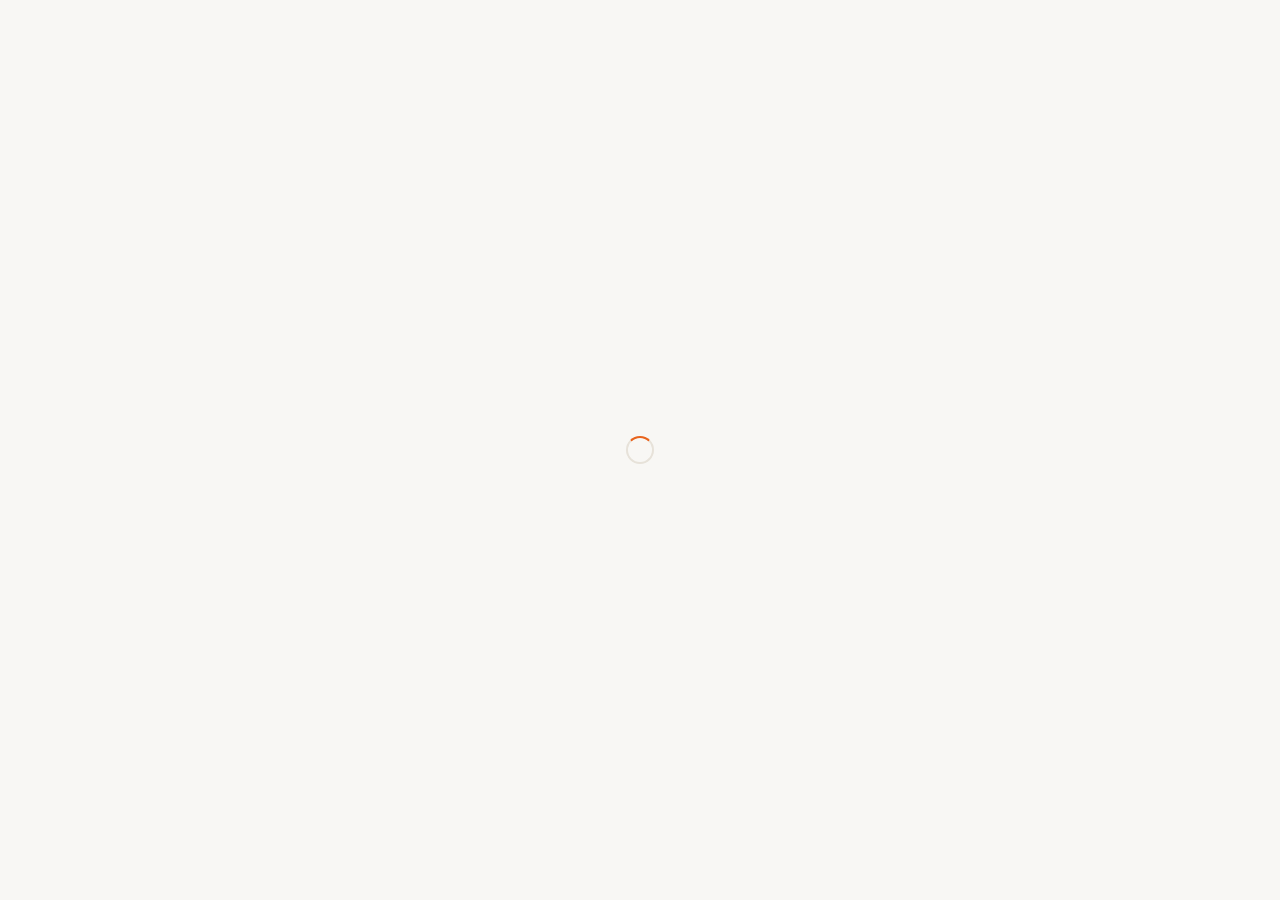
==== index.html @ 0a39ebef "Add files via upload" ====
<!doctype html>
<html lang="en">
<head>
<meta charset="UTF-8"/>
<meta name="viewport" content="width=device-width,initial-scale=1.0"/>
<title>HotelRadar Admin</title>
<meta name="robots" content="noindex,nofollow"/>
<link href="https://fonts.googleapis.com/css2?family=Fraunces:wght@600;700;900&family=Inter:wght@400;500;600;700;800;900&display=swap" rel="stylesheet"/>
<script src="https://www.gstatic.com/firebasejs/10.8.0/firebase-app-compat.js"></script>
<script src="https://www.gstatic.com/firebasejs/10.8.0/firebase-database-compat.js"></script>
<script src="https://www.gstatic.com/firebasejs/10.8.0/firebase-auth-compat.js"></script>
<style>
*,*::before,*::after{box-sizing:border-box;margin:0;padding:0;}
:root{
  --ink:#1C1B1A;--ink-s:#5C5955;--ink-f:#948F89;
  --paper:#F8F7F4;--pd:#F0EDE7;--card:#fff;--line:#E7E2D9;
  --ac:#E8631C;--acd:#FCE8DB;--aci:#7A350F;
  --good:#1F7A4D;--gd:#E1F3E9;
  --blue:#2563EB;--bd:#EFF6FF;
  --pur:#7C3AED;--purd:#F5F3FF;
  --r:10px;--r2:14px;--r3:20px;
  --s1:0 1px 3px rgba(28,27,26,.07);
  --s2:0 4px 16px rgba(28,27,26,.09);
  --s3:0 12px 32px rgba(28,27,26,.14);
}
html{font-family:'Inter',sans-serif;background:var(--paper);color:var(--ink);-webkit-font-smoothing:antialiased;font-size:15px;}
h1,h2,h3,h4{font-family:'Fraunces',serif;font-weight:700;line-height:1.25;}
button,input,select,textarea{font-family:inherit;font-size:14px;border:none;outline:none;}
button{cursor:pointer;background:none;-webkit-tap-highlight-color:transparent;}
.ns::-webkit-scrollbar{display:none;}.ns{-ms-overflow-style:none;scrollbar-width:none;}
@keyframes spin{to{transform:rotate(360deg);}}.spin{animation:spin .7s linear infinite;display:inline-block;}
@keyframes fi{from{opacity:0;transform:translateY(6px);}to{opacity:1;transform:translateY(0);}}.fi{animation:fi .2s ease-out;}

/* ── LAYOUT ── */
.layout{display:flex;min-height:100vh;}

/* Desktop sidebar */
.sidebar{width:220px;background:var(--card);border-right:1px solid var(--line);position:fixed;top:0;left:0;height:100vh;z-index:30;display:flex;flex-direction:column;overflow-y:auto;transition:transform .25s;}
.main{margin-left:220px;min-height:100vh;display:flex;flex-direction:column;}

/* Mobile bottom nav */
.mob-nav{display:none;position:fixed;bottom:0;left:0;right:0;background:var(--card);border-top:1px solid var(--line);z-index:40;padding:6px 0 8px;}
.mob-nav-inner{display:flex;overflow-x:auto;gap:2px;padding:0 4px;}
.mob-nav-inner::-webkit-scrollbar{display:none;}
.mni{display:flex;flex-direction:column;align-items:center;gap:2px;padding:6px 10px;border-radius:8px;cursor:pointer;flex-shrink:0;min-width:52px;transition:background .12s;}
.mni.on{background:var(--acd);}
.mni svg{color:var(--ink-f);}
.mni.on svg{color:var(--ac);}
.mni span{font-size:9px;font-weight:700;color:var(--ink-f);white-space:nowrap;}
.mni.on span{color:var(--ac);}

/* Mobile hamburger */
.mob-top{display:none;position:sticky;top:0;z-index:40;background:var(--card);border-bottom:1px solid var(--line);padding:11px 16px;align-items:center;justify-content:space-between;box-shadow:var(--s1);}

@media(max-width:700px){
  .sidebar{display:none;}
  .main{margin-left:0;padding-bottom:80px;}
  .mob-nav{display:block;}
  .mob-top{display:flex;}
}

.topbar{position:sticky;top:0;z-index:20;background:var(--card);border-bottom:1px solid var(--line);padding:12px 20px;display:flex;align-items:center;justify-content:space-between;box-shadow:var(--s1);}
@media(max-width:700px){.topbar{display:none;}}

.content{padding:16px;flex:1;max-width:960px;}

/* Sidebar nav item */
.ni{display:flex;align-items:center;gap:9px;padding:9px 14px;font-size:12.5px;font-weight:600;color:var(--ink-s);border-radius:8px;margin:2px 8px;cursor:pointer;transition:all .12s;}
.ni:hover{background:var(--pd);color:var(--ink);}
.ni.on{background:var(--acd);color:var(--ac);}
.ni .bdg{margin-left:auto;background:#EF4444;color:#fff;font-size:9px;font-weight:900;padding:1px 5px;border-radius:999px;}

/* Cards */
.card{background:var(--card);border:1px solid var(--line);border-radius:var(--r2);box-shadow:var(--s1);}
.scard{padding:16px;display:flex;flex-direction:column;gap:4px;}
.sval{font-size:24px;font-weight:700;font-family:'Fraunces',serif;}
.slbl{font-size:10px;font-weight:700;text-transform:uppercase;letter-spacing:.05em;color:var(--ink-f);}

/* Inputs */
.inp{width:100%;padding:9px 12px;background:var(--pd);border:1px solid var(--line);border-radius:var(--r);font-size:13px;color:var(--ink);transition:border .15s;}
.inp:focus{border-color:var(--ac);box-shadow:0 0 0 2px var(--acd);}
textarea.inp{resize:vertical;}

/* Buttons */
.btn{display:inline-flex;align-items:center;gap:6px;padding:9px 15px;border-radius:var(--r);font-size:12.5px;font-weight:700;cursor:pointer;transition:all .12s;border:none;}
.btn:active{transform:scale(.97);}
.ba{background:var(--ac);color:#fff;}.ba:hover{opacity:.92;}
.bg{background:var(--good);color:#fff;}
.bb{background:var(--blue);color:#fff;}
.br{background:#EF4444;color:#fff;}
.bo{background:var(--card);color:var(--ink-s);border:1px solid var(--line);}
.bo:hover{background:var(--pd);}
.btn-w{width:100%;justify-content:center;}

/* Badges */
.b{display:inline-block;padding:2px 7px;border-radius:999px;font-size:9.5px;font-weight:800;text-transform:uppercase;}
.b-g{background:var(--gd);color:var(--good);}
.b-r{background:#FEE2E2;color:#DC2626;}
.b-a{background:#FEF3C7;color:#92400E;}
.b-b{background:var(--bd);color:var(--blue);}
.b-p{background:var(--purd);color:var(--pur);}
.b-x{background:var(--pd);color:var(--ink-f);}

/* Toggle */
.tog{width:40px;height:22px;background:var(--line);border-radius:999px;position:relative;cursor:pointer;transition:background .15s;flex-shrink:0;}
.tog.on{background:var(--good);}
.tog::after{content:'';width:16px;height:16px;background:#fff;border-radius:50%;position:absolute;top:3px;left:3px;transition:transform .15s;box-shadow:0 1px 3px rgba(0,0,0,.2);}
.tog.on::after{transform:translateX(18px);}

/* Chip */
.chip{padding:4px 10px;border-radius:999px;border:1px solid var(--line);background:var(--pd);color:var(--ink-s);font-size:11px;font-weight:700;cursor:pointer;transition:all .1s;}
.chip.on{background:var(--ac);color:#fff;border-color:var(--ac);}

/* Table */
.tbl{width:100%;border-collapse:collapse;font-size:12px;}
.tbl th{text-align:left;padding:8px 12px;font-size:10px;font-weight:700;text-transform:uppercase;letter-spacing:.05em;color:var(--ink-f);border-bottom:1px solid var(--line);background:var(--pd);}
.tbl td{padding:9px 12px;border-bottom:1px solid var(--line);}
.tbl tr:last-child td{border-bottom:none;}
.tbl tr:hover td{background:var(--pd);}

/* Overlay */
.ov{position:fixed;inset:0;background:rgba(0,0,0,.55);z-index:50;display:flex;align-items:flex-start;justify-content:center;overflow-y:auto;padding:20px 14px;}

/* Grids */
.g2{display:grid;grid-template-columns:1fr 1fr;gap:12px;}
.g3{display:grid;grid-template-columns:repeat(2,1fr);gap:10px;}
@media(min-width:500px){.g3{grid-template-columns:repeat(4,1fr);}}
@media(max-width:480px){.g2{grid-template-columns:1fr;}}

/* Section title */
.st{font-size:10px;font-weight:900;text-transform:uppercase;letter-spacing:.08em;color:var(--ink-f);margin-bottom:8px;}

/* Link box */
.lbx{display:flex;align-items:center;gap:8px;padding:10px 12px;background:var(--pd);border:1px solid var(--line);border-radius:var(--r);font-size:11.5px;font-family:monospace;word-break:break-all;color:var(--ink);}

/* Plan banners */
.pl-free{background:var(--gd);border:1px solid #86EFAC;}
.pl-paid{background:var(--bd);border:1px solid #BFDBFE;}
.pl-exp{background:#FEF2F2;border:1px solid #FECACA;}
.pl-ban{padding:12px 16px;border-radius:var(--r2);display:flex;align-items:center;justify-content:space-between;gap:12px;margin-bottom:16px;flex-wrap:wrap;}

/* Review */
.rv{padding:14px;border-bottom:1px solid var(--line);}
.rv:last-child{border-bottom:none;}
.stars{color:#F59E0B;}

/* Color picker input */
input[type=color]{padding:2px;height:36px;border-radius:6px;cursor:pointer;}

/* Welcome animation */
@keyframes welcomeIn{
  0%{opacity:0;transform:scale(.85);}
  60%{opacity:1;transform:scale(1.04);}
  100%{opacity:1;transform:scale(1);}
}
@keyframes welcomeOut{
  0%{opacity:1;}
  100%{opacity:0;pointer-events:none;}
}
.welcome-overlay{
  position:fixed;inset:0;z-index:999;
  background:linear-gradient(135deg,#1a1a2e 0%,#E8631C 100%);
  display:flex;flex-direction:column;align-items:center;justify-content:center;gap:16px;
  animation:welcomeIn .5s ease-out forwards;
}
.welcome-overlay.out{animation:welcomeOut .5s ease-in forwards;}
@keyframes float{0%,100%{transform:translateY(0);}50%{transform:translateY(-10px);}}
.welcome-emoji{font-size:72px;animation:float 2s ease-in-out infinite;}
@keyframes shimmer2{0%{opacity:.6;}50%{opacity:1;}100%{opacity:.6;}}
.welcome-dots span{
  display:inline-block;width:8px;height:8px;border-radius:50%;
  background:rgba(255,255,255,.6);margin:0 3px;
  animation:shimmer2 1.2s ease-in-out infinite;
}
.welcome-dots span:nth-child(2){animation-delay:.2s;}
.welcome-dots span:nth-child(3){animation-delay:.4s;}

/* Section card */
.sec-card{background:var(--card);border:1px solid var(--line);border-radius:var(--r2);padding:16px;margin-bottom:12px;}
</style>
</head>
<body>
<div id="app"></div>
<script>
// ══════════════════════════════════════════
// CONFIG
// ══════════════════════════════════════════
const FB={apiKey:"AIzaSyDoBNdJEAos6Ofj-KDzvarg_mH1Nz3nQls",authDomain:"hotel-radar-india.firebaseapp.com",databaseURL:"https://hotel-radar-india-default-rtdb.firebaseio.com",projectId:"hotel-radar-india",storageBucket:"hotel-radar-india.firebasestorage.app",messagingSenderId:"492786665359",appId:"1:492786665399:web:7033614463c044cf4fadfa"};
const SUPER_EMAIL="aryakaran836@gmail.com";
const AMENITIES=["AC","WiFi","Restaurant","Parking","Pool","Gym","Spa","Ganga View","Mountain View","Room Service","Laundry","Couple Friendly","Family Friendly","Hot Water","TV","Mini Bar","Balcony","Garden","Airport Shuttle","24/7 Reception"];
const URL_P=new URLSearchParams(location.search);
const HOTEL_EMAIL=URL_P.get('admin');
const IS_HOTEL=!!HOTEL_EMAIL;

// ══════════════════════════════════════════
// STATE
// ══════════════════════════════════════════
let S={
  authReady:false,isAuth:false,user:null,
  tab:'dashboard',
  // super data
  hotels:[],sharedAdmins:[],payments:[],bookings:[],searchLogs:[],
  // hotel admin data
  myAdmin:null,myHotel:null,myBookings:[],myReviews:[],
  loading:true,
  selectedRoom:null,
  showWelcome:false,
  // forms
  showHotelForm:false,editHotel:null,
  hf:eH(),hfErr:'',hfSaving:false,amenityInput:'',
  showShare:false,shareEmail:'',shareErr:'',shareSaving:false,genLink:'',
  showPayment:false,payOpt:'monthly',
  delId:null,delType:'',
  // website settings
  siteSettings:{
    heroTitle:'Find Your Perfect Stay',
    heroSubtitle:'India\'s trusted hotel directory — verified hotels, direct contact, zero commission.',
    heroGradient:'linear-gradient(135deg, #1a1a2e 0%, #16213e 50%, #0f3460 100%)',
    accentColor:'#E8631C',
    siteName:'HotelRadar',
    whatsapp:'',
    email:'',
    phone:'',
    footerText:'Made with ❤️ in India',
    showBanner:true,
    bannerText:'🎉 New hotels added in Haridwar & Rishikesh!',
    maintenanceMode:false,
  },
  settingsSaving:false,
  // login
  lEmail:'',lPass:'',lErr:'',lLoading:false,lShowPass:false,gLoad:false,
  toast:null,
  hotelSearch:'',hotelFilter:'all',
};
function eH(){return{name:'',city:'',state:'',area:'',pin:'',phone:'',type:'hotel',price:'',rating:'4.5',reviewCount:'0',checkIn:'12:00 PM',checkOut:'11:00 AM',plan:'basic',emoji:'🏨',gradient:'linear-gradient(135deg,#E8631C,#F2A65A)',desc:'',amenities:[],badges:[],approved:false,active:true};}
// Input-only keys that should NOT trigger full re-render
const INPUT_KEYS=['lEmail','lPass','lShowPass','shareEmail','hotelSearch','amenityInput'];
function set(p,skipRender){
  S={...S,...p};
  if(skipRender)return;
  const keys=Object.keys(p);
  const onlyInputKeys=keys.every(k=>INPUT_KEYS.includes(k));
  if(!onlyInputKeys)render();
}
function setInput(p){S={...S,...p};} // update state only, no render
function sh(p){set({hf:{...S.hf,...p}});}
function ss(p){set({siteSettings:{...S.siteSettings,...p}});}

// ══════════════════════════════════════════
// FIREBASE
// ══════════════════════════════════════════
let db=null;
function initFB(){
  if(!firebase.apps.length)firebase.initializeApp(FB);
  db=firebase.database();
  firebase.auth().onAuthStateChanged(async u=>{
    if(!u){set({authReady:true,isAuth:false});return;}
    if(IS_HOTEL){
      const email=u.email,exp=decodeURIComponent(HOTEL_EMAIL);
      if(email.toLowerCase()!==exp.toLowerCase()){await firebase.auth().signOut();set({authReady:true,isAuth:false,lErr:`This panel is for: ${exp}`});return;}
      const key=email.replace(/\./g,'_');
      const snap=await db.ref(`sharedAdmins/${key}`).get();
      if(!snap.exists()){await firebase.auth().signOut();set({authReady:true,isAuth:false,lErr:'Access not granted. Contact HotelRadar admin.'});return;}
      const ad=snap.val();
      set({authReady:true,isAuth:true,user:u,myAdmin:{...ad,key},showWelcome:true});
      setTimeout(()=>set({showWelcome:false}),3200);
      loadHotelData(email,key,ad);
    } else {
      if(u.email!==SUPER_EMAIL){await firebase.auth().signOut();set({authReady:true,isAuth:false,lErr:'Access denied. Only Super Admin can login here.'});return;}
      set({authReady:true,isAuth:true,user:u});
      loadSuperData();
    }
  });
}

function loadSuperData(){
  db.ref('hotels').on('value',s=>{
    const d=s.val();if(!d){set({hotels:[],loading:false});return;}
    const l=Array.isArray(d)?d.filter(Boolean):Object.keys(d).map(k=>({...d[k],id:d[k].id||k}));
    set({hotels:l,loading:false});
  });
  db.ref('sharedAdmins').on('value',s=>{const d=s.val();if(!d){set({sharedAdmins:[]});return;}set({sharedAdmins:Object.keys(d).map(k=>({...d[k],key:k}))});});
  db.ref('payments').on('value',s=>{const d=s.val();if(!d){set({payments:[]});return;}set({payments:Object.keys(d).map(k=>({...d[k],id:k}))});});
  db.ref('bookings').on('value',s=>{const d=s.val();if(!d){set({bookings:[]});return;}set({bookings:Object.keys(d).map(k=>({...d[k],id:k}))});});
  db.ref('searchLogs').limitToLast(300).on('value',s=>{const d=s.val();if(!d){set({searchLogs:[]});return;}set({searchLogs:Object.keys(d).map(k=>({...d[k],id:k})).reverse()});});
  db.ref('siteSettings').get().then(s=>{if(s.exists())set({siteSettings:{...S.siteSettings,...s.val()}});});
}

function loadHotelData(email,key,ad){
  db.ref('hotels').on('value',s=>{
    const d=s.val();if(!d){set({myHotel:null,loading:false});return;}
    const all=Array.isArray(d)?d.filter(Boolean):Object.keys(d).map(k=>({...d[k],id:d[k].id||k}));
    const mine=all.find(h=>h.ownerEmail===email||h.id===ad.hotelId)||null;
    set({myHotel:mine,loading:false,hf:mine?{...mine,price:String(mine.price||''),rating:String(mine.rating||'4.5'),reviewCount:String(mine.reviewCount||0)}:eH()});
  });
  db.ref('bookings').on('value',s=>{
    const d=s.val();if(!d){set({myBookings:[]});return;}
    const all=Object.keys(d).map(k=>({...d[k],id:k}));
    set({myBookings:all.filter(b=>b.hotelId===ad.hotelId||b.ownerEmail===email)});
  });
  db.ref(`reviews/${ad.hotelId||key}`).on('value',s=>{
    const d=s.val();if(!d){set({myReviews:[]});return;}
    set({myReviews:Object.keys(d).map(k=>({...d[k],id:k})).sort((a,b)=>new Date(b.date||0)-new Date(a.date||0))});
  });
}

async function doLogin(){
  if(S.lLoading)return;set({lLoading:true,lErr:''});
  try{await firebase.auth().signInWithEmailAndPassword(S.lEmail,S.lPass);}
  catch(e){const c=e.code||'';set({lLoading:false,lErr:c==='auth/wrong-password'||c==='auth/user-not-found'||c==='auth/invalid-credential'?'Invalid email or password.':e.message||'Login failed.'});}
}
async function doGoogle(){
  set({gLoad:true,lErr:''});
  try{const p=new firebase.auth.GoogleAuthProvider();p.setCustomParameters({prompt:'select_account'});await firebase.auth().signInWithPopup(p);}
  catch(e){set({gLoad:false,lErr:'Google sign-in failed. Try again.'});}
}
async function doSignOut(){await firebase.auth().signOut();set({isAuth:false,user:null,tab:'dashboard'});}

// Hotel ops
async function saveHotel(){
  if(!S.hf.name?.trim()){set({hfErr:'Hotel name required'});return;}
  if(!S.hf.city?.trim()){set({hfErr:'City required'});return;}
  if(!S.hf.phone?.trim()){set({hfErr:'Phone required'});return;}
  if(!S.hf.price||Number(S.hf.price)<=0){set({hfErr:'Valid price required'});return;}
  set({hfSaving:true,hfErr:''});
  try{
    const existId=S.editHotel?.id||(IS_HOTEL?S.myAdmin?.hotelId:null);
    const id=existId||('h'+Date.now());
    const h={...S.hf,id,price:Number(S.hf.price)||0,rating:Number(S.hf.rating)||4.5,reviewCount:Number(S.hf.reviewCount)||0,createdAt:existId?(S.editHotel?.createdAt||new Date().toISOString()):new Date().toISOString()};
    if(IS_HOTEL){h.ownerEmail=S.user.email;await db.ref(`sharedAdmins/${S.myAdmin.key}`).update({hotelId:id});}
    await db.ref(`hotels/${id}`)[existId?'update':'set'](h);
    toast(existId?'Hotel updated!':'Hotel added!');
    set({showHotelForm:false,editHotel:null,hfSaving:false});
  }catch(e){set({hfErr:e.message||'Save failed',hfSaving:false});}
}
async function delHotel(id){await db.ref(`hotels/${id}`).remove();set({delId:null});toast('Hotel deleted.');}
async function togF(id,f,v){await db.ref(`hotels/${id}`).update({[f]:v});}
async function shareAdmin(){
  const email=S.shareEmail.trim().toLowerCase();
  if(!email.includes('@')){set({shareErr:'Enter valid Gmail.'});return;}
  if(S.sharedAdmins.find(a=>a.email===email)){set({shareErr:'Already has access.'});return;}
  set({shareSaving:true,shareErr:''});
  try{
    const key=email.replace(/\./g,'_');
    await db.ref(`sharedAdmins/${key}`).set({email,addedAt:new Date().toISOString(),addedBy:S.user.email,active:true,plan:'free',planExpiry:new Date(Date.now()+30*864e5).toISOString()});
    const link=`${location.origin}${location.pathname}?admin=${encodeURIComponent(email)}`;
    set({shareSaving:false,shareEmail:'',genLink:link});
    toast('Access shared! Link generated.');
  }catch(e){set({shareSaving:false,shareErr:e.message||'Failed.'});}
}
async function revokeAdmin(key){await db.ref(`sharedAdmins/${key}`).remove();toast('Access revoked.');}
async function markPaid(key){
  const expiry=new Date(Date.now()+30*864e5).toISOString(),now=new Date().toISOString();
  await db.ref(`sharedAdmins/${key}`).update({plan:'paid',planExpiry:expiry,lastPaid:now});
  await db.ref(`payments/pay_${Date.now()}`).set({adminEmail:key,amount:999,date:now,status:'paid',plan:'monthly'});
  toast('Payment marked. Plan extended 30 days.');
}
async function saveSiteSettings(){
  set({settingsSaving:true});
  try{await db.ref('siteSettings').set(S.siteSettings);toast('Website settings saved!');}
  catch(e){toast('Save failed: '+e.message,'err');}
  set({settingsSaving:false});
}
async function delReview(id){
  const k=S.myAdmin.hotelId||S.myAdmin.key;
  await db.ref(`reviews/${k}/${id}`).remove();
  set({delId:null,delType:''});toast('Review removed.');
}
async function updBooking(id,status){await db.ref(`bookings/${id}`).update({status});toast('Booking '+status+'!');}
async function delBooking(id){await db.ref(`bookings/${id}`).remove();set({delId:null,delType:''});toast('Booking removed.');}

// ══════════════════════════════════════════
// UTILS
// ══════════════════════════════════════════
function toast(msg,t='ok'){set({toast:{msg,t}});setTimeout(()=>set({toast:null}),3500);}
function el(tag,a,...c){
  const e=document.createElement(tag);
  if(a)Object.keys(a).forEach(k=>{
    if(k==='class')e.className=a[k];
    else if(k.startsWith('on'))e.addEventListener(k.slice(2).toLowerCase(),a[k]);
    else if(k==='style'&&typeof a[k]==='object')Object.assign(e.style,a[k]);
    else if(['checked','disabled','selected','value'].includes(k))e[k]=a[k];
    else e.setAttribute(k,a[k]);
  });
  c.flat(9).forEach(ch=>{if(ch==null||ch===false)return;e.appendChild(typeof ch==='string'||typeof ch==='number'?document.createTextNode(String(ch)):ch);});
  return e;
}
function svg(paths,sz=16){
  const s=document.createElementNS('http://www.w3.org/2000/svg','svg');
  s.setAttribute('width',sz);s.setAttribute('height',sz);s.setAttribute('viewBox','0 0 24 24');
  s.setAttribute('fill','none');s.setAttribute('stroke','currentColor');s.setAttribute('stroke-width','2');
  s.setAttribute('stroke-linecap','round');s.setAttribute('stroke-linejoin','round');
  paths.forEach(d=>{const p=document.createElementNS('http://www.w3.org/2000/svg','path');p.setAttribute('d',d);s.appendChild(p);});
  return s;
}
const IC={
  dash:['M3 9l9-7 9 7v11a2 2 0 01-2 2H5a2 2 0 01-2-2z'],
  hotel:['M3 9l9-7 9 7v11a2 2 0 01-2 2H5a2 2 0 01-2-2z','M9 22V12h6v10'],
  money:['M12 1v22','M17 5H9.5a3.5 3.5 0 000 7h5a3.5 3.5 0 010 7H6'],
  users:['M17 21v-2a4 4 0 00-4-4H5a4 4 0 00-4 4v2','M23 21v-2a4 4 0 00-3-3.87','M16 3.13a4 4 0 010 7.75','M9 7a4 4 0 100 8 4 4 0 000-8z'],
  share:['M4 12v8a2 2 0 002 2h12a2 2 0 002-2v-8','M16 6l-4-4-4 4','M12 2v13'],
  bar:['M18 20V10','M12 20V4','M6 20v-6'],
  book:['M2 3h6a4 4 0 014 4v14a3 3 0 00-3-3H2z','M22 3h-6a4 4 0 00-4 4v14a3 3 0 013-3h7z'],
  settings:['M12 15a3 3 0 100-6 3 3 0 000 6z','M19.4 15a1.65 1.65 0 00.33 1.82l.06.06a2 2 0 010 2.83 2 2 0 01-2.83 0l-.06-.06a1.65 1.65 0 00-1.82-.33 1.65 1.65 0 00-1 1.51V21a2 2 0 01-4 0v-.09A1.65 1.65 0 009 19.4a1.65 1.65 0 00-1.82.33l-.06.06a2 2 0 01-2.83-2.83l.06-.06A1.65 1.65 0 004.68 15a1.65 1.65 0 00-1.51-1H3a2 2 0 010-4h.09A1.65 1.65 0 004.6 9a1.65 1.65 0 00-.33-1.82l-.06-.06a2 2 0 012.83-2.83l.06.06A1.65 1.65 0 009 4.68a1.65 1.65 0 001-1.51V3a2 2 0 014 0v.09a1.65 1.65 0 001 1.51 1.65 1.65 0 001.82-.33l.06-.06a2 2 0 012.83 2.83l-.06.06A1.65 1.65 0 0019.4 9a1.65 1.65 0 001.51 1H21a2 2 0 010 4h-.09a1.65 1.65 0 00-1.51 1z'],
  globe:['M12 2a10 10 0 100 20A10 10 0 0012 2z','M2 12h20','M12 2a15.3 15.3 0 014 10 15.3 15.3 0 01-4 10 15.3 15.3 0 01-4-10 15.3 15.3 0 014-10z'],
  plus:['M12 5v14','M5 12h14'],
  edit:['M11 4H4a2 2 0 00-2 2v14a2 2 0 002 2h14a2 2 0 002-2v-7','M18.5 2.5a2.121 2.121 0 013 3L12 15l-4 1 1-4 9.5-9.5z'],
  trash:['M3 6h18','M19 6l-1 14a2 2 0 01-2 2H8a2 2 0 01-2-2L5 6','M8 6V4a2 2 0 012-2h4a2 2 0 012 2v2'],
  check:['M22 11.08V12a10 10 0 11-5.93-9.14','M22 4L12 14.01l-3-3'],
  x:['M18 6L6 18','M6 6l12 12'],
  eye:['M1 12s4-8 11-8 11 8 11 8-4 8-11 8-11-8-11-8z','M12 9a3 3 0 100 6 3 3 0 000-6z'],
  eyeoff:['M17.94 17.94A10.07 10.07 0 0112 20c-7 0-11-8-11-8a18.45 18.45 0 015.06-5.94','M9.9 4.24A9.12 9.12 0 0112 4c7 0 11 8 11 8a18.5 18.5 0 01-2.16 3.19','M1 1l22 22'],
  logout:['M9 21H5a2 2 0 01-2-2V5a2 2 0 012-2h4','M16 17l5-5-5-5','M21 12H9'],
  warn:['M10.29 3.86L1.82 18a2 2 0 001.71 3h16.94a2 2 0 001.71-3L13.71 3.86a2 2 0 00-3.42 0z','M12 9v4','M12 17h.01'],
  copy:['M8 4H6a2 2 0 00-2 2v14a2 2 0 002 2h12a2 2 0 002-2V8l-4-4z','M14 2v4a2 2 0 002 2h4'],
  save:['M19 21H5a2 2 0 01-2-2V5a2 2 0 012-2h11l5 5v11a2 2 0 01-2 2z','M17 21v-8H7v8','M7 3v5h8'],
  act:['M22 12h-4l-3 9L9 3l-3 9H2'],
  paint:['M12 19l7-7 3 3-7 7-3-3z','M18 13l-1.5-7.5L2 2l3.5 14.5L13 18l5-5z','M2 2l7.586 7.586','M11 11a2 2 0 100 4 2 2 0 000-4z'],
  bell:['M18 8A6 6 0 006 8c0 7-3 9-3 9h18s-3-2-3-9','M13.73 21a2 2 0 01-3.46 0'],
  plan:['M20 7H4a2 2 0 00-2 2v6a2 2 0 002 2h16a2 2 0 002-2V9a2 2 0 00-2-2z','M1 10h22'],
  star:['M12 2l3.09 6.26L22 9.27l-5 4.87 1.18 6.88L12 17.77l-6.18 3.25L7 14.14 2 9.27l6.91-1.01L12 2z'],
};
function ic(n,s=16){return svg(IC[n]||[],s);}
function sp(s=14,c1='rgba(255,255,255,.3)',c2='#fff'){const x=document.createElement('span');x.className='spin';x.style.cssText=`width:${s}px;height:${s}px;border:2px solid ${c1};border-top-color:${c2};border-radius:50%;`;return x;}
function sp2(){return sp(28,'var(--line)','var(--ac)');}
function fmt(d){if(!d)return'—';try{return new Date(d).toLocaleDateString('en-IN',{day:'numeric',month:'short',year:'numeric'});}catch{return'—';}}
function fmtT(d){if(!d)return'—';try{return new Date(d).toLocaleString('en-IN',{day:'numeric',month:'short',hour:'2-digit',minute:'2-digit'});}catch{return'—';}}
function lbl(t){return el('label',{style:{fontSize:'10px',fontWeight:'700',textTransform:'uppercase',letterSpacing:'.06em',color:'var(--ink-f)',display:'block',marginBottom:'5px'}},t);}
function starsStr(n){return'★'.repeat(Math.round(n||0))+'☆'.repeat(5-Math.round(n||0));}

// ══════════════════════════════════════════
// LOGIN
// ══════════════════════════════════════════
function renderLogin(){
  const isH=IS_HOTEL;
  return el('div',{style:{minHeight:'100vh',display:'flex',alignItems:'center',justifyContent:'center',background:isH?'var(--paper)':'linear-gradient(135deg,#1a1916,#353330)',padding:'20px'}},
    el('div',{style:{width:'100%',maxWidth:'380px',background:'var(--card)',borderRadius:'20px',padding:'28px',boxShadow:'var(--s3)',border:'1px solid var(--line)'},class:'fi'},
      el('div',{style:{display:'flex',alignItems:'center',gap:'12px',marginBottom:'22px',justifyContent:'center'}},
        el('div',{style:{width:'46px',height:'46px',borderRadius:'13px',background:'linear-gradient(135deg,#E8631C,#F2A65A)',display:'flex',alignItems:'center',justifyContent:'center',color:'#fff',fontWeight:'900',fontSize:'21px',fontFamily:'Fraunces,serif'}},'H'),
        el('div',{},el('h1',{style:{fontSize:'18px',color:'var(--ink)'}},isH?'Hotel Admin':'Super Admin'),el('p',{style:{fontSize:'11px',color:'var(--ink-f)'}},isH?'Powered by HotelRadar':'HotelRadar Control Panel'))
      ),
      isH?el('div',{style:{padding:'10px 13px',background:'var(--acd)',border:'1px solid rgba(232,99,28,.2)',borderRadius:'var(--r)',marginBottom:'16px'}},
        el('p',{style:{fontSize:'11.5px',color:'var(--aci)',lineHeight:'1.6',fontWeight:'600'}},'👋 This panel is for:\n'+decodeURIComponent(HOTEL_EMAIL)+'\nSign in with that Google account.')
      ):null,
      S.lErr?el('div',{style:{display:'flex',alignItems:'center',gap:'7px',padding:'9px 12px',background:'#FEF2F2',border:'1px solid #FECACA',borderRadius:'8px',marginBottom:'13px',fontSize:'12px',color:'#DC2626'}},ic('warn',13),S.lErr):null,
      // Google btn
      el('button',{
        onClick:doGoogle,disabled:S.gLoad,
        style:{width:'100%',display:'flex',alignItems:'center',justifyContent:'center',gap:'10px',padding:'12px',background:'var(--card)',border:'2px solid var(--line)',borderRadius:'var(--r)',fontSize:'13px',fontWeight:'700',color:'var(--ink)',marginBottom:'13px',cursor:'pointer',transition:'all .15s',boxShadow:'var(--s1)'},
        onMouseenter:e=>e.currentTarget.style.borderColor='var(--ac)',
        onMouseleave:e=>e.currentTarget.style.borderColor='var(--line)',
      },
        S.gLoad?sp(18,'#ccc','#555'):el('svg',{width:'20',height:'20',viewBox:'0 0 48 48'},
          el('path',{fill:'#EA4335',d:'M24 9.5c3.54 0 6.71 1.22 9.21 3.6l6.85-6.85C35.9 2.38 30.47 0 24 0 14.62 0 6.51 5.38 2.56 13.22l7.98 6.19C12.43 13.72 17.74 9.5 24 9.5z'}),
          el('path',{fill:'#4285F4',d:'M46.98 24.55c0-1.57-.15-3.09-.38-4.55H24v9.02h12.94c-.58 2.96-2.26 5.48-4.78 7.18l7.73 6c4.51-4.18 7.09-10.36 7.09-17.65z'}),
          el('path',{fill:'#FBBC05',d:'M10.53 28.59c-.48-1.45-.76-2.99-.76-4.59s.27-3.14.76-4.59l-7.98-6.19C.92 16.46 0 20.12 0 24c0 3.88.92 7.54 2.56 10.78l7.97-6.19z'}),
          el('path',{fill:'#34A853',d:'M24 48c6.48 0 11.93-2.13 15.89-5.81l-7.73-6c-2.18 1.48-4.97 2.31-8.16 2.31-6.26 0-11.57-4.22-13.47-9.91l-7.98 6.19C6.51 42.62 14.62 48 24 48z'})
        ),
        S.gLoad?'Signing in...':'Continue with Google'
      ),
      el('div',{style:{display:'flex',alignItems:'center',gap:'10px',marginBottom:'13px'}},
        el('div',{style:{flex:1,height:'1px',background:'var(--line)'}}),
        el('span',{style:{fontSize:'10px',fontWeight:'700',color:'var(--ink-f)',textTransform:'uppercase'}},'or email'),
        el('div',{style:{flex:1,height:'1px',background:'var(--line)'}})
      ),
      el('div',{style:{display:'flex',flexDirection:'column',gap:'9px'}},
        el('input',{class:'inp',type:'email',placeholder:'Email address',value:S.lEmail,onInput:e=>setInput({lEmail:e.target.value}),onKeydown:e=>e.key==='Enter'&&doLogin()}),
        el('div',{style:{position:'relative'}},
          el('input',{class:'inp',type:S.lShowPass?'text':'password',placeholder:'Password',style:{paddingRight:'40px'},value:S.lPass,onInput:e=>setInput({lPass:e.target.value}),onKeydown:e=>e.key==='Enter'&&doLogin()}),
          el('button',{onClick:()=>{S.lShowPass=!S.lShowPass;render();},style:{position:'absolute',right:'10px',top:'50%',transform:'translateY(-50%)',color:'var(--ink-f)'}},ic(S.lShowPass?'eyeoff':'eye',14))
        ),
        el('button',{class:'btn ba btn-w',disabled:S.lLoading,onClick:doLogin},S.lLoading?sp():null,S.lLoading?'Signing in...':'Sign In')
      )
    )
  );
}

// ══════════════════════════════════════════
// SUPER ADMIN NAV DATA
// ══════════════════════════════════════════
const SUPER_NAVS=[
  {id:'dashboard',l:'Dashboard',i:'dash'},
  {id:'hotels',l:'All Hotels',i:'hotel'},
  {id:'payments',l:'Payments',i:'money'},
  {id:'admins',l:'Hotel Admins',i:'users'},
  {id:'share',l:'Share Access',i:'share'},
  {id:'analytics',l:'Analytics',i:'bar'},
  {id:'bookings',l:'Bookings',i:'book'},
  {id:'website',l:'Website Settings',i:'globe'},
  {id:'activity',l:'Activity Log',i:'act'},
];

// ══════════════════════════════════════════
// SIDEBAR (desktop only)
// ══════════════════════════════════════════
function renderSidebar(){
  const navs=IS_HOTEL?[]:SUPER_NAVS;
  return el('div',{class:'sidebar'},
    el('div',{style:{padding:'14px 14px 8px',borderBottom:'1px solid var(--line)',marginBottom:'6px'}},
      el('div',{style:{display:'flex',alignItems:'center',gap:'9px'}},
        el('div',{style:{width:'34px',height:'34px',borderRadius:'9px',background:'linear-gradient(135deg,#E8631C,#F2A65A)',display:'flex',alignItems:'center',justifyContent:'center',color:'#fff',fontWeight:'900',fontSize:'16px',fontFamily:'Fraunces,serif'}},'H'),
        el('div',{},
          el('p',{style:{fontSize:'12px',fontWeight:'700',fontFamily:'Fraunces,serif',color:'var(--ink)'}},'HotelRadar'),
          el('p',{style:{fontSize:'9px',fontWeight:'700',color:'var(--ac)',textTransform:'uppercase',letterSpacing:'.05em'}},'Super Admin')
        )
      )
    ),
    el('div',{style:{flex:1,padding:'4px 0'}},
      ...navs.map(n=>{
        const bdg=n.id==='hotels'?S.hotels.filter(h=>!h.approved).length:0;
        return el('div',{class:'ni'+(S.tab===n.id?' on':''),onClick:()=>set({tab:n.id})},
          el('span',{},ic(n.i,14)),n.l,
          bdg>0?el('span',{class:'bdg'},bdg):null
        );
      })
    ),
    el('div',{style:{padding:'10px 8px',borderTop:'1px solid var(--line)'}},
      el('div',{class:'ni',onClick:doSignOut},ic('logout',14),'Sign Out'))
  );
}

// ══════════════════════════════════════════
// MOBILE BOTTOM NAV
// ══════════════════════════════════════════
function renderMobNav(){
  const navs=IS_HOTEL?[
    {id:'dashboard',l:'Home',i:'dash'},
    {id:'hotel',l:'Hotel',i:'hotel'},
    {id:'bookings',l:'Bookings',i:'book'},
    {id:'reviews',l:'Reviews',i:'star'},
    {id:'plan',l:'Plan',i:'plan'},
    {id:'settings',l:'Settings',i:'settings'},
  ]:SUPER_NAVS;

  return el('div',{class:'mob-nav'},
    el('div',{class:'mob-nav-inner'},
      ...navs.map(n=>
        el('div',{class:'mni'+(S.tab===n.id?' on':''),onClick:()=>set({tab:n.id})},
          ic(n.i,18),
          el('span',{},n.l)
        )
      ),
      // Sign out at end
      el('div',{class:'mni',onClick:doSignOut},ic('logout',18),el('span',{},'Logout'))
    )
  );
}

// ══════════════════════════════════════════
// MOBILE TOP BAR
// ══════════════════════════════════════════
function renderMobTop(){
  const titles=IS_HOTEL?{dashboard:'Dashboard',hotel:'My Hotel',bookings:'Bookings',reviews:'Reviews',plan:'My Plan',settings:'Settings'}:{dashboard:'Dashboard',hotels:'Hotels',payments:'Payments',admins:'Hotel Admins',share:'Share Access',analytics:'Analytics',bookings:'Bookings',website:'Website Settings',activity:'Activity Log'};
  return el('div',{class:'mob-top'},
    el('div',{style:{display:'flex',alignItems:'center',gap:'10px'}},
      el('div',{style:{width:'30px',height:'30px',borderRadius:'8px',background:'linear-gradient(135deg,#E8631C,#F2A65A)',display:'flex',alignItems:'center',justifyContent:'center',color:'#fff',fontWeight:'900',fontSize:'14px',fontFamily:'Fraunces,serif'}},'H'),
      el('h2',{style:{fontSize:'15px',fontFamily:'Fraunces,serif',color:'var(--ink)'}},titles[S.tab]||'Admin')
    ),
    el('div',{style:{width:'30px',height:'30px',borderRadius:'50%',background:'var(--ac)',display:'flex',alignItems:'center',justifyContent:'center',color:'#fff',fontSize:'12px',fontWeight:'700'}},(S.user?.email||'A')[0].toUpperCase())
  );
}

// ══════════════════════════════════════════
// DESKTOP TOPBAR
// ══════════════════════════════════════════
function renderTopbar(){
  const titles={dashboard:'Dashboard',hotels:'All Hotels',payments:'Payments & Plans',admins:'Hotel Admins',share:'Share Admin Access',analytics:'Analytics',bookings:'All Bookings',website:'Website Settings',activity:'Activity Log'};
  return el('div',{class:'topbar'},
    el('h2',{style:{fontSize:'16px',fontFamily:'Fraunces,serif',color:'var(--ink)'}},titles[S.tab]||''),
    el('div',{style:{display:'flex',gap:'8px',alignItems:'center'}},
      el('div',{style:{width:'30px',height:'30px',borderRadius:'50%',background:'var(--ac)',display:'flex',alignItems:'center',justifyContent:'center',color:'#fff',fontSize:'12px',fontWeight:'700'}},(S.user?.email||'A')[0].toUpperCase()),
      el('button',{style:{color:'var(--ink-s)',display:'flex',alignItems:'center',gap:'4px',fontSize:'12px',fontWeight:'600'},onClick:doSignOut},ic('logout',13),'Sign Out')
    )
  );
}

// ══════════════════════════════════════════
// SUPER ADMIN — DASHBOARD
// ══════════════════════════════════════════
function renderDashS(){
  const pending=S.hotels.filter(h=>!h.approved);
  const totalRev=S.payments.reduce((s,p)=>s+Number(p.amount||0),0);
  const topQ=getTopQ();
  const due=S.sharedAdmins.filter(a=>a.planExpiry&&new Date(a.planExpiry)<new Date());
  return el('div',{class:'content fi'},
    el('div',{class:'g3',style:{marginBottom:'16px'}},
      mkStat(S.hotels.length,'Hotels','var(--ac)','hotel'),
      mkStat(S.sharedAdmins.length,'Admins','var(--blue)','users'),
      mkStat('₹'+totalRev.toLocaleString('en-IN'),'Revenue','var(--good)','money'),
      mkStat(S.bookings.length,'Bookings','var(--pur)','book')
    ),
    // Pending + searches
    el('div',{class:'g2',style:{gap:'14px',marginBottom:'14px'}},
      el('div',{class:'card',style:{padding:'14px'}},
        el('div',{style:{display:'flex',alignItems:'center',justifyContent:'space-between',marginBottom:'10px'}},
          el('h3',{style:{fontSize:'13px',color:'var(--ink)'}},'Pending Approval'),
          el('span',{class:'b b-a'},pending.length)
        ),
        pending.length===0?el('p',{style:{fontSize:'12px',color:'var(--ink-f)',textAlign:'center',padding:'14px 0'}},'All approved ✓'):
        el('div',{},pending.slice(0,4).map(h=>
          el('div',{style:{display:'flex',alignItems:'center',justifyContent:'space-between',gap:'8px',padding:'7px 0',borderBottom:'1px solid var(--line)'}},
            el('div',{},el('p',{style:{fontSize:'12px',fontWeight:'700',color:'var(--ink)'}},h.name),el('p',{style:{fontSize:'10px',color:'var(--ink-s)'}},h.city)),
            el('div',{style:{display:'flex',gap:'4px'}},
              el('button',{class:'btn bg',style:{padding:'4px 9px',fontSize:'10px'},onClick:async()=>{await togF(h.id,'approved',true);toast(h.name+' approved!');}},ic('check',10),'OK'),
              el('button',{class:'btn br',style:{padding:'4px 9px',fontSize:'10px'},onClick:()=>set({delId:h.id,delType:'hotel'})},ic('trash',10))
            )
          )
        ))
      ),
      el('div',{class:'card',style:{padding:'14px'}},
        el('h3',{style:{fontSize:'13px',color:'var(--ink)',marginBottom:'10px'}},'Top Searches'),
        topQ.length===0?el('p',{style:{fontSize:'12px',color:'var(--ink-f)',textAlign:'center',padding:'14px 0'}},'No data yet'):
        el('div',{},topQ.slice(0,6).map((s,i)=>
          el('div',{style:{display:'flex',alignItems:'center',gap:'8px',padding:'5px 0',borderBottom:i<5?'1px solid var(--line)':'none'}},
            el('span',{style:{fontSize:'10px',fontWeight:'700',color:'var(--ink-f)',width:'14px'}},(i+1)+'.'),
            el('span',{style:{flex:1,fontSize:'12px',fontWeight:'600'}},s.q),
            el('span',{class:'b b-b'},s.c+'x')
          )
        ))
      )
    ),
    // Overdue
    due.length>0&&el('div',{class:'card',style:{padding:'14px',marginBottom:'14px',background:'#FEF2F2',border:'1px solid #FECACA'}},
      el('h3',{style:{fontSize:'13px',color:'#DC2626',marginBottom:'10px',display:'flex',alignItems:'center',gap:'6px'}},ic('warn',14),'Overdue Payments'),
      el('div',{},due.map(a=>
        el('div',{style:{display:'flex',alignItems:'center',justifyContent:'space-between',gap:'8px',padding:'7px 0',borderBottom:'1px solid #FECACA'}},
          el('div',{},el('p',{style:{fontSize:'12px',fontWeight:'700',color:'var(--ink)'}},a.email),el('p',{style:{fontSize:'10px',color:'#DC2626'}},'Expired: '+fmt(a.planExpiry))),
          el('button',{class:'btn bg',style:{padding:'5px 10px',fontSize:'10px'},onClick:()=>markPaid(a.key)},ic('check',10),'Mark Paid')
        )
      ))
    ),
    // Quick actions
    el('div',{class:'g2'},
      el('button',{style:{display:'flex',alignItems:'center',gap:'8px',padding:'14px',background:'var(--acd)',border:'1px solid rgba(232,99,28,.2)',borderRadius:'var(--r2)',fontSize:'13px',fontWeight:'700',color:'var(--aci)',cursor:'pointer'},
        onClick:()=>set({showHotelForm:true,editHotel:null,hf:eH(),hfErr:'',amenityInput:''})},
        ic('plus',16),'Add Hotel'),
      el('button',{style:{display:'flex',alignItems:'center',gap:'8px',padding:'14px',background:'var(--card)',border:'1px solid var(--line)',borderRadius:'var(--r2)',fontSize:'13px',fontWeight:'700',color:'var(--ink)',cursor:'pointer'},
        onClick:()=>set({tab:'share'})},
        ic('share',16),'Share Access')
    )
  );
}

function getTopQ(){
  const c={};S.searchLogs.forEach(l=>{if(l.query)c[l.query]=(c[l.query]||0)+1;});
  return Object.entries(c).sort((a,b)=>b[1]-a[1]).map(([q,count])=>({q,c:count}));
}
function mkStat(v,l,color,i){
  return el('div',{class:'card scard'},
    el('div',{style:{color,marginBottom:'6px'}},ic(i,20)),
    el('div',{class:'sval',style:{color}},String(v)),
    el('div',{class:'slbl'},l)
  );
}

// ══════════════════════════════════════════
// SUPER ADMIN — HOTELS
// ══════════════════════════════════════════
function renderHotelsS(){
  const filtered=S.hotels.filter(h=>{
    const q=(S.hotelSearch||'').toLowerCase();
    const ms=!q||h.name?.toLowerCase().includes(q)||h.city?.toLowerCase().includes(q)||(h.phone||'').includes(q);
    const mf=S.hotelFilter==='all'?true:S.hotelFilter==='approved'?h.approved:S.hotelFilter==='pending'?!h.approved:!h.active;
    return ms&&mf;
  });
  return el('div',{class:'content fi'},
    el('div',{style:{display:'flex',gap:'10px',marginBottom:'14px',flexWrap:'wrap'}},
      el('div',{style:{position:'relative',flex:1,minWidth:'160px'}},
        el('input',{class:'inp',placeholder:'Search hotels...',value:S.hotelSearch||'',onInput:e=>{S.hotelSearch=e.target.value;clearTimeout(window._hs);window._hs=setTimeout(()=>render(),300);}})),
      el('select',{class:'inp',style:{width:'auto'},onChange:e=>set({hotelFilter:e.target.value})},
        ...['all','approved','pending','inactive'].map(v=>el('option',{value:v,...(S.hotelFilter===v?{selected:true}:{})},v.charAt(0).toUpperCase()+v.slice(1))))
      // Hotel owners add hotels from their own Small Admin Panel
    ),
    el('div',{style:{overflowX:'auto'}},
      el('table',{class:'tbl'},
        el('thead',{},el('tr',{},['','Hotel','City','Price','Plan','Status','Actions'].map(h=>el('th',{},h)))),
        el('tbody',{},
          filtered.length===0?[el('tr',{},el('td',{colspan:'7',style:{textAlign:'center',color:'var(--ink-f)',padding:'40px'}},'No hotels'))]:
          filtered.map(h=>el('tr',{},
            el('td',{style:{fontSize:'18px'}},h.emoji||'🏨'),
            el('td',{},el('div',{style:{fontWeight:'700',fontSize:'12px'}},h.name),el('div',{style:{fontSize:'10px',color:'var(--ink-s)'}},h.area||'')),
            el('td',{},h.city),
            el('td',{style:{fontWeight:'700'}},'₹'+Number(h.price||0).toLocaleString('en-IN')),
            el('td',{},el('span',{class:'b '+(h.plan==='spotlight'?'b-p':h.plan==='priority'?'b-b':'b-a')},h.plan||'basic')),
            el('td',{},h.approved?el('span',{class:'b b-g'},'Live'):el('span',{class:'b b-r'},'Pending')),
            el('td',{},el('div',{style:{display:'flex',gap:'4px'}},
              el('button',{class:'btn',style:{padding:'4px 7px',background:h.approved?'var(--gd)':'#FEF3C7',color:h.approved?'var(--good)':'#92400E'},onClick:async()=>{await togF(h.id,'approved',!h.approved);toast(h.approved?'Unapproved':'Approved!');}},ic(h.approved?'check':'warn',11)),
              el('button',{class:'btn',style:{padding:'4px 7px',background:'var(--pd)',color:'var(--ink-s)'},onClick:()=>set({editHotel:h,showHotelForm:true,hf:{...h,price:String(h.price||''),rating:String(h.rating||'4.5'),reviewCount:String(h.reviewCount||0)},hfErr:'',amenityInput:''})},ic('edit',11)),
              el('button',{class:'btn',style:{padding:'4px 7px',background:'#FEF2F2',color:'#EF4444'},onClick:()=>set({delId:h.id,delType:'hotel'})},ic('trash',11))
            ))
          ))
        )
      )
    )
  );
}

// ══════════════════════════════════════════
// SUPER ADMIN — PAYMENTS
// ══════════════════════════════════════════
function renderPaymentsS(){
  const due=S.sharedAdmins.filter(a=>a.planExpiry&&new Date(a.planExpiry)<new Date());
  const total=S.payments.reduce((s,p)=>s+Number(p.amount||0),0);
  return el('div',{class:'content fi'},
    el('div',{class:'g3',style:{marginBottom:'16px'}},
      mkStat('₹'+total.toLocaleString('en-IN'),'Total Earned','var(--good)','money'),
      mkStat(S.payments.length,'Payments','var(--blue)','check'),
      mkStat(due.length,'Overdue','#EF4444','warn')
    ),
    el('div',{class:'card',style:{overflow:'hidden',marginBottom:'14px'}},
      el('div',{style:{padding:'12px 16px',borderBottom:'1px solid var(--line)'}},el('h3',{style:{fontSize:'13px',color:'var(--ink)'}},'Hotel Admin Plans')),
      el('table',{class:'tbl'},
        el('thead',{},el('tr',{},['Email','Plan','Expiry','Actions'].map(h=>el('th',{},h)))),
        el('tbody',{},
          S.sharedAdmins.length===0?[el('tr',{},el('td',{colspan:'4',style:{textAlign:'center',color:'var(--ink-f)',padding:'30px'}},'No admins yet'))]:
          S.sharedAdmins.map(a=>{
            const exp=a.planExpiry&&new Date(a.planExpiry)<new Date();
            return el('tr',{},
              el('td',{style:{fontWeight:'600',fontSize:'12px'}},a.email),
              el('td',{},el('span',{class:'b '+(a.plan==='paid'?'b-g':'b-a')},a.plan==='paid'?'Paid':'Free')),
              el('td',{style:{color:exp?'#EF4444':'var(--ink)',fontSize:'12px'}},fmt(a.planExpiry)+(exp?' ⚠️':'')),
              el('td',{},el('div',{style:{display:'flex',gap:'4px'}},
                el('button',{class:'btn bg',style:{padding:'4px 9px',fontSize:'10px'},onClick:()=>markPaid(a.key)},ic('check',10),'Paid'),
                el('button',{class:'btn br',style:{padding:'4px 9px',fontSize:'10px'},onClick:()=>revokeAdmin(a.key)},ic('x',10),'Revoke')
              ))
            );
          })
        )
      )
    ),
    S.payments.length>0&&el('div',{class:'card',style:{overflow:'hidden'}},
      el('div',{style:{padding:'12px 16px',borderBottom:'1px solid var(--line)'}},el('h3',{style:{fontSize:'13px',color:'var(--ink)'}},'Payment History')),
      el('table',{class:'tbl'},
        el('thead',{},el('tr',{},['Admin','Amount','Date','Status'].map(h=>el('th',{},h)))),
        el('tbody',{},S.payments.map(p=>el('tr',{},
          el('td',{},p.adminEmail||'—'),
          el('td',{style:{fontWeight:'700',color:'var(--good)'}},'₹'+Number(p.amount||0).toLocaleString('en-IN')),
          el('td',{},fmt(p.date)),
          el('td',{},el('span',{class:'b '+(p.status==='paid'?'b-g':'b-r')},p.status||'—'))
        )))
      )
    )
  );
}

// ══════════════════════════════════════════
// SUPER ADMIN — ADMINS
// ══════════════════════════════════════════
function renderAdminsS(){
  return el('div',{class:'content fi'},
    el('div',{style:{display:'flex',justifyContent:'flex-end',marginBottom:'14px'}},
      el('button',{class:'btn ba',onClick:()=>set({showShare:true,shareEmail:'',shareErr:'',genLink:''})},ic('share',13),'Share Access')
    ),
    el('div',{class:'card',style:{overflow:'hidden'}},
      el('table',{class:'tbl'},
        el('thead',{},el('tr',{},['Email','Plan','Active','Expiry','Actions'].map(h=>el('th',{},h)))),
        el('tbody',{},
          S.sharedAdmins.length===0?[el('tr',{},el('td',{colspan:'5',style:{textAlign:'center',color:'var(--ink-f)',padding:'36px'}},'No hotel admins yet'))]:
          S.sharedAdmins.map(a=>{
            const exp=a.planExpiry&&new Date(a.planExpiry)<new Date();
            const link=`${location.origin}${location.pathname}?admin=${encodeURIComponent(a.email)}`;
            return el('tr',{},
              el('td',{style:{fontWeight:'600',fontSize:'12px'}},a.email),
              el('td',{},el('span',{class:'b '+(a.plan==='paid'?'b-g':'b-a')},a.plan==='paid'?'₹999/mo':'Free')),
              el('td',{},el('div',{class:'tog'+(a.active?' on':''),onClick:()=>db.ref(`sharedAdmins/${a.key}`).update({active:!a.active})})),
              el('td',{style:{color:exp?'#EF4444':'var(--ink)',fontSize:'12px'}},fmt(a.planExpiry)+(exp?' ⚠️':'')),
              el('td',{},el('div',{style:{display:'flex',gap:'4px'}},
                el('button',{class:'btn',style:{padding:'4px 8px',fontSize:'10px',background:'var(--bd)',color:'var(--blue)'},
                  onClick:()=>{navigator.clipboard.writeText(link);toast('Link copied!');}},ic('copy',10),'Link'),
                el('button',{class:'btn bg',style:{padding:'4px 8px',fontSize:'10px'},onClick:()=>markPaid(a.key)},ic('check',10),'Paid'),
                el('button',{class:'btn br',style:{padding:'4px 8px',fontSize:'10px'},onClick:()=>revokeAdmin(a.key)},ic('x',10),'Revoke')
              ))
            );
          })
        )
      )
    )
  );
}

// ══════════════════════════════════════════
// SUPER ADMIN — SHARE ACCESS
// ══════════════════════════════════════════
function renderShareS(){
  return el('div',{class:'content fi'},
    el('div',{class:'g2',style:{gap:'16px'}},
      el('div',{class:'card',style:{padding:'18px'}},
        el('h3',{style:{fontSize:'15px',color:'var(--ink)',marginBottom:'6px'}},'Share Hotel Admin Access'),
        el('p',{style:{fontSize:'12px',color:'var(--ink-s)',lineHeight:'1.6',marginBottom:'14px'}},'Enter hotel owner Gmail → Unique link generated automatically → Share link with owner → They login with Google → See their own Hotel Admin Panel.'),
        S.shareErr?el('div',{style:{display:'flex',alignItems:'center',gap:'6px',padding:'8px 12px',background:'#FEF2F2',border:'1px solid #FECACA',borderRadius:'8px',marginBottom:'10px',fontSize:'12px',color:'#DC2626'}},ic('warn',12),S.shareErr):null,
        lbl('Hotel Owner Gmail *'),
        el('input',{class:'inp',type:'email',placeholder:'owner@gmail.com',value:S.shareEmail,style:{marginBottom:'12px'},onInput:e=>setInput({shareEmail:e.target.value}),onKeydown:e=>e.key==='Enter'&&shareAdmin()}),
        el('button',{class:'btn ba btn-w',disabled:S.shareSaving,onClick:shareAdmin},S.shareSaving?sp():ic('share',13),S.shareSaving?'Generating...':'Generate Link & Share Access'),
        S.genLink?el('div',{style:{marginTop:'14px'}},
          el('p',{style:{fontSize:'10px',fontWeight:'700',color:'var(--good)',marginBottom:'6px'}},'✅ Link ready! Share with hotel owner:'),
          el('div',{class:'lbx'},el('span',{style:{flex:1}},S.genLink),
            el('button',{style:{flexShrink:0,display:'flex',alignItems:'center',gap:'3px',padding:'5px 9px',background:'var(--ac)',color:'#fff',fontWeight:'700',fontSize:'11px',borderRadius:'6px'},
              onClick:()=>{navigator.clipboard.writeText(S.genLink);toast('Copied!');}},ic('copy',11),'Copy')
          )
        ):null,
        el('div',{style:{marginTop:'14px',padding:'12px',background:'var(--gd)',borderRadius:'var(--r)'}},
          el('p',{style:{fontSize:'11px',color:'var(--good)',lineHeight:'1.7',fontWeight:'600'}},'✓ 30 days FREE trial\n✓ After: ₹999/month or ₹49/booking\n✓ They see only their hotel data')
        )
      ),
      el('div',{class:'card',style:{padding:'18px'}},
        el('h3',{style:{fontSize:'14px',color:'var(--ink)',marginBottom:'12px'}},'Active Hotel Admins ('+S.sharedAdmins.length+')'),
        S.sharedAdmins.length===0?el('p',{style:{fontSize:'12px',color:'var(--ink-f)',textAlign:'center',padding:'20px 0'}},'No hotel admins yet'):
        el('div',{style:{display:'flex',flexDirection:'column',gap:'8px'}},
          ...S.sharedAdmins.map(a=>{
            const exp=a.planExpiry&&new Date(a.planExpiry)<new Date();
            const link=`${location.origin}${location.pathname}?admin=${encodeURIComponent(a.email)}`;
            return el('div',{style:{padding:'10px 12px',background:exp?'#FEF2F2':'var(--pd)',borderRadius:'var(--r)',border:'1px solid '+(exp?'#FECACA':'var(--line)')}},
              el('div',{style:{display:'flex',alignItems:'center',justifyContent:'space-between',gap:'8px'}},
                el('div',{style:{minWidth:0}},
                  el('p',{style:{fontSize:'12px',fontWeight:'700',color:'var(--ink)',overflow:'hidden',textOverflow:'ellipsis',whiteSpace:'nowrap'}},a.email),
                  el('p',{style:{fontSize:'10px',color:exp?'#DC2626':'var(--ink-s)'}},exp?'⚠️ Expired: '+fmt(a.planExpiry):'Valid: '+fmt(a.planExpiry))
                ),
                el('div',{style:{display:'flex',gap:'4px',flexShrink:0}},
                  el('button',{style:{display:'flex',alignItems:'center',gap:'3px',padding:'4px 8px',background:'var(--bd)',color:'var(--blue)',fontWeight:'700',fontSize:'10px',borderRadius:'6px'},
                    onClick:()=>{navigator.clipboard.writeText(link);toast('Link copied!');}},ic('copy',10),'Copy Link'),
                  el('button',{class:'btn br',style:{padding:'4px 8px',fontSize:'10px'},onClick:()=>revokeAdmin(a.key)},ic('x',10))
                )
              )
            );
          })
        )
      )
    )
  );
}

// ══════════════════════════════════════════
// SUPER ADMIN — ANALYTICS
// ══════════════════════════════════════════
function renderAnalyticsS(){
  const topQ=getTopQ();
  const cities={};S.hotels.forEach(h=>{if(h.city)cities[h.city]=(cities[h.city]||0)+1;});
  const topCities=Object.entries(cities).sort((a,b)=>b[1]-a[1]).slice(0,8);
  return el('div',{class:'content fi'},
    el('div',{class:'g2',style:{gap:'14px',marginBottom:'14px'}},
      el('div',{class:'card',style:{padding:'14px'}},
        el('h3',{style:{fontSize:'13px',color:'var(--ink)',marginBottom:'10px'}},'Customer Search Trends'),
        topQ.length===0?el('p',{style:{fontSize:'12px',color:'var(--ink-f)',textAlign:'center',padding:'20px'}},'No search logs yet.\nIntegrate search logging in main website.'):
        el('div',{},topQ.slice(0,10).map((s,i)=>el('div',{style:{display:'flex',gap:'8px',padding:'6px 0',borderBottom:i<topQ.length-1?'1px solid var(--line)':'none'}},
          el('span',{style:{fontSize:'10px',fontWeight:'700',color:'var(--ink-f)',width:'14px'}},(i+1)+'.'),
          el('span',{style:{flex:1,fontSize:'12px',fontWeight:'600'}},s.q),
          el('span',{class:'b b-b'},s.c+'x')
        )))
      ),
      el('div',{class:'card',style:{padding:'14px'}},
        el('h3',{style:{fontSize:'13px',color:'var(--ink)',marginBottom:'10px'}},'Hotels by City'),
        topCities.length===0?el('p',{style:{fontSize:'12px',color:'var(--ink-f)',textAlign:'center',padding:'20px'}},'No data'):
        el('div',{},topCities.map(([c,n],i)=>el('div',{style:{display:'flex',gap:'8px',padding:'6px 0',borderBottom:i<topCities.length-1?'1px solid var(--line)':'none'}},
          el('span',{style:{flex:1,fontSize:'12px',fontWeight:'600'}},c),
          el('span',{class:'b b-b'},n+' hotels')
        )))
      )
    )
  );
}

// ══════════════════════════════════════════
// SUPER ADMIN — BOOKINGS
// ══════════════════════════════════════════
function renderBookingsS(){
  return el('div',{class:'content fi'},
    el('div',{class:'g3',style:{marginBottom:'14px'}},
      mkStat(S.bookings.length,'Total','var(--ac)','book'),
      mkStat(S.bookings.filter(b=>b.status==='confirmed').length,'Confirmed','var(--good)','check'),
      mkStat(S.bookings.filter(b=>!b.status||b.status==='pending').length,'Pending','#F59E0B','bell')
    ),
    el('div',{class:'card',style:{overflow:'hidden'}},
      el('table',{class:'tbl'},
        el('thead',{},el('tr',{},['Guest','Hotel','Phone','Check-in','Rooms','Status'].map(h=>el('th',{},h)))),
        el('tbody',{},
          S.bookings.length===0?[el('tr',{},el('td',{colspan:'6',style:{textAlign:'center',color:'var(--ink-f)',padding:'36px'}},'No bookings yet'))]:
          S.bookings.slice().reverse().map(b=>el('tr',{},
            el('td',{style:{fontWeight:'600',fontSize:'12px'}},b.name||'—'),
            el('td',{style:{fontSize:'12px'}},b.hotelName||b.hotelId||'—'),
            el('td',{style:{fontSize:'12px'}},b.phone||'—'),
            el('td',{style:{fontSize:'12px'}},fmt(b.checkIn)),
            el('td',{style:{fontSize:'12px'}},b.rooms||'1'),
            el('td',{},el('span',{class:'b '+(b.status==='confirmed'?'b-g':b.status==='cancelled'?'b-r':'b-a')},b.status||'pending'))
          ))
        )
      )
    )
  );
}

// ══════════════════════════════════════════
// SUPER ADMIN — WEBSITE SETTINGS
// ══════════════════════════════════════════
function renderWebsiteS(){
  const cfg=S.siteSettings;
  const row=(label,child)=>el('div',{style:{marginBottom:'14px'}},lbl(label),child);
  return el('div',{class:'content fi'},
    el('div',{style:{display:'flex',alignItems:'center',justifyContent:'space-between',marginBottom:'16px'}},
      el('h2',{style:{fontSize:'17px',color:'var(--ink)'}},'Website Settings'),
      el('button',{class:'btn ba',disabled:S.settingsSaving,onClick:saveSiteSettings},S.settingsSaving?sp():ic('save',13),S.settingsSaving?'Saving...':'Save All Changes')
    ),

    // Hero Section
    el('div',{class:'sec-card'},
      el('h3',{style:{fontSize:'14px',color:'var(--ink)',marginBottom:'14px',display:'flex',alignItems:'center',gap:'6px'}},ic('paint',15),' Hero Section'),
      row('Hero Title (Main Heading)',el('input',{class:'inp',value:cfg.heroTitle,onInput:e=>{S.siteSettings.heroTitle=e.target.value;}})),
      row('Hero Subtitle',el('textarea',{class:'inp',rows:'2',onInput:e=>{S.siteSettings.heroSubtitle=e.target.value;}},cfg.heroSubtitle)),
      row('Hero Background Gradient (CSS)',el('input',{class:'inp',value:cfg.heroGradient,onInput:e=>{S.siteSettings.heroGradient=e.target.value;}})),
      el('div',{style:{height:'80px',borderRadius:'var(--r)',display:'flex',alignItems:'center',justifyContent:'center',background:cfg.heroGradient,color:'#fff',fontSize:'14px',fontWeight:'700',marginBottom:'14px'}},'Preview: '+cfg.heroTitle)
    ),

    // Branding
    el('div',{class:'sec-card'},
      el('h3',{style:{fontSize:'14px',color:'var(--ink)',marginBottom:'14px',display:'flex',alignItems:'center',gap:'6px'}},ic('paint',15),' Branding & Colors'),
      row('Site Name',el('input',{class:'inp',value:cfg.siteName,onInput:e=>{S.siteSettings.siteName=e.target.value;}})),
      el('div',{class:'g2',style:{marginBottom:'14px'}},
        el('div',{},lbl('Accent Color'),
          el('div',{style:{display:'flex',gap:'8px',alignItems:'center'}},
            el('input',{type:'color',value:cfg.accentColor,style:{width:'44px',height:'36px',borderRadius:'8px',border:'1px solid var(--line)',cursor:'pointer'},onInput:e=>{S.siteSettings.accentColor=e.target.value;}}),
            el('input',{class:'inp',value:cfg.accentColor,style:{flex:1},onInput:e=>{S.siteSettings.accentColor=e.target.value;}})
          )
        ),
        el('div',{},lbl('Footer Text'),el('input',{class:'inp',value:cfg.footerText,onInput:e=>{S.siteSettings.footerText=e.target.value;}}))
      )
    ),

    // Contact & Social
    el('div',{class:'sec-card'},
      el('h3',{style:{fontSize:'14px',color:'var(--ink)',marginBottom:'14px',display:'flex',alignItems:'center',gap:'6px'}},ic('bell',15),' Contact & Social'),
      el('div',{class:'g2'},
        el('div',{},row('WhatsApp Number',el('input',{class:'inp',placeholder:'+91 98765 43210',value:cfg.whatsapp,onInput:e=>{S.siteSettings.whatsapp=e.target.value;}}))),
        el('div',{},row('Contact Email',el('input',{class:'inp',placeholder:'hello@hotelradar.in',value:cfg.email,onInput:e=>{S.siteSettings.email=e.target.value;}}))),
        el('div',{},row('Phone Number',el('input',{class:'inp',placeholder:'+91 98765 43210',value:cfg.phone,onInput:e=>{S.siteSettings.phone=e.target.value;}}))),
      )
    ),

    // Announcement Banner
    el('div',{class:'sec-card'},
      el('h3',{style:{fontSize:'14px',color:'var(--ink)',marginBottom:'14px',display:'flex',alignItems:'center',gap:'6px'}},ic('bell',15),' Announcement Banner'),
      el('div',{style:{display:'flex',alignItems:'center',gap:'10px',marginBottom:'12px'}},
        el('div',{class:'tog'+(cfg.showBanner?' on':''),onClick:()=>ss({showBanner:!cfg.showBanner})}),
        el('span',{style:{fontSize:'13px',fontWeight:'600',color:'var(--ink)'}},'Show Banner on Website')
      ),
      cfg.showBanner?row('Banner Text',el('input',{class:'inp',value:cfg.bannerText,placeholder:'🎉 Announcement text...',onInput:e=>{S.siteSettings.bannerText=e.target.value;}})):null
    ),

    // Maintenance Mode
    el('div',{class:'sec-card',style:{border:'1px solid #FECACA'}},
      el('h3',{style:{fontSize:'14px',color:'#DC2626',marginBottom:'14px',display:'flex',alignItems:'center',gap:'6px'}},ic('warn',15),' Maintenance Mode'),
      el('div',{style:{display:'flex',alignItems:'center',justifyContent:'space-between'}},
        el('div',{},
          el('p',{style:{fontSize:'13px',fontWeight:'700',color:'var(--ink)'}},'Put Website in Maintenance'),
          el('p',{style:{fontSize:'11px',color:'var(--ink-s)',marginTop:'2px'}},'Website visitors will see maintenance page')
        ),
        el('div',{class:'tog'+(cfg.maintenanceMode?' on':''),style:{background:cfg.maintenanceMode?'#EF4444':'var(--line)'},onClick:()=>ss({maintenanceMode:!cfg.maintenanceMode})})
      )
    ),

    // Save button at bottom
    el('button',{class:'btn ba btn-w',style:{marginTop:'8px'},disabled:S.settingsSaving,onClick:saveSiteSettings},S.settingsSaving?sp():ic('save',13),S.settingsSaving?'Saving...':'Save All Changes')
  );
}

// ══════════════════════════════════════════
// SUPER ADMIN — ACTIVITY
// ══════════════════════════════════════════
function renderActivityS(){
  const logs=[
    ...S.payments.map(p=>({t:p.date,msg:'Payment ₹'+p.amount+' from '+p.adminEmail,c:'var(--good)'})),
    ...S.sharedAdmins.map(a=>({t:a.addedAt,msg:'Access shared to '+a.email,c:'var(--blue)'})),
    ...S.hotels.map(h=>({t:h.createdAt,msg:'Hotel added: '+h.name+' ('+h.city+')',c:'var(--ac)'})),
    ...S.bookings.map(b=>({t:b.createdAt,msg:'Booking: '+(b.name||'Guest')+' → '+(b.hotelName||b.hotelId||'hotel'),c:'var(--pur)'})),
  ].sort((a,b)=>new Date(b.t||0)-new Date(a.t||0));
  return el('div',{class:'content fi'},
    el('div',{class:'card',style:{padding:'16px'}},
      el('h3',{style:{fontSize:'13px',color:'var(--ink)',marginBottom:'12px'}},'Activity Log ('+logs.length+' events)'),
      logs.length===0?el('p',{style:{textAlign:'center',color:'var(--ink-f)',padding:'32px',fontSize:'12px'}},'No activity yet'):
      el('div',{},logs.slice(0,60).map((l,i)=>
        el('div',{style:{display:'flex',gap:'10px',padding:'8px 0',borderBottom:i<logs.length-1?'1px solid var(--line)':'none'}},
          el('div',{style:{width:'7px',height:'7px',borderRadius:'50%',background:l.c,marginTop:'5px',flexShrink:0}}),
          el('div',{style:{flex:1}},
            el('p',{style:{fontSize:'12px',fontWeight:'600',color:'var(--ink)'}},l.msg),
            el('p',{style:{fontSize:'10px',color:'var(--ink-f)',marginTop:'1px'}},fmtT(l.t))
          )
        )
      ))
    )
  );
}

// ══════════════════════════════════════════
// HOTEL ADMIN TABS
// ══════════════════════════════════════════
function getMyPlan(){
  const a=S.myAdmin;if(!a)return{st:'none',label:'No Plan',days:0};
  if(!a.planExpiry)return{st:'free',label:'Free Trial',days:30};
  const days=Math.ceil((new Date(a.planExpiry)-new Date())/(864e5));
  if(days<=0)return{st:'expired',label:'Expired',days:0};
  return{st:a.plan==='paid'?'paid':'free',label:a.plan==='paid'?'Paid Plan':'Free Trial',days};
}

// ── DEMO HOTEL (shown when no hotel added yet, website pe show nahi hoga) ──
const DEMO_HOTEL = {
  id:'demo_preview',
  name:'Your Hotel Name Here',
  city:'Your City',
  state:'Your State',
  area:'Your Area / Locality',
  phone:'+91 XXXXX XXXXX',
  price:2500,
  rating:4.5,
  reviewCount:0,
  type:'hotel',
  plan:'basic',
  emoji:'🏨',
  gradient:'linear-gradient(135deg,#1a1a2e 0%,#16213e 50%,#0f3460 100%)',
  desc:'Write your hotel description here. Tell guests about your location, specialities, what makes your hotel unique, nearby attractions, and why they should stay with you.',
  amenities:['AC','WiFi','Restaurant','Parking','Hot Water','TV'],
  badges:[],
  checkIn:'12:00 PM',
  checkOut:'11:00 AM',
  approved:false,
  active:false,
  isDemo:true,
};

// Room categories for preview
function getDemoRooms(basePrice){
  return [
    {id:'cat1',label:'Category 1',emoji:'🛏️',tag:'Best Value',tagColor:'good',mult:1,maxGuests:2,bedType:'Double Bed',size:'180 sq ft',features:['AC','TV','WiFi','Hot Water','Daily Housekeeping']},
    {id:'cat2',label:'Category 2',emoji:'✨',tag:'Most Popular',tagColor:'accent',mult:1.5,maxGuests:2,bedType:'King Bed',size:'240 sq ft',features:['AC','Smart TV','WiFi','Mini Fridge','City View','Room Service']},
    {id:'cat3',label:'Category 3',emoji:'🌟',tag:'Premium',tagColor:'accent',mult:2,maxGuests:3,bedType:'Super King',size:'300 sq ft',features:['AC','Smart TV','WiFi','Mini Bar','Balcony','Bathtub','24/7 Service']},
  ];
}

function renderDashH(){
  const h=S.myHotel,bk=S.myBookings,rv=S.myReviews;
  const plan=getMyPlan();
  const avgR=rv.length?(rv.reduce((s,r)=>s+Number(r.rating||0),0)/rv.length).toFixed(1):'—';
  return el('div',{class:'content fi'},
    // Plan banner
    el('div',{class:'pl-ban '+(plan.st==='expired'?'pl-exp':plan.st==='paid'?'pl-paid':'pl-free')},
      el('div',{},
        el('p',{style:{fontSize:'13px',fontWeight:'700',color:'var(--ink)'}},(plan.st==='free'?'🎉 Free Trial Active':plan.st==='paid'?'✅ Paid Plan Active':'⚠️ Plan Expired')),
        el('p',{style:{fontSize:'11px',color:'var(--ink-s)',marginTop:'2px'}},'Valid till: '+fmt(S.myAdmin?.planExpiry)+(plan.days>0?' ('+plan.days+' days left)':''))
      ),
      plan.st==='expired'?el('button',{style:{padding:'7px 14px',background:'#EF4444',color:'#fff',fontWeight:'700',fontSize:'12px',borderRadius:'8px',cursor:'pointer'},onClick:()=>set({showPayment:true})},'Renew Now'):null
    ),
    // Stats
    el('div',{class:'g3',style:{marginBottom:'14px'}},
      el('div',{class:'card scard'},el('div',{style:{fontSize:'22px'}},'👁'),el('div',{class:'sval',style:{color:'var(--blue)'}},h?.reviewCount||0),el('div',{class:'slbl'},'Profile Views')),
      el('div',{class:'card scard'},el('div',{style:{fontSize:'22px'}},'📅'),el('div',{class:'sval',style:{color:'var(--ac)'}},bk.length),el('div',{class:'slbl'},'Bookings')),
      el('div',{class:'card scard'},el('div',{style:{fontSize:'22px'}},'✅'),el('div',{class:'sval',style:{color:'var(--good)'}},bk.filter(b=>b.status==='confirmed').length),el('div',{class:'slbl'},'Confirmed')),
      el('div',{class:'card scard'},el('div',{style:{fontSize:'22px'}},'⭐'),el('div',{class:'sval',style:{color:'#F59E0B'}},avgR),el('div',{class:'slbl'},'Avg Rating'))
    ),
    // Hotel quick card or add prompt
    h?el('div',{class:'card',style:{padding:'14px',marginBottom:'12px'}},
      el('div',{style:{display:'flex',alignItems:'center',justifyContent:'space-between',marginBottom:'10px'}},
        el('h3',{style:{fontSize:'13px',color:'var(--ink)'}},'Your Hotel'),
        el('button',{style:{display:'flex',alignItems:'center',gap:'4px',padding:'5px 10px',background:'var(--acd)',color:'var(--aci)',fontWeight:'700',fontSize:'11px',borderRadius:'6px',cursor:'pointer'},onClick:()=>set({tab:'hotel'})},ic('edit',12),'Edit & Manage')
      ),
      el('div',{style:{display:'grid',gridTemplateColumns:'1fr 1fr',gap:'8px'}},
        ...[['📍',`${h.area||''}, ${h.city}`],['📞',h.phone||'—'],['💰','₹'+Number(h.price||0).toLocaleString('en-IN')+'/night'],['🏷️',h.approved?'✅ Live on HotelRadar':'⏳ Pending Approval']].map(([e,v])=>
          el('div',{style:{background:'var(--pd)',borderRadius:'8px',padding:'8px'}},
            el('p',{style:{fontSize:'9px',fontWeight:'700',color:'var(--ink-f)',marginBottom:'2px'}},e),
            el('p',{style:{fontSize:'12px',fontWeight:'600',color:'var(--ink)'}},v)
          )
        )
      )
    ):el('div',{class:'card',style:{padding:'20px',marginBottom:'12px',border:'2px dashed var(--line)',background:'var(--pd)',textAlign:'center'}},
      el('p',{style:{fontSize:'28px',marginBottom:'8px'}},'🏨'),
      el('p',{style:{fontSize:'13px',fontWeight:'700',color:'var(--ink)',marginBottom:'6px'}},'No Hotel Added Yet'),
      el('p',{style:{fontSize:'11px',color:'var(--ink-s)',marginBottom:'14px'}},'Go to "My Hotel" tab to add your hotel listing.'),
      el('button',{class:'btn ba',onClick:()=>set({tab:'hotel'})},ic('plus',13),'Add Hotel Now')
    ),
    // Recent bookings
    el('div',{class:'card',style:{overflow:'hidden'}},
      el('div',{style:{padding:'10px 14px',borderBottom:'1px solid var(--line)',display:'flex',alignItems:'center',justifyContent:'space-between'}},
        el('h3',{style:{fontSize:'13px',color:'var(--ink)'}},'Recent Bookings'),
        el('button',{style:{fontSize:'11px',fontWeight:'700',color:'var(--ac)',cursor:'pointer'},onClick:()=>set({tab:'bookings'})},'View All →')
      ),
      bk.length===0?el('p',{style:{padding:'20px',textAlign:'center',color:'var(--ink-f)',fontSize:'12px'}},'No bookings yet. They will appear here once customers book.'):
      el('div',{},bk.slice().reverse().slice(0,3).map(b=>
        el('div',{style:{display:'flex',alignItems:'center',justifyContent:'space-between',padding:'9px 14px',borderBottom:'1px solid var(--line)'}},
          el('div',{},el('p',{style:{fontSize:'12px',fontWeight:'700',color:'var(--ink)'}},b.name||'Guest'),el('p',{style:{fontSize:'10px',color:'var(--ink-s)',marginTop:'1px'}},fmt(b.checkIn))),
          el('span',{class:'b '+(b.status==='confirmed'?'b-g':b.status==='cancelled'?'b-r':'b-a')},b.status||'pending')
        )
      ))
    )
  );
}

// ── HOTEL PAGE — Website jaise UI ──
function renderHotelH(){
  const h=S.myHotel||DEMO_HOTEL;
  const isDemo=!S.myHotel;
  const rooms=getDemoRooms(h.price||2500);
  const selRoom=S.selectedRoom;

  const wrap=el('div',{style:{paddingBottom:'16px'}});

  // Demo notice banner
  if(isDemo){
    wrap.appendChild(el('div',{style:{background:'linear-gradient(135deg,var(--ac),#f59e0b)',color:'#fff',padding:'12px 16px',display:'flex',alignItems:'center',justifyContent:'space-between',gap:'10px'}},
      el('div',{},
        el('p',{style:{fontSize:'13px',fontWeight:'700'}},'👋 This is a Preview'),
        el('p',{style:{fontSize:'11px',opacity:'.9',marginTop:'2px'}},'Add your hotel details — this is how it will look on HotelRadar')
      ),
      el('button',{style:{flexShrink:0,padding:'7px 14px',background:'rgba(255,255,255,.25)',border:'1px solid rgba(255,255,255,.4)',borderRadius:'8px',color:'#fff',fontWeight:'700',fontSize:'12px',cursor:'pointer'},
        onClick:()=>set({showHotelForm:true,editHotel:null,hf:eH(),hfErr:'',amenityInput:''})},
        '+ Add Hotel')
    ));
  }

  // Hotel image / gradient card
  const imgCard=el('div',{style:{height:'200px',display:'flex',alignItems:'center',justifyContent:'center',fontSize:'64px',background:h.gradient,position:'relative',overflow:'hidden'}},
    el('span',{},h.emoji||'🏨')
  );

  // Edit / Add button overlay
  const editBtn=el('button',{
    style:{position:'absolute',bottom:'12px',right:'12px',display:'flex',alignItems:'center',gap:'6px',padding:'8px 14px',background:'rgba(255,255,255,.9)',backdropFilter:'blur(8px)',borderRadius:'999px',fontWeight:'700',fontSize:'12px',color:'var(--ink)',cursor:'pointer',border:'none',boxShadow:'0 2px 8px rgba(0,0,0,.2)'},
    onClick:()=>set({showHotelForm:true,editHotel:isDemo?null:h,hf:isDemo?eH():{...h,price:String(h.price||''),rating:String(h.rating||'4.5'),reviewCount:String(h.reviewCount||0)},hfErr:'',amenityInput:''})
  },ic('edit',13),isDemo?'Add Hotel':'Edit Hotel');
  imgCard.style.position='relative';
  imgCard.appendChild(editBtn);
  wrap.appendChild(imgCard);

  // ── ROOM CATEGORIES STRIP (below image, exactly like website) ──
  const roomStrip=el('div',{style:{padding:'14px 16px 0'}},
    el('p',{style:{fontSize:'10px',fontWeight:'900',textTransform:'uppercase',letterSpacing:'.08em',color:'var(--ink-f)',marginBottom:'10px'}},'🛏 Room Categories'),
    el('div',{style:{display:'flex',gap:'10px',overflowX:'auto',paddingBottom:'4px'}},
      ...rooms.map(room=>{
        const isActive=selRoom===room.id;
        const price=Math.round(h.price*room.mult);
        const btn=el('button',{
          style:{flexShrink:0,display:'flex',flexDirection:'column',alignItems:'center',padding:'10px 14px',borderRadius:'12px',border:'2px solid '+(isActive?'var(--ac)':'var(--line)'),background:isActive?'var(--ac)':'var(--card)',cursor:'pointer',transition:'all .15s',minWidth:'90px'},
          onClick:()=>set({selectedRoom:isActive?null:room.id})
        },
          el('span',{style:{fontSize:'22px',marginBottom:'4px'}},room.emoji),
          el('span',{style:{fontSize:'11px',fontWeight:'700',color:isActive?'#fff':'var(--ink)',whiteSpace:'nowrap'}},room.label),
          el('span',{style:{fontSize:'10px',color:isActive?'rgba(255,255,255,.8)':'var(--ink-f)',marginTop:'2px'}},'₹'+price.toLocaleString('en-IN')+'/night'),
          el('span',{style:{marginTop:'4px',fontSize:'8px',fontWeight:'800',textTransform:'uppercase',padding:'2px 6px',borderRadius:'999px',background:isActive?'rgba(255,255,255,.25)':(room.tagColor==='accent'?'var(--acd)':'var(--gd)'),color:isActive?'#fff':(room.tagColor==='accent'?'var(--aci)':'var(--good)')}},room.tag)
        );
        return btn;
      })
    )
  );
  wrap.appendChild(roomStrip);

  // Room detail panel
  if(selRoom){
    const room=rooms.find(r=>r.id===selRoom);
    if(room){
      const price=Math.round(h.price*room.mult);
      const panel=el('div',{style:{margin:'10px 16px 0',background:'var(--card)',border:'2px solid var(--ac)',borderRadius:'14px',overflow:'hidden'}});
      // Header
      panel.appendChild(el('div',{style:{display:'flex',alignItems:'center',justifyContent:'space-between',padding:'12px 14px',background:'var(--acd)',borderBottom:'1px solid rgba(232,99,28,.15)'}},
        el('div',{style:{display:'flex',alignItems:'center',gap:'10px'}},
          el('span',{style:{fontSize:'24px'}},room.emoji),
          el('div',{},
            el('p',{style:{fontSize:'13px',fontWeight:'700',color:'var(--ink)'}},room.label),
            el('div',{style:{display:'flex',gap:'10px',marginTop:'2px'}},
              el('span',{style:{fontSize:'10px',color:'var(--ink-s)'}},room.bedType),
              el('span',{style:{fontSize:'10px',color:'var(--ink-s)'}},room.size),
              el('span',{style:{fontSize:'10px',color:'var(--ink-s)'}},'Max '+room.maxGuests+' guests')
            )
          )
        ),
        el('div',{style:{textAlign:'right'}},
          el('p',{style:{fontSize:'16px',fontWeight:'700',color:'var(--ink)'}},'₹'+price.toLocaleString('en-IN')),
          el('p',{style:{fontSize:'9px',color:'var(--ink-f)'}},'per night')
        )
      ));
      // Features
      const featGrid=el('div',{style:{padding:'12px 14px'}},
        el('p',{style:{fontSize:'9px',fontWeight:'700',textTransform:'uppercase',letterSpacing:'.06em',color:'var(--ink-f)',marginBottom:'8px'}},'What\'s Included'),
        el('div',{style:{display:'grid',gridTemplateColumns:'1fr 1fr',gap:'6px'}},
          ...room.features.map(f=>el('div',{style:{display:'flex',alignItems:'center',gap:'6px',fontSize:'11px',color:'var(--ink-s)'}},
            el('div',{style:{width:'14px',height:'14px',borderRadius:'50%',background:'var(--gd)',display:'flex',alignItems:'center',justifyContent:'center',flexShrink:0}},
              el('span',{style:{fontSize:'9px',color:'var(--good)'}},'✓')
            ),
            f
          ))
        )
      );
      panel.appendChild(featGrid);
      // Edit note
      panel.appendChild(el('div',{style:{padding:'0 14px 12px'}},
        el('p',{style:{fontSize:'10px',color:'var(--ink-f)',background:'var(--pd)',padding:'8px 10px',borderRadius:'8px',lineHeight:'1.6'}},'💡 Room categories auto-generate based on your base price. Edit your hotel to update pricing.')
      ));
      wrap.appendChild(panel);
    }
  }

  // Hotel info section
  const info=el('div',{style:{padding:'14px 16px 0'}});

  // Status badge
  if(!isDemo){
    info.appendChild(el('div',{style:{marginBottom:'10px'}},
      el('span',{class:'b '+(h.approved?'b-g':'b-a'),style:{fontSize:'11px'}},h.approved?'✅ Live on HotelRadar':'⏳ Pending Admin Approval')
    ));
  }

  // Name + location
  info.appendChild(el('h2',{style:{fontSize:'20px',fontFamily:'Fraunces,serif',color:'var(--ink)',marginBottom:'4px'}},h.name));
  info.appendChild(el('p',{style:{fontSize:'12px',color:'var(--ink-s)',marginBottom:'12px'}},`${h.area||''}, ${h.city}${h.state?', '+h.state:''}`));

  // Price + check-in/out
  info.appendChild(el('div',{class:'card',style:{padding:'14px',marginBottom:'12px'}},
    el('div',{style:{display:'flex',alignItems:'center',justifyContent:'space-between',marginBottom:'10px'}},
      el('div',{},
        el('p',{style:{fontSize:'10px',fontWeight:'700',color:'var(--ink-f)',textTransform:'uppercase',letterSpacing:'.06em'}},'Starting Direct Rate'),
        el('p',{style:{fontSize:'22px',fontWeight:'700',color:'var(--ink)',fontFamily:'Fraunces,serif'}},'₹'+Number(h.price||0).toLocaleString('en-IN')+'  ',el('span',{style:{fontSize:'12px',fontWeight:'400',color:'var(--ink-s)'}},' /night'))
      ),
      el('span',{class:'b b-g',style:{fontSize:'11px',padding:'5px 10px'}},'Zero Commission')
    ),
    el('div',{style:{display:'grid',gridTemplateColumns:'1fr 1fr',gap:'8px'}},
      el('div',{style:{background:'var(--pd)',borderRadius:'8px',padding:'8px'}},el('p',{style:{fontSize:'9px',fontWeight:'700',color:'var(--ink-f)',marginBottom:'2px'}},'CHECK-IN'),el('p',{style:{fontSize:'12px',fontWeight:'600',color:'var(--ink)'}},h.checkIn||'12:00 PM')),
      el('div',{style:{background:'var(--pd)',borderRadius:'8px',padding:'8px'}},el('p',{style:{fontSize:'9px',fontWeight:'700',color:'var(--ink-f)',marginBottom:'2px'}},'CHECK-OUT'),el('p',{style:{fontSize:'12px',fontWeight:'600',color:'var(--ink)'}},h.checkOut||'11:00 AM'))
    )
  ));

  // Description
  if(h.desc){
    info.appendChild(el('div',{class:'card',style:{padding:'14px',marginBottom:'12px'}},
      el('p',{style:{fontSize:'12px',color:'var(--ink-s)',lineHeight:'1.7'}},h.desc)
    ));
  }

  // Amenities
  if(h.amenities?.length){
    info.appendChild(el('div',{class:'card',style:{padding:'14px',marginBottom:'12px'}},
      el('p',{style:{fontSize:'10px',fontWeight:'700',color:'var(--ink-f)',textTransform:'uppercase',letterSpacing:'.06em',marginBottom:'10px'}},'Featured Amenities'),
      el('div',{style:{display:'flex',flexWrap:'wrap',gap:'7px'}},
        ...h.amenities.map(a=>el('span',{style:{padding:'5px 10px',background:'var(--pd)',border:'1px solid var(--line)',borderRadius:'999px',fontSize:'11px',fontWeight:'600',color:'var(--ink-s)'}},a))
      )
    ));
  }

  // Edit hotel button
  info.appendChild(el('button',{
    class:'btn ba',
    style:{width:'100%',justifyContent:'center',padding:'13px',fontSize:'14px'},
    onClick:()=>set({showHotelForm:true,editHotel:isDemo?null:h,hf:isDemo?eH():{...h,price:String(h.price||''),rating:String(h.rating||'4.5'),reviewCount:String(h.reviewCount||0)},hfErr:'',amenityInput:''})
  },ic(isDemo?'plus':'edit',15),isDemo?'Add Your Hotel Details':'Edit Hotel Details'));

  wrap.appendChild(info);
  return wrap;
}

function renderBookingsH(){
  const bk=S.myBookings;
  return el('div',{class:'content fi'},
    el('div',{style:{display:'flex',alignItems:'center',justifyContent:'space-between',marginBottom:'14px'}},
      el('h2',{style:{fontSize:'17px',color:'var(--ink)'}},'Booking Requests'),
      el('span',{class:'b b-b'},bk.length+' total')
    ),
    bk.length===0?el('div',{class:'card',style:{padding:'48px',textAlign:'center'}},
      el('p',{style:{fontSize:'32px',marginBottom:'10px'}},'📅'),
      el('p',{style:{fontSize:'13px',fontWeight:'700',color:'var(--ink)',marginBottom:'6px'}},'No Bookings Yet'),
      el('p',{style:{fontSize:'12px',color:'var(--ink-s)'}},'Customer booking requests will appear here.')
    ):el('div',{style:{display:'flex',flexDirection:'column',gap:'10px'}},
      ...bk.slice().reverse().map(b=>
        el('div',{class:'card',style:{padding:'14px'}},
          el('div',{style:{display:'flex',justifyContent:'space-between',gap:'8px',marginBottom:'10px'}},
            el('div',{},el('p',{style:{fontSize:'13px',fontWeight:'700',color:'var(--ink)'}},b.name||'Guest'),el('p',{style:{fontSize:'11px',color:'var(--ink-s)',marginTop:'2px'}},'📞 '+b.phone)),
            el('span',{class:'b '+(b.status==='confirmed'?'b-g':b.status==='cancelled'?'b-r':'b-a')},b.status||'pending')
          ),
          el('div',{style:{display:'grid',gridTemplateColumns:'1fr 1fr',gap:'6px',marginBottom:'10px'}},
            ...[['📅 Check-in',fmt(b.checkIn)],['📅 Check-out',fmt(b.checkOut)],['👥 Guests',b.guests+' guests'],['🚪 Rooms',b.rooms+' room(s)']].map(([l,v])=>
              el('div',{style:{background:'var(--pd)',borderRadius:'8px',padding:'7px'}},
                el('p',{style:{fontSize:'9px',fontWeight:'700',color:'var(--ink-f)',marginBottom:'2px'}},l),
                el('p',{style:{fontSize:'11px',fontWeight:'600',color:'var(--ink)'}},v)
              )
            )
          ),
          b.requests&&el('div',{style:{padding:'7px 10px',background:'var(--acd)',borderRadius:'8px',marginBottom:'8px',fontSize:'11px',color:'var(--aci)'}},'📝 '+b.requests),
          (!b.status||b.status==='pending')&&el('div',{style:{display:'flex',gap:'8px'}},
            el('button',{class:'btn bg',style:{flex:1,justifyContent:'center'},onClick:()=>updBooking(b.id,'confirmed')},ic('check',12),'Confirm'),
            el('button',{class:'btn br',style:{flex:1,justifyContent:'center'},onClick:()=>updBooking(b.id,'cancelled')},ic('x',12),'Cancel'),
            el('button',{class:'btn bo',style:{padding:'9px 12px'},onClick:()=>set({delId:b.id,delType:'booking'})},ic('trash',12))
          )
        )
      )
    )
  );
}

function renderReviewsH(){
  const rv=S.myReviews;
  const avg=rv.length?(rv.reduce((s,r)=>s+Number(r.rating||0),0)/rv.length).toFixed(1):'—';
  return el('div',{class:'content fi'},
    el('div',{style:{display:'flex',alignItems:'center',justifyContent:'space-between',marginBottom:'14px'}},
      el('h2',{style:{fontSize:'17px',color:'var(--ink)'}},'Customer Reviews'),
      el('div',{},el('span',{style:{fontSize:'18px',fontWeight:'700',color:'#F59E0B',fontFamily:'Fraunces,serif'}},avg),el('span',{style:{fontSize:'11px',color:'var(--ink-f)'}},' / 5 · '+rv.length+' reviews'))
    ),
    rv.length===0?el('div',{class:'card',style:{padding:'48px',textAlign:'center'}},
      el('p',{style:{fontSize:'32px',marginBottom:'10px'}},'⭐'),
      el('p',{style:{fontSize:'13px',fontWeight:'700',color:'var(--ink)',marginBottom:'6px'}},'No Reviews Yet')
    ):el('div',{class:'card',style:{overflow:'hidden'}},
      ...rv.map((r,i)=>el('div',{class:'rv',style:{background:i%2?'var(--pd)':'var(--card)'}},
        el('div',{style:{display:'flex',alignItems:'flex-start',justifyContent:'space-between',gap:'8px',marginBottom:'5px'}},
          el('div',{},el('p',{style:{fontSize:'12px',fontWeight:'700',color:'var(--ink)'}},r.userName||'Anonymous'),el('div',{class:'stars',style:{fontSize:'12px'}},starsStr(r.rating))),
          el('div',{style:{display:'flex',alignItems:'center',gap:'6px'}},
            el('span',{style:{fontSize:'10px',color:'var(--ink-f)'}},fmt(r.date)),
            el('button',{style:{display:'flex',alignItems:'center',padding:'3px',background:'#FEF2F2',color:'#EF4444',borderRadius:'5px',cursor:'pointer'},onClick:()=>set({delId:r.id,delType:'review'})},ic('trash',11))
          )
        ),
        r.comment&&el('p',{style:{fontSize:'11px',color:'var(--ink-s)',lineHeight:'1.55'}},r.comment)
      ))
    )
  );
}

function renderPlanH(){
  const plan=getMyPlan();
  return el('div',{class:'content fi'},
    el('h2',{style:{fontSize:'17px',color:'var(--ink)',marginBottom:'14px'}},'My Plan & Billing'),
    el('div',{class:'card',style:{padding:'18px',marginBottom:'14px',border:'2px solid '+(plan.st==='expired'?'#FCA5A5':plan.st==='paid'?'#93C5FD':'#86EFAC')}},
      el('div',{style:{display:'flex',gap:'12px',alignItems:'center',marginBottom:'12px'}},
        el('div',{style:{fontSize:'30px'}},plan.st==='expired'?'⚠️':plan.st==='paid'?'💳':'🎉'),
        el('div',{},
          el('h3',{style:{fontSize:'15px',color:'var(--ink)'}},(plan.st==='free'?'Free Trial Active':plan.st==='paid'?'Paid Plan Active':'Plan Expired')),
          el('p',{style:{fontSize:'11px',color:'var(--ink-s)',marginTop:'3px'}},plan.st==='expired'?'Renew to keep hotel listed.':plan.st==='paid'?`Active till ${fmt(S.myAdmin?.planExpiry)}`:`Trial ends ${fmt(S.myAdmin?.planExpiry)} · ${plan.days} days left`)
        )
      ),
      plan.st==='expired'&&el('button',{style:{width:'100%',padding:'10px',background:'#EF4444',color:'#fff',fontWeight:'700',fontSize:'13px',borderRadius:'8px',cursor:'pointer'},onClick:()=>set({showPayment:true})},'🔄 Renew Now')
    ),
    el('h3',{style:{fontSize:'13px',color:'var(--ink)',marginBottom:'10px'}},'Choose Plan'),
    el('div',{style:{display:'flex',flexDirection:'column',gap:'10px',marginBottom:'16px'}},
      el('div',{class:'card',style:{padding:'14px',border:'2px solid var(--good)',cursor:'pointer'},onClick:()=>set({showPayment:true,payOpt:'monthly'})},
        el('div',{style:{display:'flex',alignItems:'center',justifyContent:'space-between'}},
          el('div',{},el('p',{style:{fontSize:'13px',fontWeight:'700',color:'var(--ink)'}},'Monthly Plan'),el('p',{style:{fontSize:'11px',color:'var(--ink-s)'}},'Unlimited bookings · Full dashboard')),
          el('div',{style:{textAlign:'right'}},el('p',{style:{fontSize:'18px',fontWeight:'700',color:'var(--good)',fontFamily:'Fraunces,serif'}},'₹999'),el('p',{style:{fontSize:'10px',color:'var(--ink-f)'}},'per month'))
        )
      ),
      el('div',{class:'card',style:{padding:'14px',border:'2px solid var(--blue)',cursor:'pointer'},onClick:()=>set({showPayment:true,payOpt:'perbooking'})},
        el('div',{style:{display:'flex',alignItems:'center',justifyContent:'space-between'}},
          el('div',{},el('p',{style:{fontSize:'13px',fontWeight:'700',color:'var(--ink)'}},'Pay Per Booking'),el('p',{style:{fontSize:'11px',color:'var(--ink-s)'}},'Pay only when you earn')),
          el('div',{style:{textAlign:'right'}},el('p',{style:{fontSize:'18px',fontWeight:'700',color:'var(--blue)',fontFamily:'Fraunces,serif'}},'₹49'),el('p',{style:{fontSize:'10px',color:'var(--ink-f)'}},'per booking'))
        )
      )
    ),
    el('div',{style:{padding:'12px 14px',background:'var(--acd)',borderRadius:'10px',border:'1px solid rgba(232,99,28,.15)'}},
      el('p',{style:{fontSize:'11px',color:'var(--aci)',lineHeight:'1.7',fontWeight:'600'}},'💬 Contact HotelRadar admin to activate. We will confirm and activate within minutes.')
    )
  );
}

function renderSettingsH(){
  const u=S.user;
  return el('div',{class:'content fi'},
    el('h2',{style:{fontSize:'17px',color:'var(--ink)',marginBottom:'14px'}},'Account Settings'),
    el('div',{class:'card',style:{padding:'16px',marginBottom:'12px'}},
      el('div',{style:{display:'flex',alignItems:'center',gap:'12px',marginBottom:'12px',paddingBottom:'12px',borderBottom:'1px solid var(--line)'}},
        u.photoURL?el('img',{src:u.photoURL,style:{width:'44px',height:'44px',borderRadius:'50%',objectFit:'cover'}}):
          el('div',{style:{width:'44px',height:'44px',borderRadius:'50%',background:'var(--ac)',display:'flex',alignItems:'center',justifyContent:'center',color:'#fff',fontWeight:'700',fontSize:'18px'}},(u.email||'U')[0].toUpperCase()),
        el('div',{},el('p',{style:{fontSize:'14px',fontWeight:'700',color:'var(--ink)'}},u.displayName||'Hotel Owner'),el('p',{style:{fontSize:'12px',color:'var(--ink-s)'}},u.email))
      ),
      ...[['Plan',S.myAdmin?.plan==='paid'?'Paid ₹999/mo':'Free Trial'],['Expiry',fmt(S.myAdmin?.planExpiry)],['Access','Hotel Admin Panel']].map(([l,v])=>
        el('div',{style:{display:'flex',justifyContent:'space-between',padding:'7px 0',borderBottom:'1px solid var(--line)'}},
          el('span',{style:{fontSize:'12px',color:'var(--ink-f)',fontWeight:'600'}},l),
          el('span',{style:{fontSize:'12px',color:'var(--ink)',fontWeight:'700'}},v)
        )
      )
    ),
    el('div',{class:'card',style:{padding:'16px',border:'1px solid #FECACA'}},
      el('div',{style:{display:'flex',alignItems:'center',justifyContent:'space-between'}},
        el('div',{},el('p',{style:{fontSize:'12px',fontWeight:'700',color:'var(--ink)'}},'Sign Out'),el('p',{style:{fontSize:'10px',color:'var(--ink-s)'}},'You will need to sign in again')),
        el('button',{class:'btn br',style:{fontSize:'12px'},onClick:doSignOut},ic('logout',13),'Sign Out')
      )
    )
  );
}

// ══════════════════════════════════════════
// HOTEL FORM MODAL
// ══════════════════════════════════════════
function renderHotelForm(){
  const f=S.hf;
  return el('div',{class:'ov',onClick:e=>e.target.classList.contains('ov')&&set({showHotelForm:false,editHotel:null})},
    el('div',{style:{width:'100%',maxWidth:'580px',background:'var(--card)',borderRadius:'20px',border:'1px solid var(--line)',boxShadow:'var(--s3)',marginBottom:'24px'},class:'fi'},
      el('div',{style:{display:'flex',alignItems:'center',justifyContent:'space-between',padding:'14px 18px',borderBottom:'1px solid var(--line)'}},
        el('h2',{style:{fontSize:'15px',color:'var(--ink)'}},S.editHotel?'Edit Hotel':'Add Hotel'),
        el('button',{style:{width:'28px',height:'28px',display:'flex',alignItems:'center',justifyContent:'center',borderRadius:'50%',background:'var(--pd)',color:'var(--ink-s)'},onClick:()=>set({showHotelForm:false,editHotel:null})},ic('x',13))
      ),
      el('div',{style:{padding:'16px',maxHeight:'68vh',overflowY:'auto',display:'flex',flexDirection:'column',gap:'13px'},class:'ns'},
        S.hfErr?el('div',{style:{display:'flex',alignItems:'center',gap:'7px',padding:'9px 12px',background:'#FEF2F2',border:'1px solid #FECACA',borderRadius:'8px',fontSize:'12px',color:'#DC2626'}},ic('warn',12),S.hfErr):null,
        el('div',{},lbl('Hotel Name *'),el('input',{class:'inp',value:f.name||'',placeholder:'e.g. Ganga Palace Hotel',onInput:e=>{S.hf.name=e.target.value;}})),
        el('div',{class:'g2'},el('div',{},lbl('City *'),el('input',{class:'inp',value:f.city||'',placeholder:'Haridwar',onInput:e=>{S.hf.city=e.target.value;}})),el('div',{},lbl('State *'),el('input',{class:'inp',value:f.state||'',placeholder:'Uttarakhand',onInput:e=>{S.hf.state=e.target.value;}}))),
        el('div',{class:'g2'},el('div',{},lbl('Area'),el('input',{class:'inp',value:f.area||'',placeholder:'Har Ki Pauri Road',onInput:e=>{S.hf.area=e.target.value;}})),el('div',{},lbl('Phone *'),el('input',{class:'inp',value:f.phone||'',placeholder:'+91 98765 43210',onInput:e=>{S.hf.phone=e.target.value;}}))),
        el('div',{class:'g2'},el('div',{},lbl('Price/Night (₹) *'),el('input',{class:'inp',type:'number',value:f.price||'',placeholder:'2800',onInput:e=>{S.hf.price=e.target.value;}})),el('div',{},lbl('Hotel Type'),el('select',{class:'inp',onChange:e=>sh({type:e.target.value})},...['hotel','resort','ashram','guesthouse','dharamshala','family'].map(t=>el('option',{value:t,...(f.type===t?{selected:true}:{})},t.charAt(0).toUpperCase()+t.slice(1)))))),
        el('div',{class:'g2'},el('div',{},lbl('Check-in'),el('input',{class:'inp',value:f.checkIn||'12:00 PM',onInput:e=>{S.hf.checkIn=e.target.value;}})),el('div',{},lbl('Check-out'),el('input',{class:'inp',value:f.checkOut||'11:00 AM',onInput:e=>{S.hf.checkOut=e.target.value;}}))),
        el('div',{class:'g2'},el('div',{},lbl('Rating'),el('input',{class:'inp',type:'number',min:'0',max:'5',step:'0.1',value:f.rating||'4.5',onInput:e=>{S.hf.rating=e.target.value;}})),el('div',{},lbl('Review Count'),el('input',{class:'inp',type:'number',value:f.reviewCount||'0',onInput:e=>{S.hf.reviewCount=e.target.value;}}))),
        el('div',{},lbl('Listing Plan'),el('select',{class:'inp',onChange:e=>sh({plan:e.target.value})},...['basic','priority','spotlight'].map(p=>el('option',{value:p,...(f.plan===p?{selected:true}:{})},p.charAt(0).toUpperCase()+p.slice(1))))),
        el('div',{},lbl('Description'),el('textarea',{class:'inp',rows:'2',placeholder:'Write about your hotel...',onInput:e=>{S.hf.desc=e.target.value;}},f.desc||'')),
        el('div',{class:'g2'},el('div',{},lbl('Hotel Emoji'),el('input',{class:'inp',value:f.emoji||'🏨',onInput:e=>{S.hf.emoji=e.target.value;}})),el('div',{},lbl('Gradient CSS'),el('input',{class:'inp',value:f.gradient||'',onInput:e=>{S.hf.gradient=e.target.value;}}))),
        el('div',{style:{height:'40px',borderRadius:'8px',display:'flex',alignItems:'center',justifyContent:'center',fontSize:'24px',background:f.gradient||'var(--ac)'}},f.emoji||'🏨'),
        el('div',{},lbl('Amenities'),
          el('div',{style:{display:'flex',flexWrap:'wrap',gap:'5px',marginBottom:'7px'}},
            ...AMENITIES.map(a=>{const on=(f.amenities||[]).includes(a);return el('button',{class:'chip'+(on?' on':''),onClick:()=>sh({amenities:on?f.amenities.filter(x=>x!==a):[...(f.amenities||[]),a]})},a);})
          ),
          el('div',{style:{display:'flex',gap:'6px'}},
            el('input',{class:'inp',style:{flex:1},placeholder:'Custom amenity...',value:S.amenityInput,onInput:e=>setInput({amenityInput:e.target.value}),onKeydown:e=>{if(e.key==='Enter'&&S.amenityInput.trim()){sh({amenities:[...(f.amenities||[]),S.amenityInput.trim()]});set({amenityInput:''});}}}),
            el('button',{class:'btn ba',onClick:()=>{if(S.amenityInput.trim()){sh({amenities:[...(f.amenities||[]),S.amenityInput.trim()]});set({amenityInput:''});}}},'Add')
          )
        ),
        el('div',{},lbl('Badges'),el('div',{style:{display:'flex',gap:'6px'}},
          ...['verified','featured','priority'].map(b=>{const on=(f.badges||[]).includes(b);return el('button',{class:'chip'+(on?' on':''),onClick:()=>sh({badges:on?f.badges.filter(x=>x!==b):[...(f.badges||[]),b]})},b.charAt(0).toUpperCase()+b.slice(1));})
        )),
        el('div',{style:{display:'flex',gap:'18px'}},
          el('label',{style:{display:'flex',alignItems:'center',gap:'7px',cursor:'pointer'}},el('div',{class:'tog'+(f.approved?' on':''),onClick:()=>sh({approved:!f.approved})}),el('span',{style:{fontSize:'12px',fontWeight:'600'}},'Approved')),
          el('label',{style:{display:'flex',alignItems:'center',gap:'7px',cursor:'pointer'}},el('div',{class:'tog'+(f.active?' on':''),onClick:()=>sh({active:!f.active})}),el('span',{style:{fontSize:'12px',fontWeight:'600'}},'Active'))
        )
      ),
      el('div',{style:{display:'flex',gap:'9px',padding:'12px 18px',borderTop:'1px solid var(--line)'}},
        el('button',{class:'btn bo',style:{flex:1,justifyContent:'center'},onClick:()=>set({showHotelForm:false,editHotel:null})},'Cancel'),
        el('button',{class:'btn ba',style:{flex:1,justifyContent:'center'},disabled:S.hfSaving,onClick:saveHotel},S.hfSaving?sp():ic('save',13),S.hfSaving?'Saving...':'Save Hotel')
      )
    )
  );
}

// ══════════════════════════════════════════
// SHARE MODAL
// ══════════════════════════════════════════
function renderShareModal(){
  return el('div',{class:'ov',style:{alignItems:'center'},onClick:e=>e.target.classList.contains('ov')&&set({showShare:false})},
    el('div',{style:{width:'100%',maxWidth:'400px',background:'var(--card)',borderRadius:'20px',padding:'22px',boxShadow:'var(--s3)',border:'1px solid var(--line)'},class:'fi'},
      el('h3',{style:{fontSize:'16px',color:'var(--ink)',marginBottom:'5px'}},'Share Hotel Admin Access'),
      el('p',{style:{fontSize:'12px',color:'var(--ink-s)',marginBottom:'14px',lineHeight:'1.6'}},'Enter hotel owner Gmail → A unique link is generated → Share link → They login and see their panel.'),
      S.shareErr?el('div',{style:{display:'flex',alignItems:'center',gap:'6px',padding:'8px 12px',background:'#FEF2F2',border:'1px solid #FECACA',borderRadius:'8px',marginBottom:'10px',fontSize:'12px',color:'#DC2626'}},ic('warn',12),S.shareErr):null,
      lbl('Hotel Owner Gmail *'),
      el('input',{class:'inp',type:'email',placeholder:'owner@gmail.com',value:S.shareEmail,style:{marginBottom:'12px'},onInput:e=>setInput({shareEmail:e.target.value}),onKeydown:e=>e.key==='Enter'&&shareAdmin()}),
      S.genLink?el('div',{style:{marginBottom:'12px'}},
        el('p',{style:{fontSize:'10px',fontWeight:'700',color:'var(--good)',marginBottom:'5px'}},'✅ Link generated! Share with hotel owner:'),
        el('div',{class:'lbx'},el('span',{style:{flex:1,wordBreak:'break-all'}},S.genLink),
          el('button',{style:{flexShrink:0,display:'flex',alignItems:'center',gap:'3px',padding:'5px 9px',background:'var(--ac)',color:'#fff',fontWeight:'700',fontSize:'11px',borderRadius:'6px'},onClick:()=>{navigator.clipboard.writeText(S.genLink);toast('Copied!');}},ic('copy',11),'Copy')
        )
      ):null,
      el('div',{style:{display:'flex',gap:'8px'}},
        el('button',{class:'btn bo',style:{flex:1,justifyContent:'center'},onClick:()=>set({showShare:false})},'Close'),
        el('button',{class:'btn ba',style:{flex:1,justifyContent:'center'},disabled:S.shareSaving,onClick:shareAdmin},S.shareSaving?sp():ic('share',13),S.shareSaving?'Generating...':'Generate Link')
      )
    )
  );
}

// ══════════════════════════════════════════
// PAYMENT MODAL
// ══════════════════════════════════════════
function renderPaymentModal(){
  return el('div',{class:'ov',style:{alignItems:'center'},onClick:e=>e.target.classList.contains('ov')&&set({showPayment:false})},
    el('div',{style:{width:'100%',maxWidth:'360px',background:'var(--card)',borderRadius:'20px',padding:'22px',boxShadow:'var(--s3)',border:'1px solid var(--line)'},class:'fi'},
      el('h3',{style:{fontSize:'16px',color:'var(--ink)',marginBottom:'5px'}},'Upgrade Plan'),
      el('p',{style:{fontSize:'12px',color:'var(--ink-s)',marginBottom:'14px',lineHeight:'1.6'}},'Contact HotelRadar to activate. We will confirm within minutes.'),
      el('div',{style:{display:'flex',flexDirection:'column',gap:'8px',marginBottom:'14px'}},
        ...[{v:'monthly',p:'₹999/mo',l:'Monthly Plan',d:'Unlimited bookings',c:'var(--good)',bg:'var(--gd)'},
            {v:'perbooking',p:'₹49/booking',l:'Per Booking',d:'Pay only when you earn',c:'var(--blue)',bg:'var(--bd)'}].map(o=>
          el('div',{style:{padding:'12px',background:o.bg,border:'2px solid '+(S.payOpt===o.v?o.c:'var(--line)'),borderRadius:'10px',cursor:'pointer'},onClick:()=>set({payOpt:o.v})},
            el('div',{style:{display:'flex',justifyContent:'space-between',alignItems:'center'}},
              el('div',{},el('p',{style:{fontWeight:'700',fontSize:'13px',color:'var(--ink)'}},o.l),el('p',{style:{fontSize:'11px',color:'var(--ink-s)'}},o.d)),
              el('p',{style:{fontSize:'17px',fontWeight:'700',color:o.c,fontFamily:'Fraunces,serif'}},o.p)
            )
          )
        )
      ),
      el('a',{href:'https://wa.me/919876543210?text=Hi+HotelRadar%2C+I+want+to+activate+'+encodeURIComponent(S.payOpt==='monthly'?'Monthly Plan ₹999':'Per Booking ₹49'),target:'_blank',style:{display:'flex',alignItems:'center',justifyContent:'center',gap:'8px',width:'100%',padding:'11px',background:'#25D366',color:'#fff',fontWeight:'700',fontSize:'13px',borderRadius:'8px',textDecoration:'none',marginBottom:'7px'}},'💬 Contact on WhatsApp'),
      el('button',{class:'btn bo btn-w',onClick:()=>set({showPayment:false})},'Close')
    )
  );
}

// ══════════════════════════════════════════
// CONFIRM DELETE
// ══════════════════════════════════════════
function renderConfirm(){
  const titles={hotel:'Delete Hotel?',review:'Remove Review?',booking:'Remove Booking?'};
  return el('div',{class:'ov',style:{alignItems:'center'},onClick:e=>e.target.classList.contains('ov')&&set({delId:null,delType:''})},
    el('div',{style:{width:'100%',maxWidth:'310px',background:'var(--card)',borderRadius:'18px',padding:'22px',textAlign:'center',boxShadow:'var(--s3),border:1px solid var(--line)'},class:'fi'},
      el('div',{style:{width:'44px',height:'44px',borderRadius:'50%',background:'#FEF2F2',display:'flex',alignItems:'center',justifyContent:'center',margin:'0 auto 12px',color:'#EF4444'}},ic('trash',20)),
      el('h3',{style:{fontSize:'15px',color:'var(--ink)',marginBottom:'5px'}},titles[S.delType]||'Delete?'),
      el('p',{style:{fontSize:'12px',color:'var(--ink-s)',marginBottom:'18px'}},'This cannot be undone.'),
      el('div',{style:{display:'flex',gap:'8px'}},
        el('button',{class:'btn bo',style:{flex:1,justifyContent:'center'},onClick:()=>set({delId:null,delType:''})},'Cancel'),
        el('button',{class:'btn br',style:{flex:1,justifyContent:'center'},onClick:async()=>{
          if(S.delType==='hotel')await delHotel(S.delId);
          else if(S.delType==='review')await delReview(S.delId);
          else if(S.delType==='booking')await delBooking(S.delId);
        }},ic('trash',13),'Delete')
      )
    )
  );
}

// ══════════════════════════════════════════
// TOAST
// ══════════════════════════════════════════
function renderToast(){
  if(!S.toast)return null;
  const d=document.createElement('div');
  d.style.cssText=`position:fixed;bottom:90px;left:50%;transform:translateX(-50%);background:${S.toast.t==='err'?'#EF4444':'#1F7A4D'};color:#fff;padding:9px 18px;border-radius:999px;font-size:12px;font-weight:700;z-index:100;box-shadow:0 4px 16px rgba(0,0,0,.2);white-space:nowrap`;
  d.textContent=S.toast.msg;
  return d;
}

// ══════════════════════════════════════════
// WELCOME ANIMATION
// ══════════════════════════════════════════
function renderWelcome(){
  const name=S.user?.displayName?.split(' ')[0]||'Hotel Owner';
  const div=el('div',{class:'welcome-overlay'},
    el('div',{class:'welcome-emoji'},'🏨'),
    el('div',{style:{textAlign:'center'}},
      el('h1',{style:{color:'#fff',fontSize:'26px',fontFamily:'Fraunces,serif',marginBottom:'6px'}},'Welcome, '+name+'!'),
      el('p',{style:{color:'rgba(255,255,255,.8)',fontSize:'13px',marginBottom:'20px'}},'Your Hotel Admin Panel is ready')
    ),
    el('div',{style:{display:'flex',alignItems:'center',gap:'8px',color:'rgba(255,255,255,.7)',fontSize:'12px'}},
      el('div',{class:'welcome-dots'},
        el('span'),el('span'),el('span')
      ),
      'Loading your dashboard...'
    )
  );
  // Auto fade out
  setTimeout(()=>{
    div.classList.add('out');
  },2600);
  return div;
}

// ══════════════════════════════════════════
// MAIN RENDER
// ══════════════════════════════════════════
function render(){
  const app=document.getElementById('app');
  app.innerHTML='';
  if(!S.authReady){const d=document.createElement('div');d.style.cssText='min-height:100vh;display:flex;align-items:center;justify-content:center;';d.appendChild(sp2());app.appendChild(d);return;}
  if(!S.isAuth){app.appendChild(renderLogin());if(S.toast)app.appendChild(renderToast());return;}

  if(IS_HOTEL){
    // ── HOTEL OWNER PANEL ──
    // Welcome animation (first login)
    if(S.showWelcome){
      app.appendChild(renderWelcome());
      return;
    }
    app.appendChild(renderMobTop());
    // tab content
    const content=
      S.tab==='dashboard'?renderDashH():
      S.tab==='hotel'?renderHotelH():
      S.tab==='bookings'?renderBookingsH():
      S.tab==='reviews'?renderReviewsH():
      S.tab==='plan'?renderPlanH():
      renderSettingsH();
    app.appendChild(content);
    app.appendChild(renderMobNav());
  } else {
    // ── SUPER ADMIN PANEL ──
    const layout=el('div',{class:'layout'},
      renderSidebar(),
      el('div',{class:'main'},
        renderTopbar(),
        renderMobTop(),
        S.tab==='dashboard'?renderDashS():
        S.tab==='hotels'?renderHotelsS():
        S.tab==='payments'?renderPaymentsS():
        S.tab==='admins'?renderAdminsS():
        S.tab==='share'?renderShareS():
        S.tab==='analytics'?renderAnalyticsS():
        S.tab==='bookings'?renderBookingsS():
        S.tab==='website'?renderWebsiteS():
        S.tab==='activity'?renderActivityS():
        el('div',{class:'content'},'')
      )
    );
    app.appendChild(layout);
    app.appendChild(renderMobNav());
  }

  // Modals
  if(S.showHotelForm||S.editHotel)app.appendChild(renderHotelForm());
  if(S.showShare)app.appendChild(renderShareModal());
  if(S.showPayment)app.appendChild(renderPaymentModal());
  if(S.delId)app.appendChild(renderConfirm());
  if(S.toast)app.appendChild(renderToast());
}

window.addEventListener('load',()=>{render();initFB();});
</script>
</body>
</html>
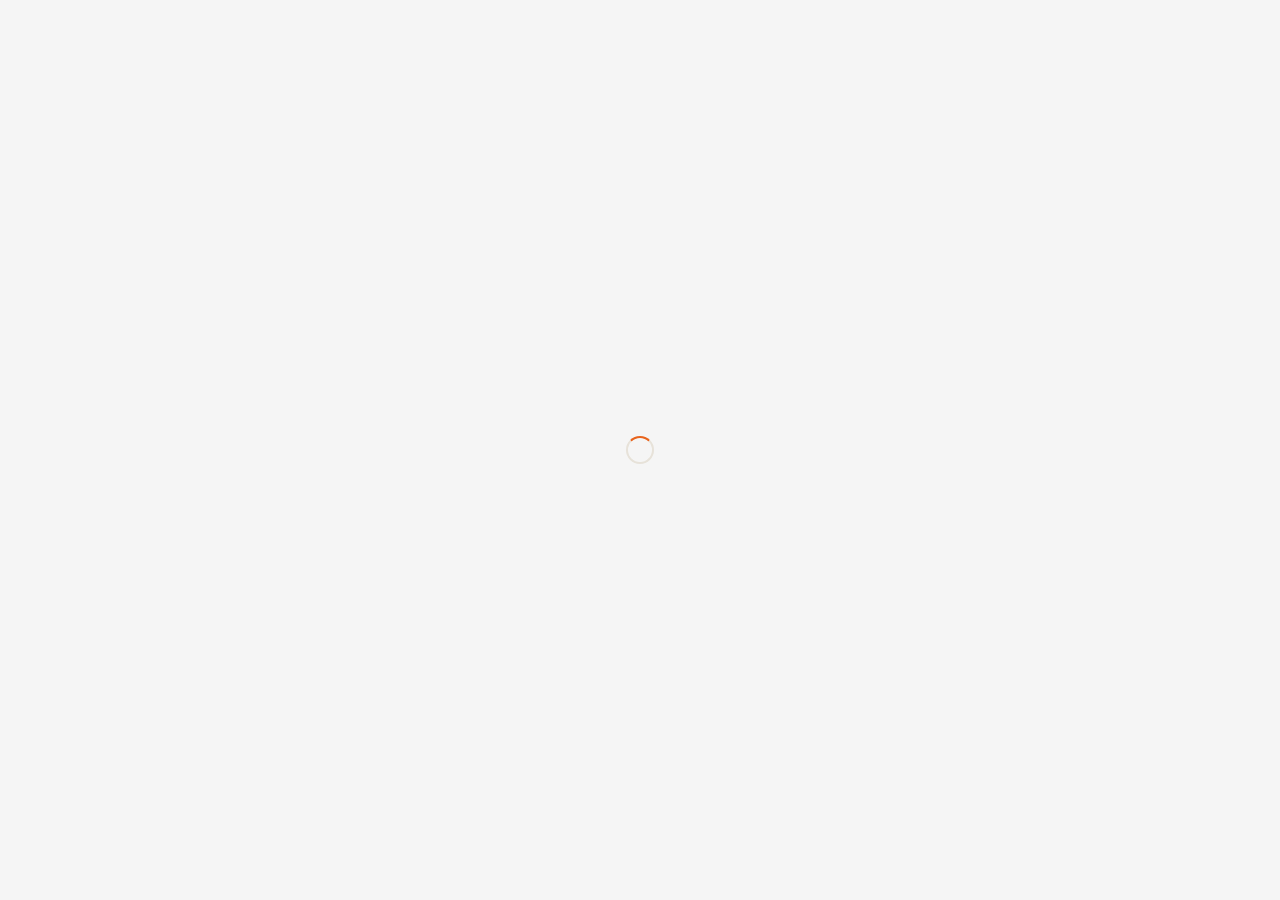
==== commit 793b6289: "Add files via upload" ====
--- a/index.html
+++ b/index.html
@@ -1,1595 +1,49 @@
 <!doctype html>
 <html lang="en">
 <head>
-<meta charset="UTF-8"/>
-<meta name="viewport" content="width=device-width,initial-scale=1.0"/>
-<title>HotelRadar Admin</title>
-<meta name="robots" content="noindex,nofollow"/>
-<link href="https://fonts.googleapis.com/css2?family=Fraunces:wght@600;700;900&family=Inter:wght@400;500;600;700;800;900&display=swap" rel="stylesheet"/>
-<script src="https://www.gstatic.com/firebasejs/10.8.0/firebase-app-compat.js"></script>
-<script src="https://www.gstatic.com/firebasejs/10.8.0/firebase-database-compat.js"></script>
-<script src="https://www.gstatic.com/firebasejs/10.8.0/firebase-auth-compat.js"></script>
-<style>
-*,*::before,*::after{box-sizing:border-box;margin:0;padding:0;}
-:root{
-  --ink:#1C1B1A;--ink-s:#5C5955;--ink-f:#948F89;
-  --paper:#F8F7F4;--pd:#F0EDE7;--card:#fff;--line:#E7E2D9;
-  --ac:#E8631C;--acd:#FCE8DB;--aci:#7A350F;
-  --good:#1F7A4D;--gd:#E1F3E9;
-  --blue:#2563EB;--bd:#EFF6FF;
-  --pur:#7C3AED;--purd:#F5F3FF;
-  --r:10px;--r2:14px;--r3:20px;
-  --s1:0 1px 3px rgba(28,27,26,.07);
-  --s2:0 4px 16px rgba(28,27,26,.09);
-  --s3:0 12px 32px rgba(28,27,26,.14);
-}
-html{font-family:'Inter',sans-serif;background:var(--paper);color:var(--ink);-webkit-font-smoothing:antialiased;font-size:15px;}
-h1,h2,h3,h4{font-family:'Fraunces',serif;font-weight:700;line-height:1.25;}
-button,input,select,textarea{font-family:inherit;font-size:14px;border:none;outline:none;}
-button{cursor:pointer;background:none;-webkit-tap-highlight-color:transparent;}
-.ns::-webkit-scrollbar{display:none;}.ns{-ms-overflow-style:none;scrollbar-width:none;}
-@keyframes spin{to{transform:rotate(360deg);}}.spin{animation:spin .7s linear infinite;display:inline-block;}
-@keyframes fi{from{opacity:0;transform:translateY(6px);}to{opacity:1;transform:translateY(0);}}.fi{animation:fi .2s ease-out;}
+  <meta charset="UTF-8"/>
+  <meta name="viewport" content="width=device-width,initial-scale=1.0,maximum-scale=1.0,user-scalable=no"/>
+  <meta name="robots" content="noindex,nofollow"/>
+  <title>HotelRadar Admin</title>
+  <link rel="icon" href="data:image/svg+xml,<svg xmlns='http://www.w3.org/2000/svg' viewBox='0 0 100 100'><text y='.9em' font-size='90'>📡</text></svg>"/>
 
-/* ── LAYOUT ── */
-.layout{display:flex;min-height:100vh;}
+  <!-- Google Fonts -->
+  <link href="https://fonts.googleapis.com/css2?family=Fraunces:wght@600;700;900&family=Inter:wght@400;500;600;700;800;900&display=swap" rel="stylesheet"/>
 
-/* Desktop sidebar */
-.sidebar{width:220px;background:var(--card);border-right:1px solid var(--line);position:fixed;top:0;left:0;height:100vh;z-index:30;display:flex;flex-direction:column;overflow-y:auto;transition:transform .25s;}
-.main{margin-left:220px;min-height:100vh;display:flex;flex-direction:column;}
+  <!-- Firebase SDKs -->
+  <script src="https://www.gstatic.com/firebasejs/10.8.0/firebase-app-compat.js"></script>
+  <script src="https://www.gstatic.com/firebasejs/10.8.0/firebase-database-compat.js"></script>
+  <script src="https://www.gstatic.com/firebasejs/10.8.0/firebase-auth-compat.js"></script>
+  <script src="https://www.gstatic.com/firebasejs/10.8.0/firebase-storage-compat.js"></script>
 
-/* Mobile bottom nav */
-.mob-nav{display:none;position:fixed;bottom:0;left:0;right:0;background:var(--card);border-top:1px solid var(--line);z-index:40;padding:6px 0 8px;}
-.mob-nav-inner{display:flex;overflow-x:auto;gap:2px;padding:0 4px;}
-.mob-nav-inner::-webkit-scrollbar{display:none;}
-.mni{display:flex;flex-direction:column;align-items:center;gap:2px;padding:6px 10px;border-radius:8px;cursor:pointer;flex-shrink:0;min-width:52px;transition:background .12s;}
-.mni.on{background:var(--acd);}
-.mni svg{color:var(--ink-f);}
-.mni.on svg{color:var(--ac);}
-.mni span{font-size:9px;font-weight:700;color:var(--ink-f);white-space:nowrap;}
-.mni.on span{color:var(--ac);}
-
-/* Mobile hamburger */
-.mob-top{display:none;position:sticky;top:0;z-index:40;background:var(--card);border-bottom:1px solid var(--line);padding:11px 16px;align-items:center;justify-content:space-between;box-shadow:var(--s1);}
-
-@media(max-width:700px){
-  .sidebar{display:none;}
-  .main{margin-left:0;padding-bottom:80px;}
-  .mob-nav{display:block;}
-  .mob-top{display:flex;}
-}
-
-.topbar{position:sticky;top:0;z-index:20;background:var(--card);border-bottom:1px solid var(--line);padding:12px 20px;display:flex;align-items:center;justify-content:space-between;box-shadow:var(--s1);}
-@media(max-width:700px){.topbar{display:none;}}
-
-.content{padding:16px;flex:1;max-width:960px;}
-
-/* Sidebar nav item */
-.ni{display:flex;align-items:center;gap:9px;padding:9px 14px;font-size:12.5px;font-weight:600;color:var(--ink-s);border-radius:8px;margin:2px 8px;cursor:pointer;transition:all .12s;}
-.ni:hover{background:var(--pd);color:var(--ink);}
-.ni.on{background:var(--acd);color:var(--ac);}
-.ni .bdg{margin-left:auto;background:#EF4444;color:#fff;font-size:9px;font-weight:900;padding:1px 5px;border-radius:999px;}
-
-/* Cards */
-.card{background:var(--card);border:1px solid var(--line);border-radius:var(--r2);box-shadow:var(--s1);}
-.scard{padding:16px;display:flex;flex-direction:column;gap:4px;}
-.sval{font-size:24px;font-weight:700;font-family:'Fraunces',serif;}
-.slbl{font-size:10px;font-weight:700;text-transform:uppercase;letter-spacing:.05em;color:var(--ink-f);}
-
-/* Inputs */
-.inp{width:100%;padding:9px 12px;background:var(--pd);border:1px solid var(--line);border-radius:var(--r);font-size:13px;color:var(--ink);transition:border .15s;}
-.inp:focus{border-color:var(--ac);box-shadow:0 0 0 2px var(--acd);}
-textarea.inp{resize:vertical;}
-
-/* Buttons */
-.btn{display:inline-flex;align-items:center;gap:6px;padding:9px 15px;border-radius:var(--r);font-size:12.5px;font-weight:700;cursor:pointer;transition:all .12s;border:none;}
-.btn:active{transform:scale(.97);}
-.ba{background:var(--ac);color:#fff;}.ba:hover{opacity:.92;}
-.bg{background:var(--good);color:#fff;}
-.bb{background:var(--blue);color:#fff;}
-.br{background:#EF4444;color:#fff;}
-.bo{background:var(--card);color:var(--ink-s);border:1px solid var(--line);}
-.bo:hover{background:var(--pd);}
-.btn-w{width:100%;justify-content:center;}
-
-/* Badges */
-.b{display:inline-block;padding:2px 7px;border-radius:999px;font-size:9.5px;font-weight:800;text-transform:uppercase;}
-.b-g{background:var(--gd);color:var(--good);}
-.b-r{background:#FEE2E2;color:#DC2626;}
-.b-a{background:#FEF3C7;color:#92400E;}
-.b-b{background:var(--bd);color:var(--blue);}
-.b-p{background:var(--purd);color:var(--pur);}
-.b-x{background:var(--pd);color:var(--ink-f);}
-
-/* Toggle */
-.tog{width:40px;height:22px;background:var(--line);border-radius:999px;position:relative;cursor:pointer;transition:background .15s;flex-shrink:0;}
-.tog.on{background:var(--good);}
-.tog::after{content:'';width:16px;height:16px;background:#fff;border-radius:50%;position:absolute;top:3px;left:3px;transition:transform .15s;box-shadow:0 1px 3px rgba(0,0,0,.2);}
-.tog.on::after{transform:translateX(18px);}
-
-/* Chip */
-.chip{padding:4px 10px;border-radius:999px;border:1px solid var(--line);background:var(--pd);color:var(--ink-s);font-size:11px;font-weight:700;cursor:pointer;transition:all .1s;}
-.chip.on{background:var(--ac);color:#fff;border-color:var(--ac);}
-
-/* Table */
-.tbl{width:100%;border-collapse:collapse;font-size:12px;}
-.tbl th{text-align:left;padding:8px 12px;font-size:10px;font-weight:700;text-transform:uppercase;letter-spacing:.05em;color:var(--ink-f);border-bottom:1px solid var(--line);background:var(--pd);}
-.tbl td{padding:9px 12px;border-bottom:1px solid var(--line);}
-.tbl tr:last-child td{border-bottom:none;}
-.tbl tr:hover td{background:var(--pd);}
-
-/* Overlay */
-.ov{position:fixed;inset:0;background:rgba(0,0,0,.55);z-index:50;display:flex;align-items:flex-start;justify-content:center;overflow-y:auto;padding:20px 14px;}
-
-/* Grids */
-.g2{display:grid;grid-template-columns:1fr 1fr;gap:12px;}
-.g3{display:grid;grid-template-columns:repeat(2,1fr);gap:10px;}
-@media(min-width:500px){.g3{grid-template-columns:repeat(4,1fr);}}
-@media(max-width:480px){.g2{grid-template-columns:1fr;}}
-
-/* Section title */
-.st{font-size:10px;font-weight:900;text-transform:uppercase;letter-spacing:.08em;color:var(--ink-f);margin-bottom:8px;}
-
-/* Link box */
-.lbx{display:flex;align-items:center;gap:8px;padding:10px 12px;background:var(--pd);border:1px solid var(--line);border-radius:var(--r);font-size:11.5px;font-family:monospace;word-break:break-all;color:var(--ink);}
-
-/* Plan banners */
-.pl-free{background:var(--gd);border:1px solid #86EFAC;}
-.pl-paid{background:var(--bd);border:1px solid #BFDBFE;}
-.pl-exp{background:#FEF2F2;border:1px solid #FECACA;}
-.pl-ban{padding:12px 16px;border-radius:var(--r2);display:flex;align-items:center;justify-content:space-between;gap:12px;margin-bottom:16px;flex-wrap:wrap;}
-
-/* Review */
-.rv{padding:14px;border-bottom:1px solid var(--line);}
-.rv:last-child{border-bottom:none;}
-.stars{color:#F59E0B;}
-
-/* Color picker input */
-input[type=color]{padding:2px;height:36px;border-radius:6px;cursor:pointer;}
-
-/* Welcome animation */
-@keyframes welcomeIn{
-  0%{opacity:0;transform:scale(.85);}
-  60%{opacity:1;transform:scale(1.04);}
-  100%{opacity:1;transform:scale(1);}
-}
-@keyframes welcomeOut{
-  0%{opacity:1;}
-  100%{opacity:0;pointer-events:none;}
-}
-.welcome-overlay{
-  position:fixed;inset:0;z-index:999;
-  background:linear-gradient(135deg,#1a1a2e 0%,#E8631C 100%);
-  display:flex;flex-direction:column;align-items:center;justify-content:center;gap:16px;
-  animation:welcomeIn .5s ease-out forwards;
-}
-.welcome-overlay.out{animation:welcomeOut .5s ease-in forwards;}
-@keyframes float{0%,100%{transform:translateY(0);}50%{transform:translateY(-10px);}}
-.welcome-emoji{font-size:72px;animation:float 2s ease-in-out infinite;}
-@keyframes shimmer2{0%{opacity:.6;}50%{opacity:1;}100%{opacity:.6;}}
-.welcome-dots span{
-  display:inline-block;width:8px;height:8px;border-radius:50%;
-  background:rgba(255,255,255,.6);margin:0 3px;
-  animation:shimmer2 1.2s ease-in-out infinite;
-}
-.welcome-dots span:nth-child(2){animation-delay:.2s;}
-.welcome-dots span:nth-child(3){animation-delay:.4s;}
-
-/* Section card */
-.sec-card{background:var(--card);border:1px solid var(--line);border-radius:var(--r2);padding:16px;margin-bottom:12px;}
-</style>
+  <!-- Admin Panel Styles -->
+  <link rel="stylesheet" href="admin.css"/>
 </head>
 <body>
-<div id="app"></div>
-<script>
-// ══════════════════════════════════════════
-// CONFIG
-// ══════════════════════════════════════════
-const FB={apiKey:"AIzaSyDoBNdJEAos6Ofj-KDzvarg_mH1Nz3nQls",authDomain:"hotel-radar-india.firebaseapp.com",databaseURL:"https://hotel-radar-india-default-rtdb.firebaseio.com",projectId:"hotel-radar-india",storageBucket:"hotel-radar-india.firebasestorage.app",messagingSenderId:"492786665359",appId:"1:492786665399:web:7033614463c044cf4fadfa"};
-const SUPER_EMAIL="aryakaran836@gmail.com";
-const AMENITIES=["AC","WiFi","Restaurant","Parking","Pool","Gym","Spa","Ganga View","Mountain View","Room Service","Laundry","Couple Friendly","Family Friendly","Hot Water","TV","Mini Bar","Balcony","Garden","Airport Shuttle","24/7 Reception"];
-const URL_P=new URLSearchParams(location.search);
-const HOTEL_EMAIL=URL_P.get('admin');
-const IS_HOTEL=!!HOTEL_EMAIL;
+<div id="app" style="min-height:100vh;display:flex;align-items:center;justify-content:center;background:#f5f5f5;">
+  <div style="text-align:center;font-family:Inter,sans-serif;color:#999;">
+    <div style="font-size:32px;margin-bottom:8px;">📡</div>
+    <div style="font-size:13px;">Loading HotelRadar Admin...</div>
+  </div>
+</div>
 
-// ══════════════════════════════════════════
-// STATE
-// ══════════════════════════════════════════
-let S={
-  authReady:false,isAuth:false,user:null,
-  tab:'dashboard',
-  // super data
-  hotels:[],sharedAdmins:[],payments:[],bookings:[],searchLogs:[],
-  // hotel admin data
-  myAdmin:null,myHotel:null,myBookings:[],myReviews:[],
-  loading:true,
-  selectedRoom:null,
-  showWelcome:false,
-  // forms
-  showHotelForm:false,editHotel:null,
-  hf:eH(),hfErr:'',hfSaving:false,amenityInput:'',
-  showShare:false,shareEmail:'',shareErr:'',shareSaving:false,genLink:'',
-  showPayment:false,payOpt:'monthly',
-  delId:null,delType:'',
-  // website settings
-  siteSettings:{
-    heroTitle:'Find Your Perfect Stay',
-    heroSubtitle:'India\'s trusted hotel directory — verified hotels, direct contact, zero commission.',
-    heroGradient:'linear-gradient(135deg, #1a1a2e 0%, #16213e 50%, #0f3460 100%)',
-    accentColor:'#E8631C',
-    siteName:'HotelRadar',
-    whatsapp:'',
-    email:'',
-    phone:'',
-    footerText:'Made with ❤️ in India',
-    showBanner:true,
-    bannerText:'🎉 New hotels added in Haridwar & Rishikesh!',
-    maintenanceMode:false,
-  },
-  settingsSaving:false,
-  // login
-  lEmail:'',lPass:'',lErr:'',lLoading:false,lShowPass:false,gLoad:false,
-  toast:null,
-  hotelSearch:'',hotelFilter:'all',
-};
-function eH(){return{name:'',city:'',state:'',area:'',pin:'',phone:'',type:'hotel',price:'',rating:'4.5',reviewCount:'0',checkIn:'12:00 PM',checkOut:'11:00 AM',plan:'basic',emoji:'🏨',gradient:'linear-gradient(135deg,#E8631C,#F2A65A)',desc:'',amenities:[],badges:[],approved:false,active:true};}
-// Input-only keys that should NOT trigger full re-render
-const INPUT_KEYS=['lEmail','lPass','lShowPass','shareEmail','hotelSearch','amenityInput'];
-function set(p,skipRender){
-  S={...S,...p};
-  if(skipRender)return;
-  const keys=Object.keys(p);
-  const onlyInputKeys=keys.every(k=>INPUT_KEYS.includes(k));
-  if(!onlyInputKeys)render();
-}
-function setInput(p){S={...S,...p};} // update state only, no render
-function sh(p){set({hf:{...S.hf,...p}});}
-function ss(p){set({siteSettings:{...S.siteSettings,...p}});}
+<!--
+  LOAD ORDER — is sequence mein hi load honi chahiye:
+  1. config.js         — Firebase keys & super admin email
+  2. admin-core.js     — State, Firebase init, upload, helpers
+  3. admin-ui-shell.js — Login, sidebar, nav, topbar
+  4. admin-super.js    — Super admin saare tabs
+  5. admin-hotel-owner.js — Hotel owner saare tabs
+  6. admin-hotel-form.js  — Hotel add/edit form
+  7. admin-modals.js   — Modals + room editor + main render()
+-->
+<script src="config.js"></script>
+<script src="admin-core.js"></script>
+<script src="admin-ui-shell.js"></script>
+<script src="admin-super.js"></script>
+<script src="admin-hotel-owner.js"></script>
+<script src="admin-hotel-form.js"></script>
+<script src="admin-modals.js"></script>
 
-// ══════════════════════════════════════════
-// FIREBASE
-// ══════════════════════════════════════════
-let db=null;
-function initFB(){
-  if(!firebase.apps.length)firebase.initializeApp(FB);
-  db=firebase.database();
-  firebase.auth().onAuthStateChanged(async u=>{
-    if(!u){set({authReady:true,isAuth:false});return;}
-    if(IS_HOTEL){
-      const email=u.email,exp=decodeURIComponent(HOTEL_EMAIL);
-      if(email.toLowerCase()!==exp.toLowerCase()){await firebase.auth().signOut();set({authReady:true,isAuth:false,lErr:`This panel is for: ${exp}`});return;}
-      const key=email.replace(/\./g,'_');
-      const snap=await db.ref(`sharedAdmins/${key}`).get();
-      if(!snap.exists()){await firebase.auth().signOut();set({authReady:true,isAuth:false,lErr:'Access not granted. Contact HotelRadar admin.'});return;}
-      const ad=snap.val();
-      set({authReady:true,isAuth:true,user:u,myAdmin:{...ad,key},showWelcome:true});
-      setTimeout(()=>set({showWelcome:false}),3200);
-      loadHotelData(email,key,ad);
-    } else {
-      if(u.email!==SUPER_EMAIL){await firebase.auth().signOut();set({authReady:true,isAuth:false,lErr:'Access denied. Only Super Admin can login here.'});return;}
-      set({authReady:true,isAuth:true,user:u});
-      loadSuperData();
-    }
-  });
-}
-
-function loadSuperData(){
-  db.ref('hotels').on('value',s=>{
-    const d=s.val();if(!d){set({hotels:[],loading:false});return;}
-    const l=Array.isArray(d)?d.filter(Boolean):Object.keys(d).map(k=>({...d[k],id:d[k].id||k}));
-    set({hotels:l,loading:false});
-  });
-  db.ref('sharedAdmins').on('value',s=>{const d=s.val();if(!d){set({sharedAdmins:[]});return;}set({sharedAdmins:Object.keys(d).map(k=>({...d[k],key:k}))});});
-  db.ref('payments').on('value',s=>{const d=s.val();if(!d){set({payments:[]});return;}set({payments:Object.keys(d).map(k=>({...d[k],id:k}))});});
-  db.ref('bookings').on('value',s=>{const d=s.val();if(!d){set({bookings:[]});return;}set({bookings:Object.keys(d).map(k=>({...d[k],id:k}))});});
-  db.ref('searchLogs').limitToLast(300).on('value',s=>{const d=s.val();if(!d){set({searchLogs:[]});return;}set({searchLogs:Object.keys(d).map(k=>({...d[k],id:k})).reverse()});});
-  db.ref('siteSettings').get().then(s=>{if(s.exists())set({siteSettings:{...S.siteSettings,...s.val()}});});
-}
-
-function loadHotelData(email,key,ad){
-  db.ref('hotels').on('value',s=>{
-    const d=s.val();if(!d){set({myHotel:null,loading:false});return;}
-    const all=Array.isArray(d)?d.filter(Boolean):Object.keys(d).map(k=>({...d[k],id:d[k].id||k}));
-    const mine=all.find(h=>h.ownerEmail===email||h.id===ad.hotelId)||null;
-    set({myHotel:mine,loading:false,hf:mine?{...mine,price:String(mine.price||''),rating:String(mine.rating||'4.5'),reviewCount:String(mine.reviewCount||0)}:eH()});
-  });
-  db.ref('bookings').on('value',s=>{
-    const d=s.val();if(!d){set({myBookings:[]});return;}
-    const all=Object.keys(d).map(k=>({...d[k],id:k}));
-    set({myBookings:all.filter(b=>b.hotelId===ad.hotelId||b.ownerEmail===email)});
-  });
-  db.ref(`reviews/${ad.hotelId||key}`).on('value',s=>{
-    const d=s.val();if(!d){set({myReviews:[]});return;}
-    set({myReviews:Object.keys(d).map(k=>({...d[k],id:k})).sort((a,b)=>new Date(b.date||0)-new Date(a.date||0))});
-  });
-}
-
-async function doLogin(){
-  if(S.lLoading)return;set({lLoading:true,lErr:''});
-  try{await firebase.auth().signInWithEmailAndPassword(S.lEmail,S.lPass);}
-  catch(e){const c=e.code||'';set({lLoading:false,lErr:c==='auth/wrong-password'||c==='auth/user-not-found'||c==='auth/invalid-credential'?'Invalid email or password.':e.message||'Login failed.'});}
-}
-async function doGoogle(){
-  set({gLoad:true,lErr:''});
-  try{const p=new firebase.auth.GoogleAuthProvider();p.setCustomParameters({prompt:'select_account'});await firebase.auth().signInWithPopup(p);}
-  catch(e){set({gLoad:false,lErr:'Google sign-in failed. Try again.'});}
-}
-async function doSignOut(){await firebase.auth().signOut();set({isAuth:false,user:null,tab:'dashboard'});}
-
-// Hotel ops
-async function saveHotel(){
-  if(!S.hf.name?.trim()){set({hfErr:'Hotel name required'});return;}
-  if(!S.hf.city?.trim()){set({hfErr:'City required'});return;}
-  if(!S.hf.phone?.trim()){set({hfErr:'Phone required'});return;}
-  if(!S.hf.price||Number(S.hf.price)<=0){set({hfErr:'Valid price required'});return;}
-  set({hfSaving:true,hfErr:''});
-  try{
-    const existId=S.editHotel?.id||(IS_HOTEL?S.myAdmin?.hotelId:null);
-    const id=existId||('h'+Date.now());
-    const h={...S.hf,id,price:Number(S.hf.price)||0,rating:Number(S.hf.rating)||4.5,reviewCount:Number(S.hf.reviewCount)||0,createdAt:existId?(S.editHotel?.createdAt||new Date().toISOString()):new Date().toISOString()};
-    if(IS_HOTEL){h.ownerEmail=S.user.email;await db.ref(`sharedAdmins/${S.myAdmin.key}`).update({hotelId:id});}
-    await db.ref(`hotels/${id}`)[existId?'update':'set'](h);
-    toast(existId?'Hotel updated!':'Hotel added!');
-    set({showHotelForm:false,editHotel:null,hfSaving:false});
-  }catch(e){set({hfErr:e.message||'Save failed',hfSaving:false});}
-}
-async function delHotel(id){await db.ref(`hotels/${id}`).remove();set({delId:null});toast('Hotel deleted.');}
-async function togF(id,f,v){await db.ref(`hotels/${id}`).update({[f]:v});}
-async function shareAdmin(){
-  const email=S.shareEmail.trim().toLowerCase();
-  if(!email.includes('@')){set({shareErr:'Enter valid Gmail.'});return;}
-  if(S.sharedAdmins.find(a=>a.email===email)){set({shareErr:'Already has access.'});return;}
-  set({shareSaving:true,shareErr:''});
-  try{
-    const key=email.replace(/\./g,'_');
-    await db.ref(`sharedAdmins/${key}`).set({email,addedAt:new Date().toISOString(),addedBy:S.user.email,active:true,plan:'free',planExpiry:new Date(Date.now()+30*864e5).toISOString()});
-    const link=`${location.origin}${location.pathname}?admin=${encodeURIComponent(email)}`;
-    set({shareSaving:false,shareEmail:'',genLink:link});
-    toast('Access shared! Link generated.');
-  }catch(e){set({shareSaving:false,shareErr:e.message||'Failed.'});}
-}
-async function revokeAdmin(key){await db.ref(`sharedAdmins/${key}`).remove();toast('Access revoked.');}
-async function markPaid(key){
-  const expiry=new Date(Date.now()+30*864e5).toISOString(),now=new Date().toISOString();
-  await db.ref(`sharedAdmins/${key}`).update({plan:'paid',planExpiry:expiry,lastPaid:now});
-  await db.ref(`payments/pay_${Date.now()}`).set({adminEmail:key,amount:999,date:now,status:'paid',plan:'monthly'});
-  toast('Payment marked. Plan extended 30 days.');
-}
-async function saveSiteSettings(){
-  set({settingsSaving:true});
-  try{await db.ref('siteSettings').set(S.siteSettings);toast('Website settings saved!');}
-  catch(e){toast('Save failed: '+e.message,'err');}
-  set({settingsSaving:false});
-}
-async function delReview(id){
-  const k=S.myAdmin.hotelId||S.myAdmin.key;
-  await db.ref(`reviews/${k}/${id}`).remove();
-  set({delId:null,delType:''});toast('Review removed.');
-}
-async function updBooking(id,status){await db.ref(`bookings/${id}`).update({status});toast('Booking '+status+'!');}
-async function delBooking(id){await db.ref(`bookings/${id}`).remove();set({delId:null,delType:''});toast('Booking removed.');}
-
-// ══════════════════════════════════════════
-// UTILS
-// ══════════════════════════════════════════
-function toast(msg,t='ok'){set({toast:{msg,t}});setTimeout(()=>set({toast:null}),3500);}
-function el(tag,a,...c){
-  const e=document.createElement(tag);
-  if(a)Object.keys(a).forEach(k=>{
-    if(k==='class')e.className=a[k];
-    else if(k.startsWith('on'))e.addEventListener(k.slice(2).toLowerCase(),a[k]);
-    else if(k==='style'&&typeof a[k]==='object')Object.assign(e.style,a[k]);
-    else if(['checked','disabled','selected','value'].includes(k))e[k]=a[k];
-    else e.setAttribute(k,a[k]);
-  });
-  c.flat(9).forEach(ch=>{if(ch==null||ch===false)return;e.appendChild(typeof ch==='string'||typeof ch==='number'?document.createTextNode(String(ch)):ch);});
-  return e;
-}
-function svg(paths,sz=16){
-  const s=document.createElementNS('http://www.w3.org/2000/svg','svg');
-  s.setAttribute('width',sz);s.setAttribute('height',sz);s.setAttribute('viewBox','0 0 24 24');
-  s.setAttribute('fill','none');s.setAttribute('stroke','currentColor');s.setAttribute('stroke-width','2');
-  s.setAttribute('stroke-linecap','round');s.setAttribute('stroke-linejoin','round');
-  paths.forEach(d=>{const p=document.createElementNS('http://www.w3.org/2000/svg','path');p.setAttribute('d',d);s.appendChild(p);});
-  return s;
-}
-const IC={
-  dash:['M3 9l9-7 9 7v11a2 2 0 01-2 2H5a2 2 0 01-2-2z'],
-  hotel:['M3 9l9-7 9 7v11a2 2 0 01-2 2H5a2 2 0 01-2-2z','M9 22V12h6v10'],
-  money:['M12 1v22','M17 5H9.5a3.5 3.5 0 000 7h5a3.5 3.5 0 010 7H6'],
-  users:['M17 21v-2a4 4 0 00-4-4H5a4 4 0 00-4 4v2','M23 21v-2a4 4 0 00-3-3.87','M16 3.13a4 4 0 010 7.75','M9 7a4 4 0 100 8 4 4 0 000-8z'],
-  share:['M4 12v8a2 2 0 002 2h12a2 2 0 002-2v-8','M16 6l-4-4-4 4','M12 2v13'],
-  bar:['M18 20V10','M12 20V4','M6 20v-6'],
-  book:['M2 3h6a4 4 0 014 4v14a3 3 0 00-3-3H2z','M22 3h-6a4 4 0 00-4 4v14a3 3 0 013-3h7z'],
-  settings:['M12 15a3 3 0 100-6 3 3 0 000 6z','M19.4 15a1.65 1.65 0 00.33 1.82l.06.06a2 2 0 010 2.83 2 2 0 01-2.83 0l-.06-.06a1.65 1.65 0 00-1.82-.33 1.65 1.65 0 00-1 1.51V21a2 2 0 01-4 0v-.09A1.65 1.65 0 009 19.4a1.65 1.65 0 00-1.82.33l-.06.06a2 2 0 01-2.83-2.83l.06-.06A1.65 1.65 0 004.68 15a1.65 1.65 0 00-1.51-1H3a2 2 0 010-4h.09A1.65 1.65 0 004.6 9a1.65 1.65 0 00-.33-1.82l-.06-.06a2 2 0 012.83-2.83l.06.06A1.65 1.65 0 009 4.68a1.65 1.65 0 001-1.51V3a2 2 0 014 0v.09a1.65 1.65 0 001 1.51 1.65 1.65 0 001.82-.33l.06-.06a2 2 0 012.83 2.83l-.06.06A1.65 1.65 0 0019.4 9a1.65 1.65 0 001.51 1H21a2 2 0 010 4h-.09a1.65 1.65 0 00-1.51 1z'],
-  globe:['M12 2a10 10 0 100 20A10 10 0 0012 2z','M2 12h20','M12 2a15.3 15.3 0 014 10 15.3 15.3 0 01-4 10 15.3 15.3 0 01-4-10 15.3 15.3 0 014-10z'],
-  plus:['M12 5v14','M5 12h14'],
-  edit:['M11 4H4a2 2 0 00-2 2v14a2 2 0 002 2h14a2 2 0 002-2v-7','M18.5 2.5a2.121 2.121 0 013 3L12 15l-4 1 1-4 9.5-9.5z'],
-  trash:['M3 6h18','M19 6l-1 14a2 2 0 01-2 2H8a2 2 0 01-2-2L5 6','M8 6V4a2 2 0 012-2h4a2 2 0 012 2v2'],
-  check:['M22 11.08V12a10 10 0 11-5.93-9.14','M22 4L12 14.01l-3-3'],
-  x:['M18 6L6 18','M6 6l12 12'],
-  eye:['M1 12s4-8 11-8 11 8 11 8-4 8-11 8-11-8-11-8z','M12 9a3 3 0 100 6 3 3 0 000-6z'],
-  eyeoff:['M17.94 17.94A10.07 10.07 0 0112 20c-7 0-11-8-11-8a18.45 18.45 0 015.06-5.94','M9.9 4.24A9.12 9.12 0 0112 4c7 0 11 8 11 8a18.5 18.5 0 01-2.16 3.19','M1 1l22 22'],
-  logout:['M9 21H5a2 2 0 01-2-2V5a2 2 0 012-2h4','M16 17l5-5-5-5','M21 12H9'],
-  warn:['M10.29 3.86L1.82 18a2 2 0 001.71 3h16.94a2 2 0 001.71-3L13.71 3.86a2 2 0 00-3.42 0z','M12 9v4','M12 17h.01'],
-  copy:['M8 4H6a2 2 0 00-2 2v14a2 2 0 002 2h12a2 2 0 002-2V8l-4-4z','M14 2v4a2 2 0 002 2h4'],
-  save:['M19 21H5a2 2 0 01-2-2V5a2 2 0 012-2h11l5 5v11a2 2 0 01-2 2z','M17 21v-8H7v8','M7 3v5h8'],
-  act:['M22 12h-4l-3 9L9 3l-3 9H2'],
-  paint:['M12 19l7-7 3 3-7 7-3-3z','M18 13l-1.5-7.5L2 2l3.5 14.5L13 18l5-5z','M2 2l7.586 7.586','M11 11a2 2 0 100 4 2 2 0 000-4z'],
-  bell:['M18 8A6 6 0 006 8c0 7-3 9-3 9h18s-3-2-3-9','M13.73 21a2 2 0 01-3.46 0'],
-  plan:['M20 7H4a2 2 0 00-2 2v6a2 2 0 002 2h16a2 2 0 002-2V9a2 2 0 00-2-2z','M1 10h22'],
-  star:['M12 2l3.09 6.26L22 9.27l-5 4.87 1.18 6.88L12 17.77l-6.18 3.25L7 14.14 2 9.27l6.91-1.01L12 2z'],
-};
-function ic(n,s=16){return svg(IC[n]||[],s);}
-function sp(s=14,c1='rgba(255,255,255,.3)',c2='#fff'){const x=document.createElement('span');x.className='spin';x.style.cssText=`width:${s}px;height:${s}px;border:2px solid ${c1};border-top-color:${c2};border-radius:50%;`;return x;}
-function sp2(){return sp(28,'var(--line)','var(--ac)');}
-function fmt(d){if(!d)return'—';try{return new Date(d).toLocaleDateString('en-IN',{day:'numeric',month:'short',year:'numeric'});}catch{return'—';}}
-function fmtT(d){if(!d)return'—';try{return new Date(d).toLocaleString('en-IN',{day:'numeric',month:'short',hour:'2-digit',minute:'2-digit'});}catch{return'—';}}
-function lbl(t){return el('label',{style:{fontSize:'10px',fontWeight:'700',textTransform:'uppercase',letterSpacing:'.06em',color:'var(--ink-f)',display:'block',marginBottom:'5px'}},t);}
-function starsStr(n){return'★'.repeat(Math.round(n||0))+'☆'.repeat(5-Math.round(n||0));}
-
-// ══════════════════════════════════════════
-// LOGIN
-// ══════════════════════════════════════════
-function renderLogin(){
-  const isH=IS_HOTEL;
-  return el('div',{style:{minHeight:'100vh',display:'flex',alignItems:'center',justifyContent:'center',background:isH?'var(--paper)':'linear-gradient(135deg,#1a1916,#353330)',padding:'20px'}},
-    el('div',{style:{width:'100%',maxWidth:'380px',background:'var(--card)',borderRadius:'20px',padding:'28px',boxShadow:'var(--s3)',border:'1px solid var(--line)'},class:'fi'},
-      el('div',{style:{display:'flex',alignItems:'center',gap:'12px',marginBottom:'22px',justifyContent:'center'}},
-        el('div',{style:{width:'46px',height:'46px',borderRadius:'13px',background:'linear-gradient(135deg,#E8631C,#F2A65A)',display:'flex',alignItems:'center',justifyContent:'center',color:'#fff',fontWeight:'900',fontSize:'21px',fontFamily:'Fraunces,serif'}},'H'),
-        el('div',{},el('h1',{style:{fontSize:'18px',color:'var(--ink)'}},isH?'Hotel Admin':'Super Admin'),el('p',{style:{fontSize:'11px',color:'var(--ink-f)'}},isH?'Powered by HotelRadar':'HotelRadar Control Panel'))
-      ),
-      isH?el('div',{style:{padding:'10px 13px',background:'var(--acd)',border:'1px solid rgba(232,99,28,.2)',borderRadius:'var(--r)',marginBottom:'16px'}},
-        el('p',{style:{fontSize:'11.5px',color:'var(--aci)',lineHeight:'1.6',fontWeight:'600'}},'👋 This panel is for:\n'+decodeURIComponent(HOTEL_EMAIL)+'\nSign in with that Google account.')
-      ):null,
-      S.lErr?el('div',{style:{display:'flex',alignItems:'center',gap:'7px',padding:'9px 12px',background:'#FEF2F2',border:'1px solid #FECACA',borderRadius:'8px',marginBottom:'13px',fontSize:'12px',color:'#DC2626'}},ic('warn',13),S.lErr):null,
-      // Google btn
-      el('button',{
-        onClick:doGoogle,disabled:S.gLoad,
-        style:{width:'100%',display:'flex',alignItems:'center',justifyContent:'center',gap:'10px',padding:'12px',background:'var(--card)',border:'2px solid var(--line)',borderRadius:'var(--r)',fontSize:'13px',fontWeight:'700',color:'var(--ink)',marginBottom:'13px',cursor:'pointer',transition:'all .15s',boxShadow:'var(--s1)'},
-        onMouseenter:e=>e.currentTarget.style.borderColor='var(--ac)',
-        onMouseleave:e=>e.currentTarget.style.borderColor='var(--line)',
-      },
-        S.gLoad?sp(18,'#ccc','#555'):el('svg',{width:'20',height:'20',viewBox:'0 0 48 48'},
-          el('path',{fill:'#EA4335',d:'M24 9.5c3.54 0 6.71 1.22 9.21 3.6l6.85-6.85C35.9 2.38 30.47 0 24 0 14.62 0 6.51 5.38 2.56 13.22l7.98 6.19C12.43 13.72 17.74 9.5 24 9.5z'}),
-          el('path',{fill:'#4285F4',d:'M46.98 24.55c0-1.57-.15-3.09-.38-4.55H24v9.02h12.94c-.58 2.96-2.26 5.48-4.78 7.18l7.73 6c4.51-4.18 7.09-10.36 7.09-17.65z'}),
-          el('path',{fill:'#FBBC05',d:'M10.53 28.59c-.48-1.45-.76-2.99-.76-4.59s.27-3.14.76-4.59l-7.98-6.19C.92 16.46 0 20.12 0 24c0 3.88.92 7.54 2.56 10.78l7.97-6.19z'}),
-          el('path',{fill:'#34A853',d:'M24 48c6.48 0 11.93-2.13 15.89-5.81l-7.73-6c-2.18 1.48-4.97 2.31-8.16 2.31-6.26 0-11.57-4.22-13.47-9.91l-7.98 6.19C6.51 42.62 14.62 48 24 48z'})
-        ),
-        S.gLoad?'Signing in...':'Continue with Google'
-      ),
-      el('div',{style:{display:'flex',alignItems:'center',gap:'10px',marginBottom:'13px'}},
-        el('div',{style:{flex:1,height:'1px',background:'var(--line)'}}),
-        el('span',{style:{fontSize:'10px',fontWeight:'700',color:'var(--ink-f)',textTransform:'uppercase'}},'or email'),
-        el('div',{style:{flex:1,height:'1px',background:'var(--line)'}})
-      ),
-      el('div',{style:{display:'flex',flexDirection:'column',gap:'9px'}},
-        el('input',{class:'inp',type:'email',placeholder:'Email address',value:S.lEmail,onInput:e=>setInput({lEmail:e.target.value}),onKeydown:e=>e.key==='Enter'&&doLogin()}),
-        el('div',{style:{position:'relative'}},
-          el('input',{class:'inp',type:S.lShowPass?'text':'password',placeholder:'Password',style:{paddingRight:'40px'},value:S.lPass,onInput:e=>setInput({lPass:e.target.value}),onKeydown:e=>e.key==='Enter'&&doLogin()}),
-          el('button',{onClick:()=>{S.lShowPass=!S.lShowPass;render();},style:{position:'absolute',right:'10px',top:'50%',transform:'translateY(-50%)',color:'var(--ink-f)'}},ic(S.lShowPass?'eyeoff':'eye',14))
-        ),
-        el('button',{class:'btn ba btn-w',disabled:S.lLoading,onClick:doLogin},S.lLoading?sp():null,S.lLoading?'Signing in...':'Sign In')
-      )
-    )
-  );
-}
-
-// ══════════════════════════════════════════
-// SUPER ADMIN NAV DATA
-// ══════════════════════════════════════════
-const SUPER_NAVS=[
-  {id:'dashboard',l:'Dashboard',i:'dash'},
-  {id:'hotels',l:'All Hotels',i:'hotel'},
-  {id:'payments',l:'Payments',i:'money'},
-  {id:'admins',l:'Hotel Admins',i:'users'},
-  {id:'share',l:'Share Access',i:'share'},
-  {id:'analytics',l:'Analytics',i:'bar'},
-  {id:'bookings',l:'Bookings',i:'book'},
-  {id:'website',l:'Website Settings',i:'globe'},
-  {id:'activity',l:'Activity Log',i:'act'},
-];
-
-// ══════════════════════════════════════════
-// SIDEBAR (desktop only)
-// ══════════════════════════════════════════
-function renderSidebar(){
-  const navs=IS_HOTEL?[]:SUPER_NAVS;
-  return el('div',{class:'sidebar'},
-    el('div',{style:{padding:'14px 14px 8px',borderBottom:'1px solid var(--line)',marginBottom:'6px'}},
-      el('div',{style:{display:'flex',alignItems:'center',gap:'9px'}},
-        el('div',{style:{width:'34px',height:'34px',borderRadius:'9px',background:'linear-gradient(135deg,#E8631C,#F2A65A)',display:'flex',alignItems:'center',justifyContent:'center',color:'#fff',fontWeight:'900',fontSize:'16px',fontFamily:'Fraunces,serif'}},'H'),
-        el('div',{},
-          el('p',{style:{fontSize:'12px',fontWeight:'700',fontFamily:'Fraunces,serif',color:'var(--ink)'}},'HotelRadar'),
-          el('p',{style:{fontSize:'9px',fontWeight:'700',color:'var(--ac)',textTransform:'uppercase',letterSpacing:'.05em'}},'Super Admin')
-        )
-      )
-    ),
-    el('div',{style:{flex:1,padding:'4px 0'}},
-      ...navs.map(n=>{
-        const bdg=n.id==='hotels'?S.hotels.filter(h=>!h.approved).length:0;
-        return el('div',{class:'ni'+(S.tab===n.id?' on':''),onClick:()=>set({tab:n.id})},
-          el('span',{},ic(n.i,14)),n.l,
-          bdg>0?el('span',{class:'bdg'},bdg):null
-        );
-      })
-    ),
-    el('div',{style:{padding:'10px 8px',borderTop:'1px solid var(--line)'}},
-      el('div',{class:'ni',onClick:doSignOut},ic('logout',14),'Sign Out'))
-  );
-}
-
-// ══════════════════════════════════════════
-// MOBILE BOTTOM NAV
-// ══════════════════════════════════════════
-function renderMobNav(){
-  const navs=IS_HOTEL?[
-    {id:'dashboard',l:'Home',i:'dash'},
-    {id:'hotel',l:'Hotel',i:'hotel'},
-    {id:'bookings',l:'Bookings',i:'book'},
-    {id:'reviews',l:'Reviews',i:'star'},
-    {id:'plan',l:'Plan',i:'plan'},
-    {id:'settings',l:'Settings',i:'settings'},
-  ]:SUPER_NAVS;
-
-  return el('div',{class:'mob-nav'},
-    el('div',{class:'mob-nav-inner'},
-      ...navs.map(n=>
-        el('div',{class:'mni'+(S.tab===n.id?' on':''),onClick:()=>set({tab:n.id})},
-          ic(n.i,18),
-          el('span',{},n.l)
-        )
-      ),
-      // Sign out at end
-      el('div',{class:'mni',onClick:doSignOut},ic('logout',18),el('span',{},'Logout'))
-    )
-  );
-}
-
-// ══════════════════════════════════════════
-// MOBILE TOP BAR
-// ══════════════════════════════════════════
-function renderMobTop(){
-  const titles=IS_HOTEL?{dashboard:'Dashboard',hotel:'My Hotel',bookings:'Bookings',reviews:'Reviews',plan:'My Plan',settings:'Settings'}:{dashboard:'Dashboard',hotels:'Hotels',payments:'Payments',admins:'Hotel Admins',share:'Share Access',analytics:'Analytics',bookings:'Bookings',website:'Website Settings',activity:'Activity Log'};
-  return el('div',{class:'mob-top'},
-    el('div',{style:{display:'flex',alignItems:'center',gap:'10px'}},
-      el('div',{style:{width:'30px',height:'30px',borderRadius:'8px',background:'linear-gradient(135deg,#E8631C,#F2A65A)',display:'flex',alignItems:'center',justifyContent:'center',color:'#fff',fontWeight:'900',fontSize:'14px',fontFamily:'Fraunces,serif'}},'H'),
-      el('h2',{style:{fontSize:'15px',fontFamily:'Fraunces,serif',color:'var(--ink)'}},titles[S.tab]||'Admin')
-    ),
-    el('div',{style:{width:'30px',height:'30px',borderRadius:'50%',background:'var(--ac)',display:'flex',alignItems:'center',justifyContent:'center',color:'#fff',fontSize:'12px',fontWeight:'700'}},(S.user?.email||'A')[0].toUpperCase())
-  );
-}
-
-// ══════════════════════════════════════════
-// DESKTOP TOPBAR
-// ══════════════════════════════════════════
-function renderTopbar(){
-  const titles={dashboard:'Dashboard',hotels:'All Hotels',payments:'Payments & Plans',admins:'Hotel Admins',share:'Share Admin Access',analytics:'Analytics',bookings:'All Bookings',website:'Website Settings',activity:'Activity Log'};
-  return el('div',{class:'topbar'},
-    el('h2',{style:{fontSize:'16px',fontFamily:'Fraunces,serif',color:'var(--ink)'}},titles[S.tab]||''),
-    el('div',{style:{display:'flex',gap:'8px',alignItems:'center'}},
-      el('div',{style:{width:'30px',height:'30px',borderRadius:'50%',background:'var(--ac)',display:'flex',alignItems:'center',justifyContent:'center',color:'#fff',fontSize:'12px',fontWeight:'700'}},(S.user?.email||'A')[0].toUpperCase()),
-      el('button',{style:{color:'var(--ink-s)',display:'flex',alignItems:'center',gap:'4px',fontSize:'12px',fontWeight:'600'},onClick:doSignOut},ic('logout',13),'Sign Out')
-    )
-  );
-}
-
-// ══════════════════════════════════════════
-// SUPER ADMIN — DASHBOARD
-// ══════════════════════════════════════════
-function renderDashS(){
-  const pending=S.hotels.filter(h=>!h.approved);
-  const totalRev=S.payments.reduce((s,p)=>s+Number(p.amount||0),0);
-  const topQ=getTopQ();
-  const due=S.sharedAdmins.filter(a=>a.planExpiry&&new Date(a.planExpiry)<new Date());
-  return el('div',{class:'content fi'},
-    el('div',{class:'g3',style:{marginBottom:'16px'}},
-      mkStat(S.hotels.length,'Hotels','var(--ac)','hotel'),
-      mkStat(S.sharedAdmins.length,'Admins','var(--blue)','users'),
-      mkStat('₹'+totalRev.toLocaleString('en-IN'),'Revenue','var(--good)','money'),
-      mkStat(S.bookings.length,'Bookings','var(--pur)','book')
-    ),
-    // Pending + searches
-    el('div',{class:'g2',style:{gap:'14px',marginBottom:'14px'}},
-      el('div',{class:'card',style:{padding:'14px'}},
-        el('div',{style:{display:'flex',alignItems:'center',justifyContent:'space-between',marginBottom:'10px'}},
-          el('h3',{style:{fontSize:'13px',color:'var(--ink)'}},'Pending Approval'),
-          el('span',{class:'b b-a'},pending.length)
-        ),
-        pending.length===0?el('p',{style:{fontSize:'12px',color:'var(--ink-f)',textAlign:'center',padding:'14px 0'}},'All approved ✓'):
-        el('div',{},pending.slice(0,4).map(h=>
-          el('div',{style:{display:'flex',alignItems:'center',justifyContent:'space-between',gap:'8px',padding:'7px 0',borderBottom:'1px solid var(--line)'}},
-            el('div',{},el('p',{style:{fontSize:'12px',fontWeight:'700',color:'var(--ink)'}},h.name),el('p',{style:{fontSize:'10px',color:'var(--ink-s)'}},h.city)),
-            el('div',{style:{display:'flex',gap:'4px'}},
-              el('button',{class:'btn bg',style:{padding:'4px 9px',fontSize:'10px'},onClick:async()=>{await togF(h.id,'approved',true);toast(h.name+' approved!');}},ic('check',10),'OK'),
-              el('button',{class:'btn br',style:{padding:'4px 9px',fontSize:'10px'},onClick:()=>set({delId:h.id,delType:'hotel'})},ic('trash',10))
-            )
-          )
-        ))
-      ),
-      el('div',{class:'card',style:{padding:'14px'}},
-        el('h3',{style:{fontSize:'13px',color:'var(--ink)',marginBottom:'10px'}},'Top Searches'),
-        topQ.length===0?el('p',{style:{fontSize:'12px',color:'var(--ink-f)',textAlign:'center',padding:'14px 0'}},'No data yet'):
-        el('div',{},topQ.slice(0,6).map((s,i)=>
-          el('div',{style:{display:'flex',alignItems:'center',gap:'8px',padding:'5px 0',borderBottom:i<5?'1px solid var(--line)':'none'}},
-            el('span',{style:{fontSize:'10px',fontWeight:'700',color:'var(--ink-f)',width:'14px'}},(i+1)+'.'),
-            el('span',{style:{flex:1,fontSize:'12px',fontWeight:'600'}},s.q),
-            el('span',{class:'b b-b'},s.c+'x')
-          )
-        ))
-      )
-    ),
-    // Overdue
-    due.length>0&&el('div',{class:'card',style:{padding:'14px',marginBottom:'14px',background:'#FEF2F2',border:'1px solid #FECACA'}},
-      el('h3',{style:{fontSize:'13px',color:'#DC2626',marginBottom:'10px',display:'flex',alignItems:'center',gap:'6px'}},ic('warn',14),'Overdue Payments'),
-      el('div',{},due.map(a=>
-        el('div',{style:{display:'flex',alignItems:'center',justifyContent:'space-between',gap:'8px',padding:'7px 0',borderBottom:'1px solid #FECACA'}},
-          el('div',{},el('p',{style:{fontSize:'12px',fontWeight:'700',color:'var(--ink)'}},a.email),el('p',{style:{fontSize:'10px',color:'#DC2626'}},'Expired: '+fmt(a.planExpiry))),
-          el('button',{class:'btn bg',style:{padding:'5px 10px',fontSize:'10px'},onClick:()=>markPaid(a.key)},ic('check',10),'Mark Paid')
-        )
-      ))
-    ),
-    // Quick actions
-    el('div',{class:'g2'},
-      el('button',{style:{display:'flex',alignItems:'center',gap:'8px',padding:'14px',background:'var(--acd)',border:'1px solid rgba(232,99,28,.2)',borderRadius:'var(--r2)',fontSize:'13px',fontWeight:'700',color:'var(--aci)',cursor:'pointer'},
-        onClick:()=>set({showHotelForm:true,editHotel:null,hf:eH(),hfErr:'',amenityInput:''})},
-        ic('plus',16),'Add Hotel'),
-      el('button',{style:{display:'flex',alignItems:'center',gap:'8px',padding:'14px',background:'var(--card)',border:'1px solid var(--line)',borderRadius:'var(--r2)',fontSize:'13px',fontWeight:'700',color:'var(--ink)',cursor:'pointer'},
-        onClick:()=>set({tab:'share'})},
-        ic('share',16),'Share Access')
-    )
-  );
-}
-
-function getTopQ(){
-  const c={};S.searchLogs.forEach(l=>{if(l.query)c[l.query]=(c[l.query]||0)+1;});
-  return Object.entries(c).sort((a,b)=>b[1]-a[1]).map(([q,count])=>({q,c:count}));
-}
-function mkStat(v,l,color,i){
-  return el('div',{class:'card scard'},
-    el('div',{style:{color,marginBottom:'6px'}},ic(i,20)),
-    el('div',{class:'sval',style:{color}},String(v)),
-    el('div',{class:'slbl'},l)
-  );
-}
-
-// ══════════════════════════════════════════
-// SUPER ADMIN — HOTELS
-// ══════════════════════════════════════════
-function renderHotelsS(){
-  const filtered=S.hotels.filter(h=>{
-    const q=(S.hotelSearch||'').toLowerCase();
-    const ms=!q||h.name?.toLowerCase().includes(q)||h.city?.toLowerCase().includes(q)||(h.phone||'').includes(q);
-    const mf=S.hotelFilter==='all'?true:S.hotelFilter==='approved'?h.approved:S.hotelFilter==='pending'?!h.approved:!h.active;
-    return ms&&mf;
-  });
-  return el('div',{class:'content fi'},
-    el('div',{style:{display:'flex',gap:'10px',marginBottom:'14px',flexWrap:'wrap'}},
-      el('div',{style:{position:'relative',flex:1,minWidth:'160px'}},
-        el('input',{class:'inp',placeholder:'Search hotels...',value:S.hotelSearch||'',onInput:e=>{S.hotelSearch=e.target.value;clearTimeout(window._hs);window._hs=setTimeout(()=>render(),300);}})),
-      el('select',{class:'inp',style:{width:'auto'},onChange:e=>set({hotelFilter:e.target.value})},
-        ...['all','approved','pending','inactive'].map(v=>el('option',{value:v,...(S.hotelFilter===v?{selected:true}:{})},v.charAt(0).toUpperCase()+v.slice(1))))
-      // Hotel owners add hotels from their own Small Admin Panel
-    ),
-    el('div',{style:{overflowX:'auto'}},
-      el('table',{class:'tbl'},
-        el('thead',{},el('tr',{},['','Hotel','City','Price','Plan','Status','Actions'].map(h=>el('th',{},h)))),
-        el('tbody',{},
-          filtered.length===0?[el('tr',{},el('td',{colspan:'7',style:{textAlign:'center',color:'var(--ink-f)',padding:'40px'}},'No hotels'))]:
-          filtered.map(h=>el('tr',{},
-            el('td',{style:{fontSize:'18px'}},h.emoji||'🏨'),
-            el('td',{},el('div',{style:{fontWeight:'700',fontSize:'12px'}},h.name),el('div',{style:{fontSize:'10px',color:'var(--ink-s)'}},h.area||'')),
-            el('td',{},h.city),
-            el('td',{style:{fontWeight:'700'}},'₹'+Number(h.price||0).toLocaleString('en-IN')),
-            el('td',{},el('span',{class:'b '+(h.plan==='spotlight'?'b-p':h.plan==='priority'?'b-b':'b-a')},h.plan||'basic')),
-            el('td',{},h.approved?el('span',{class:'b b-g'},'Live'):el('span',{class:'b b-r'},'Pending')),
-            el('td',{},el('div',{style:{display:'flex',gap:'4px'}},
-              el('button',{class:'btn',style:{padding:'4px 7px',background:h.approved?'var(--gd)':'#FEF3C7',color:h.approved?'var(--good)':'#92400E'},onClick:async()=>{await togF(h.id,'approved',!h.approved);toast(h.approved?'Unapproved':'Approved!');}},ic(h.approved?'check':'warn',11)),
-              el('button',{class:'btn',style:{padding:'4px 7px',background:'var(--pd)',color:'var(--ink-s)'},onClick:()=>set({editHotel:h,showHotelForm:true,hf:{...h,price:String(h.price||''),rating:String(h.rating||'4.5'),reviewCount:String(h.reviewCount||0)},hfErr:'',amenityInput:''})},ic('edit',11)),
-              el('button',{class:'btn',style:{padding:'4px 7px',background:'#FEF2F2',color:'#EF4444'},onClick:()=>set({delId:h.id,delType:'hotel'})},ic('trash',11))
-            ))
-          ))
-        )
-      )
-    )
-  );
-}
-
-// ══════════════════════════════════════════
-// SUPER ADMIN — PAYMENTS
-// ══════════════════════════════════════════
-function renderPaymentsS(){
-  const due=S.sharedAdmins.filter(a=>a.planExpiry&&new Date(a.planExpiry)<new Date());
-  const total=S.payments.reduce((s,p)=>s+Number(p.amount||0),0);
-  return el('div',{class:'content fi'},
-    el('div',{class:'g3',style:{marginBottom:'16px'}},
-      mkStat('₹'+total.toLocaleString('en-IN'),'Total Earned','var(--good)','money'),
-      mkStat(S.payments.length,'Payments','var(--blue)','check'),
-      mkStat(due.length,'Overdue','#EF4444','warn')
-    ),
-    el('div',{class:'card',style:{overflow:'hidden',marginBottom:'14px'}},
-      el('div',{style:{padding:'12px 16px',borderBottom:'1px solid var(--line)'}},el('h3',{style:{fontSize:'13px',color:'var(--ink)'}},'Hotel Admin Plans')),
-      el('table',{class:'tbl'},
-        el('thead',{},el('tr',{},['Email','Plan','Expiry','Actions'].map(h=>el('th',{},h)))),
-        el('tbody',{},
-          S.sharedAdmins.length===0?[el('tr',{},el('td',{colspan:'4',style:{textAlign:'center',color:'var(--ink-f)',padding:'30px'}},'No admins yet'))]:
-          S.sharedAdmins.map(a=>{
-            const exp=a.planExpiry&&new Date(a.planExpiry)<new Date();
-            return el('tr',{},
-              el('td',{style:{fontWeight:'600',fontSize:'12px'}},a.email),
-              el('td',{},el('span',{class:'b '+(a.plan==='paid'?'b-g':'b-a')},a.plan==='paid'?'Paid':'Free')),
-              el('td',{style:{color:exp?'#EF4444':'var(--ink)',fontSize:'12px'}},fmt(a.planExpiry)+(exp?' ⚠️':'')),
-              el('td',{},el('div',{style:{display:'flex',gap:'4px'}},
-                el('button',{class:'btn bg',style:{padding:'4px 9px',fontSize:'10px'},onClick:()=>markPaid(a.key)},ic('check',10),'Paid'),
-                el('button',{class:'btn br',style:{padding:'4px 9px',fontSize:'10px'},onClick:()=>revokeAdmin(a.key)},ic('x',10),'Revoke')
-              ))
-            );
-          })
-        )
-      )
-    ),
-    S.payments.length>0&&el('div',{class:'card',style:{overflow:'hidden'}},
-      el('div',{style:{padding:'12px 16px',borderBottom:'1px solid var(--line)'}},el('h3',{style:{fontSize:'13px',color:'var(--ink)'}},'Payment History')),
-      el('table',{class:'tbl'},
-        el('thead',{},el('tr',{},['Admin','Amount','Date','Status'].map(h=>el('th',{},h)))),
-        el('tbody',{},S.payments.map(p=>el('tr',{},
-          el('td',{},p.adminEmail||'—'),
-          el('td',{style:{fontWeight:'700',color:'var(--good)'}},'₹'+Number(p.amount||0).toLocaleString('en-IN')),
-          el('td',{},fmt(p.date)),
-          el('td',{},el('span',{class:'b '+(p.status==='paid'?'b-g':'b-r')},p.status||'—'))
-        )))
-      )
-    )
-  );
-}
-
-// ══════════════════════════════════════════
-// SUPER ADMIN — ADMINS
-// ══════════════════════════════════════════
-function renderAdminsS(){
-  return el('div',{class:'content fi'},
-    el('div',{style:{display:'flex',justifyContent:'flex-end',marginBottom:'14px'}},
-      el('button',{class:'btn ba',onClick:()=>set({showShare:true,shareEmail:'',shareErr:'',genLink:''})},ic('share',13),'Share Access')
-    ),
-    el('div',{class:'card',style:{overflow:'hidden'}},
-      el('table',{class:'tbl'},
-        el('thead',{},el('tr',{},['Email','Plan','Active','Expiry','Actions'].map(h=>el('th',{},h)))),
-        el('tbody',{},
-          S.sharedAdmins.length===0?[el('tr',{},el('td',{colspan:'5',style:{textAlign:'center',color:'var(--ink-f)',padding:'36px'}},'No hotel admins yet'))]:
-          S.sharedAdmins.map(a=>{
-            const exp=a.planExpiry&&new Date(a.planExpiry)<new Date();
-            const link=`${location.origin}${location.pathname}?admin=${encodeURIComponent(a.email)}`;
-            return el('tr',{},
-              el('td',{style:{fontWeight:'600',fontSize:'12px'}},a.email),
-              el('td',{},el('span',{class:'b '+(a.plan==='paid'?'b-g':'b-a')},a.plan==='paid'?'₹999/mo':'Free')),
-              el('td',{},el('div',{class:'tog'+(a.active?' on':''),onClick:()=>db.ref(`sharedAdmins/${a.key}`).update({active:!a.active})})),
-              el('td',{style:{color:exp?'#EF4444':'var(--ink)',fontSize:'12px'}},fmt(a.planExpiry)+(exp?' ⚠️':'')),
-              el('td',{},el('div',{style:{display:'flex',gap:'4px'}},
-                el('button',{class:'btn',style:{padding:'4px 8px',fontSize:'10px',background:'var(--bd)',color:'var(--blue)'},
-                  onClick:()=>{navigator.clipboard.writeText(link);toast('Link copied!');}},ic('copy',10),'Link'),
-                el('button',{class:'btn bg',style:{padding:'4px 8px',fontSize:'10px'},onClick:()=>markPaid(a.key)},ic('check',10),'Paid'),
-                el('button',{class:'btn br',style:{padding:'4px 8px',fontSize:'10px'},onClick:()=>revokeAdmin(a.key)},ic('x',10),'Revoke')
-              ))
-            );
-          })
-        )
-      )
-    )
-  );
-}
-
-// ══════════════════════════════════════════
-// SUPER ADMIN — SHARE ACCESS
-// ══════════════════════════════════════════
-function renderShareS(){
-  return el('div',{class:'content fi'},
-    el('div',{class:'g2',style:{gap:'16px'}},
-      el('div',{class:'card',style:{padding:'18px'}},
-        el('h3',{style:{fontSize:'15px',color:'var(--ink)',marginBottom:'6px'}},'Share Hotel Admin Access'),
-        el('p',{style:{fontSize:'12px',color:'var(--ink-s)',lineHeight:'1.6',marginBottom:'14px'}},'Enter hotel owner Gmail → Unique link generated automatically → Share link with owner → They login with Google → See their own Hotel Admin Panel.'),
-        S.shareErr?el('div',{style:{display:'flex',alignItems:'center',gap:'6px',padding:'8px 12px',background:'#FEF2F2',border:'1px solid #FECACA',borderRadius:'8px',marginBottom:'10px',fontSize:'12px',color:'#DC2626'}},ic('warn',12),S.shareErr):null,
-        lbl('Hotel Owner Gmail *'),
-        el('input',{class:'inp',type:'email',placeholder:'owner@gmail.com',value:S.shareEmail,style:{marginBottom:'12px'},onInput:e=>setInput({shareEmail:e.target.value}),onKeydown:e=>e.key==='Enter'&&shareAdmin()}),
-        el('button',{class:'btn ba btn-w',disabled:S.shareSaving,onClick:shareAdmin},S.shareSaving?sp():ic('share',13),S.shareSaving?'Generating...':'Generate Link & Share Access'),
-        S.genLink?el('div',{style:{marginTop:'14px'}},
-          el('p',{style:{fontSize:'10px',fontWeight:'700',color:'var(--good)',marginBottom:'6px'}},'✅ Link ready! Share with hotel owner:'),
-          el('div',{class:'lbx'},el('span',{style:{flex:1}},S.genLink),
-            el('button',{style:{flexShrink:0,display:'flex',alignItems:'center',gap:'3px',padding:'5px 9px',background:'var(--ac)',color:'#fff',fontWeight:'700',fontSize:'11px',borderRadius:'6px'},
-              onClick:()=>{navigator.clipboard.writeText(S.genLink);toast('Copied!');}},ic('copy',11),'Copy')
-          )
-        ):null,
-        el('div',{style:{marginTop:'14px',padding:'12px',background:'var(--gd)',borderRadius:'var(--r)'}},
-          el('p',{style:{fontSize:'11px',color:'var(--good)',lineHeight:'1.7',fontWeight:'600'}},'✓ 30 days FREE trial\n✓ After: ₹999/month or ₹49/booking\n✓ They see only their hotel data')
-        )
-      ),
-      el('div',{class:'card',style:{padding:'18px'}},
-        el('h3',{style:{fontSize:'14px',color:'var(--ink)',marginBottom:'12px'}},'Active Hotel Admins ('+S.sharedAdmins.length+')'),
-        S.sharedAdmins.length===0?el('p',{style:{fontSize:'12px',color:'var(--ink-f)',textAlign:'center',padding:'20px 0'}},'No hotel admins yet'):
-        el('div',{style:{display:'flex',flexDirection:'column',gap:'8px'}},
-          ...S.sharedAdmins.map(a=>{
-            const exp=a.planExpiry&&new Date(a.planExpiry)<new Date();
-            const link=`${location.origin}${location.pathname}?admin=${encodeURIComponent(a.email)}`;
-            return el('div',{style:{padding:'10px 12px',background:exp?'#FEF2F2':'var(--pd)',borderRadius:'var(--r)',border:'1px solid '+(exp?'#FECACA':'var(--line)')}},
-              el('div',{style:{display:'flex',alignItems:'center',justifyContent:'space-between',gap:'8px'}},
-                el('div',{style:{minWidth:0}},
-                  el('p',{style:{fontSize:'12px',fontWeight:'700',color:'var(--ink)',overflow:'hidden',textOverflow:'ellipsis',whiteSpace:'nowrap'}},a.email),
-                  el('p',{style:{fontSize:'10px',color:exp?'#DC2626':'var(--ink-s)'}},exp?'⚠️ Expired: '+fmt(a.planExpiry):'Valid: '+fmt(a.planExpiry))
-                ),
-                el('div',{style:{display:'flex',gap:'4px',flexShrink:0}},
-                  el('button',{style:{display:'flex',alignItems:'center',gap:'3px',padding:'4px 8px',background:'var(--bd)',color:'var(--blue)',fontWeight:'700',fontSize:'10px',borderRadius:'6px'},
-                    onClick:()=>{navigator.clipboard.writeText(link);toast('Link copied!');}},ic('copy',10),'Copy Link'),
-                  el('button',{class:'btn br',style:{padding:'4px 8px',fontSize:'10px'},onClick:()=>revokeAdmin(a.key)},ic('x',10))
-                )
-              )
-            );
-          })
-        )
-      )
-    )
-  );
-}
-
-// ══════════════════════════════════════════
-// SUPER ADMIN — ANALYTICS
-// ══════════════════════════════════════════
-function renderAnalyticsS(){
-  const topQ=getTopQ();
-  const cities={};S.hotels.forEach(h=>{if(h.city)cities[h.city]=(cities[h.city]||0)+1;});
-  const topCities=Object.entries(cities).sort((a,b)=>b[1]-a[1]).slice(0,8);
-  return el('div',{class:'content fi'},
-    el('div',{class:'g2',style:{gap:'14px',marginBottom:'14px'}},
-      el('div',{class:'card',style:{padding:'14px'}},
-        el('h3',{style:{fontSize:'13px',color:'var(--ink)',marginBottom:'10px'}},'Customer Search Trends'),
-        topQ.length===0?el('p',{style:{fontSize:'12px',color:'var(--ink-f)',textAlign:'center',padding:'20px'}},'No search logs yet.\nIntegrate search logging in main website.'):
-        el('div',{},topQ.slice(0,10).map((s,i)=>el('div',{style:{display:'flex',gap:'8px',padding:'6px 0',borderBottom:i<topQ.length-1?'1px solid var(--line)':'none'}},
-          el('span',{style:{fontSize:'10px',fontWeight:'700',color:'var(--ink-f)',width:'14px'}},(i+1)+'.'),
-          el('span',{style:{flex:1,fontSize:'12px',fontWeight:'600'}},s.q),
-          el('span',{class:'b b-b'},s.c+'x')
-        )))
-      ),
-      el('div',{class:'card',style:{padding:'14px'}},
-        el('h3',{style:{fontSize:'13px',color:'var(--ink)',marginBottom:'10px'}},'Hotels by City'),
-        topCities.length===0?el('p',{style:{fontSize:'12px',color:'var(--ink-f)',textAlign:'center',padding:'20px'}},'No data'):
-        el('div',{},topCities.map(([c,n],i)=>el('div',{style:{display:'flex',gap:'8px',padding:'6px 0',borderBottom:i<topCities.length-1?'1px solid var(--line)':'none'}},
-          el('span',{style:{flex:1,fontSize:'12px',fontWeight:'600'}},c),
-          el('span',{class:'b b-b'},n+' hotels')
-        )))
-      )
-    )
-  );
-}
-
-// ══════════════════════════════════════════
-// SUPER ADMIN — BOOKINGS
-// ══════════════════════════════════════════
-function renderBookingsS(){
-  return el('div',{class:'content fi'},
-    el('div',{class:'g3',style:{marginBottom:'14px'}},
-      mkStat(S.bookings.length,'Total','var(--ac)','book'),
-      mkStat(S.bookings.filter(b=>b.status==='confirmed').length,'Confirmed','var(--good)','check'),
-      mkStat(S.bookings.filter(b=>!b.status||b.status==='pending').length,'Pending','#F59E0B','bell')
-    ),
-    el('div',{class:'card',style:{overflow:'hidden'}},
-      el('table',{class:'tbl'},
-        el('thead',{},el('tr',{},['Guest','Hotel','Phone','Check-in','Rooms','Status'].map(h=>el('th',{},h)))),
-        el('tbody',{},
-          S.bookings.length===0?[el('tr',{},el('td',{colspan:'6',style:{textAlign:'center',color:'var(--ink-f)',padding:'36px'}},'No bookings yet'))]:
-          S.bookings.slice().reverse().map(b=>el('tr',{},
-            el('td',{style:{fontWeight:'600',fontSize:'12px'}},b.name||'—'),
-            el('td',{style:{fontSize:'12px'}},b.hotelName||b.hotelId||'—'),
-            el('td',{style:{fontSize:'12px'}},b.phone||'—'),
-            el('td',{style:{fontSize:'12px'}},fmt(b.checkIn)),
-            el('td',{style:{fontSize:'12px'}},b.rooms||'1'),
-            el('td',{},el('span',{class:'b '+(b.status==='confirmed'?'b-g':b.status==='cancelled'?'b-r':'b-a')},b.status||'pending'))
-          ))
-        )
-      )
-    )
-  );
-}
-
-// ══════════════════════════════════════════
-// SUPER ADMIN — WEBSITE SETTINGS
-// ══════════════════════════════════════════
-function renderWebsiteS(){
-  const cfg=S.siteSettings;
-  const row=(label,child)=>el('div',{style:{marginBottom:'14px'}},lbl(label),child);
-  return el('div',{class:'content fi'},
-    el('div',{style:{display:'flex',alignItems:'center',justifyContent:'space-between',marginBottom:'16px'}},
-      el('h2',{style:{fontSize:'17px',color:'var(--ink)'}},'Website Settings'),
-      el('button',{class:'btn ba',disabled:S.settingsSaving,onClick:saveSiteSettings},S.settingsSaving?sp():ic('save',13),S.settingsSaving?'Saving...':'Save All Changes')
-    ),
-
-    // Hero Section
-    el('div',{class:'sec-card'},
-      el('h3',{style:{fontSize:'14px',color:'var(--ink)',marginBottom:'14px',display:'flex',alignItems:'center',gap:'6px'}},ic('paint',15),' Hero Section'),
-      row('Hero Title (Main Heading)',el('input',{class:'inp',value:cfg.heroTitle,onInput:e=>{S.siteSettings.heroTitle=e.target.value;}})),
-      row('Hero Subtitle',el('textarea',{class:'inp',rows:'2',onInput:e=>{S.siteSettings.heroSubtitle=e.target.value;}},cfg.heroSubtitle)),
-      row('Hero Background Gradient (CSS)',el('input',{class:'inp',value:cfg.heroGradient,onInput:e=>{S.siteSettings.heroGradient=e.target.value;}})),
-      el('div',{style:{height:'80px',borderRadius:'var(--r)',display:'flex',alignItems:'center',justifyContent:'center',background:cfg.heroGradient,color:'#fff',fontSize:'14px',fontWeight:'700',marginBottom:'14px'}},'Preview: '+cfg.heroTitle)
-    ),
-
-    // Branding
-    el('div',{class:'sec-card'},
-      el('h3',{style:{fontSize:'14px',color:'var(--ink)',marginBottom:'14px',display:'flex',alignItems:'center',gap:'6px'}},ic('paint',15),' Branding & Colors'),
-      row('Site Name',el('input',{class:'inp',value:cfg.siteName,onInput:e=>{S.siteSettings.siteName=e.target.value;}})),
-      el('div',{class:'g2',style:{marginBottom:'14px'}},
-        el('div',{},lbl('Accent Color'),
-          el('div',{style:{display:'flex',gap:'8px',alignItems:'center'}},
-            el('input',{type:'color',value:cfg.accentColor,style:{width:'44px',height:'36px',borderRadius:'8px',border:'1px solid var(--line)',cursor:'pointer'},onInput:e=>{S.siteSettings.accentColor=e.target.value;}}),
-            el('input',{class:'inp',value:cfg.accentColor,style:{flex:1},onInput:e=>{S.siteSettings.accentColor=e.target.value;}})
-          )
-        ),
-        el('div',{},lbl('Footer Text'),el('input',{class:'inp',value:cfg.footerText,onInput:e=>{S.siteSettings.footerText=e.target.value;}}))
-      )
-    ),
-
-    // Contact & Social
-    el('div',{class:'sec-card'},
-      el('h3',{style:{fontSize:'14px',color:'var(--ink)',marginBottom:'14px',display:'flex',alignItems:'center',gap:'6px'}},ic('bell',15),' Contact & Social'),
-      el('div',{class:'g2'},
-        el('div',{},row('WhatsApp Number',el('input',{class:'inp',placeholder:'+91 98765 43210',value:cfg.whatsapp,onInput:e=>{S.siteSettings.whatsapp=e.target.value;}}))),
-        el('div',{},row('Contact Email',el('input',{class:'inp',placeholder:'hello@hotelradar.in',value:cfg.email,onInput:e=>{S.siteSettings.email=e.target.value;}}))),
-        el('div',{},row('Phone Number',el('input',{class:'inp',placeholder:'+91 98765 43210',value:cfg.phone,onInput:e=>{S.siteSettings.phone=e.target.value;}}))),
-      )
-    ),
-
-    // Announcement Banner
-    el('div',{class:'sec-card'},
-      el('h3',{style:{fontSize:'14px',color:'var(--ink)',marginBottom:'14px',display:'flex',alignItems:'center',gap:'6px'}},ic('bell',15),' Announcement Banner'),
-      el('div',{style:{display:'flex',alignItems:'center',gap:'10px',marginBottom:'12px'}},
-        el('div',{class:'tog'+(cfg.showBanner?' on':''),onClick:()=>ss({showBanner:!cfg.showBanner})}),
-        el('span',{style:{fontSize:'13px',fontWeight:'600',color:'var(--ink)'}},'Show Banner on Website')
-      ),
-      cfg.showBanner?row('Banner Text',el('input',{class:'inp',value:cfg.bannerText,placeholder:'🎉 Announcement text...',onInput:e=>{S.siteSettings.bannerText=e.target.value;}})):null
-    ),
-
-    // Maintenance Mode
-    el('div',{class:'sec-card',style:{border:'1px solid #FECACA'}},
-      el('h3',{style:{fontSize:'14px',color:'#DC2626',marginBottom:'14px',display:'flex',alignItems:'center',gap:'6px'}},ic('warn',15),' Maintenance Mode'),
-      el('div',{style:{display:'flex',alignItems:'center',justifyContent:'space-between'}},
-        el('div',{},
-          el('p',{style:{fontSize:'13px',fontWeight:'700',color:'var(--ink)'}},'Put Website in Maintenance'),
-          el('p',{style:{fontSize:'11px',color:'var(--ink-s)',marginTop:'2px'}},'Website visitors will see maintenance page')
-        ),
-        el('div',{class:'tog'+(cfg.maintenanceMode?' on':''),style:{background:cfg.maintenanceMode?'#EF4444':'var(--line)'},onClick:()=>ss({maintenanceMode:!cfg.maintenanceMode})})
-      )
-    ),
-
-    // Save button at bottom
-    el('button',{class:'btn ba btn-w',style:{marginTop:'8px'},disabled:S.settingsSaving,onClick:saveSiteSettings},S.settingsSaving?sp():ic('save',13),S.settingsSaving?'Saving...':'Save All Changes')
-  );
-}
-
-// ══════════════════════════════════════════
-// SUPER ADMIN — ACTIVITY
-// ══════════════════════════════════════════
-function renderActivityS(){
-  const logs=[
-    ...S.payments.map(p=>({t:p.date,msg:'Payment ₹'+p.amount+' from '+p.adminEmail,c:'var(--good)'})),
-    ...S.sharedAdmins.map(a=>({t:a.addedAt,msg:'Access shared to '+a.email,c:'var(--blue)'})),
-    ...S.hotels.map(h=>({t:h.createdAt,msg:'Hotel added: '+h.name+' ('+h.city+')',c:'var(--ac)'})),
-    ...S.bookings.map(b=>({t:b.createdAt,msg:'Booking: '+(b.name||'Guest')+' → '+(b.hotelName||b.hotelId||'hotel'),c:'var(--pur)'})),
-  ].sort((a,b)=>new Date(b.t||0)-new Date(a.t||0));
-  return el('div',{class:'content fi'},
-    el('div',{class:'card',style:{padding:'16px'}},
-      el('h3',{style:{fontSize:'13px',color:'var(--ink)',marginBottom:'12px'}},'Activity Log ('+logs.length+' events)'),
-      logs.length===0?el('p',{style:{textAlign:'center',color:'var(--ink-f)',padding:'32px',fontSize:'12px'}},'No activity yet'):
-      el('div',{},logs.slice(0,60).map((l,i)=>
-        el('div',{style:{display:'flex',gap:'10px',padding:'8px 0',borderBottom:i<logs.length-1?'1px solid var(--line)':'none'}},
-          el('div',{style:{width:'7px',height:'7px',borderRadius:'50%',background:l.c,marginTop:'5px',flexShrink:0}}),
-          el('div',{style:{flex:1}},
-            el('p',{style:{fontSize:'12px',fontWeight:'600',color:'var(--ink)'}},l.msg),
-            el('p',{style:{fontSize:'10px',color:'var(--ink-f)',marginTop:'1px'}},fmtT(l.t))
-          )
-        )
-      ))
-    )
-  );
-}
-
-// ══════════════════════════════════════════
-// HOTEL ADMIN TABS
-// ══════════════════════════════════════════
-function getMyPlan(){
-  const a=S.myAdmin;if(!a)return{st:'none',label:'No Plan',days:0};
-  if(!a.planExpiry)return{st:'free',label:'Free Trial',days:30};
-  const days=Math.ceil((new Date(a.planExpiry)-new Date())/(864e5));
-  if(days<=0)return{st:'expired',label:'Expired',days:0};
-  return{st:a.plan==='paid'?'paid':'free',label:a.plan==='paid'?'Paid Plan':'Free Trial',days};
-}
-
-// ── DEMO HOTEL (shown when no hotel added yet, website pe show nahi hoga) ──
-const DEMO_HOTEL = {
-  id:'demo_preview',
-  name:'Your Hotel Name Here',
-  city:'Your City',
-  state:'Your State',
-  area:'Your Area / Locality',
-  phone:'+91 XXXXX XXXXX',
-  price:2500,
-  rating:4.5,
-  reviewCount:0,
-  type:'hotel',
-  plan:'basic',
-  emoji:'🏨',
-  gradient:'linear-gradient(135deg,#1a1a2e 0%,#16213e 50%,#0f3460 100%)',
-  desc:'Write your hotel description here. Tell guests about your location, specialities, what makes your hotel unique, nearby attractions, and why they should stay with you.',
-  amenities:['AC','WiFi','Restaurant','Parking','Hot Water','TV'],
-  badges:[],
-  checkIn:'12:00 PM',
-  checkOut:'11:00 AM',
-  approved:false,
-  active:false,
-  isDemo:true,
-};
-
-// Room categories for preview
-function getDemoRooms(basePrice){
-  return [
-    {id:'cat1',label:'Category 1',emoji:'🛏️',tag:'Best Value',tagColor:'good',mult:1,maxGuests:2,bedType:'Double Bed',size:'180 sq ft',features:['AC','TV','WiFi','Hot Water','Daily Housekeeping']},
-    {id:'cat2',label:'Category 2',emoji:'✨',tag:'Most Popular',tagColor:'accent',mult:1.5,maxGuests:2,bedType:'King Bed',size:'240 sq ft',features:['AC','Smart TV','WiFi','Mini Fridge','City View','Room Service']},
-    {id:'cat3',label:'Category 3',emoji:'🌟',tag:'Premium',tagColor:'accent',mult:2,maxGuests:3,bedType:'Super King',size:'300 sq ft',features:['AC','Smart TV','WiFi','Mini Bar','Balcony','Bathtub','24/7 Service']},
-  ];
-}
-
-function renderDashH(){
-  const h=S.myHotel,bk=S.myBookings,rv=S.myReviews;
-  const plan=getMyPlan();
-  const avgR=rv.length?(rv.reduce((s,r)=>s+Number(r.rating||0),0)/rv.length).toFixed(1):'—';
-  return el('div',{class:'content fi'},
-    // Plan banner
-    el('div',{class:'pl-ban '+(plan.st==='expired'?'pl-exp':plan.st==='paid'?'pl-paid':'pl-free')},
-      el('div',{},
-        el('p',{style:{fontSize:'13px',fontWeight:'700',color:'var(--ink)'}},(plan.st==='free'?'🎉 Free Trial Active':plan.st==='paid'?'✅ Paid Plan Active':'⚠️ Plan Expired')),
-        el('p',{style:{fontSize:'11px',color:'var(--ink-s)',marginTop:'2px'}},'Valid till: '+fmt(S.myAdmin?.planExpiry)+(plan.days>0?' ('+plan.days+' days left)':''))
-      ),
-      plan.st==='expired'?el('button',{style:{padding:'7px 14px',background:'#EF4444',color:'#fff',fontWeight:'700',fontSize:'12px',borderRadius:'8px',cursor:'pointer'},onClick:()=>set({showPayment:true})},'Renew Now'):null
-    ),
-    // Stats
-    el('div',{class:'g3',style:{marginBottom:'14px'}},
-      el('div',{class:'card scard'},el('div',{style:{fontSize:'22px'}},'👁'),el('div',{class:'sval',style:{color:'var(--blue)'}},h?.reviewCount||0),el('div',{class:'slbl'},'Profile Views')),
-      el('div',{class:'card scard'},el('div',{style:{fontSize:'22px'}},'📅'),el('div',{class:'sval',style:{color:'var(--ac)'}},bk.length),el('div',{class:'slbl'},'Bookings')),
-      el('div',{class:'card scard'},el('div',{style:{fontSize:'22px'}},'✅'),el('div',{class:'sval',style:{color:'var(--good)'}},bk.filter(b=>b.status==='confirmed').length),el('div',{class:'slbl'},'Confirmed')),
-      el('div',{class:'card scard'},el('div',{style:{fontSize:'22px'}},'⭐'),el('div',{class:'sval',style:{color:'#F59E0B'}},avgR),el('div',{class:'slbl'},'Avg Rating'))
-    ),
-    // Hotel quick card or add prompt
-    h?el('div',{class:'card',style:{padding:'14px',marginBottom:'12px'}},
-      el('div',{style:{display:'flex',alignItems:'center',justifyContent:'space-between',marginBottom:'10px'}},
-        el('h3',{style:{fontSize:'13px',color:'var(--ink)'}},'Your Hotel'),
-        el('button',{style:{display:'flex',alignItems:'center',gap:'4px',padding:'5px 10px',background:'var(--acd)',color:'var(--aci)',fontWeight:'700',fontSize:'11px',borderRadius:'6px',cursor:'pointer'},onClick:()=>set({tab:'hotel'})},ic('edit',12),'Edit & Manage')
-      ),
-      el('div',{style:{display:'grid',gridTemplateColumns:'1fr 1fr',gap:'8px'}},
-        ...[['📍',`${h.area||''}, ${h.city}`],['📞',h.phone||'—'],['💰','₹'+Number(h.price||0).toLocaleString('en-IN')+'/night'],['🏷️',h.approved?'✅ Live on HotelRadar':'⏳ Pending Approval']].map(([e,v])=>
-          el('div',{style:{background:'var(--pd)',borderRadius:'8px',padding:'8px'}},
-            el('p',{style:{fontSize:'9px',fontWeight:'700',color:'var(--ink-f)',marginBottom:'2px'}},e),
-            el('p',{style:{fontSize:'12px',fontWeight:'600',color:'var(--ink)'}},v)
-          )
-        )
-      )
-    ):el('div',{class:'card',style:{padding:'20px',marginBottom:'12px',border:'2px dashed var(--line)',background:'var(--pd)',textAlign:'center'}},
-      el('p',{style:{fontSize:'28px',marginBottom:'8px'}},'🏨'),
-      el('p',{style:{fontSize:'13px',fontWeight:'700',color:'var(--ink)',marginBottom:'6px'}},'No Hotel Added Yet'),
-      el('p',{style:{fontSize:'11px',color:'var(--ink-s)',marginBottom:'14px'}},'Go to "My Hotel" tab to add your hotel listing.'),
-      el('button',{class:'btn ba',onClick:()=>set({tab:'hotel'})},ic('plus',13),'Add Hotel Now')
-    ),
-    // Recent bookings
-    el('div',{class:'card',style:{overflow:'hidden'}},
-      el('div',{style:{padding:'10px 14px',borderBottom:'1px solid var(--line)',display:'flex',alignItems:'center',justifyContent:'space-between'}},
-        el('h3',{style:{fontSize:'13px',color:'var(--ink)'}},'Recent Bookings'),
-        el('button',{style:{fontSize:'11px',fontWeight:'700',color:'var(--ac)',cursor:'pointer'},onClick:()=>set({tab:'bookings'})},'View All →')
-      ),
-      bk.length===0?el('p',{style:{padding:'20px',textAlign:'center',color:'var(--ink-f)',fontSize:'12px'}},'No bookings yet. They will appear here once customers book.'):
-      el('div',{},bk.slice().reverse().slice(0,3).map(b=>
-        el('div',{style:{display:'flex',alignItems:'center',justifyContent:'space-between',padding:'9px 14px',borderBottom:'1px solid var(--line)'}},
-          el('div',{},el('p',{style:{fontSize:'12px',fontWeight:'700',color:'var(--ink)'}},b.name||'Guest'),el('p',{style:{fontSize:'10px',color:'var(--ink-s)',marginTop:'1px'}},fmt(b.checkIn))),
-          el('span',{class:'b '+(b.status==='confirmed'?'b-g':b.status==='cancelled'?'b-r':'b-a')},b.status||'pending')
-        )
-      ))
-    )
-  );
-}
-
-// ── HOTEL PAGE — Website jaise UI ──
-function renderHotelH(){
-  const h=S.myHotel||DEMO_HOTEL;
-  const isDemo=!S.myHotel;
-  const rooms=getDemoRooms(h.price||2500);
-  const selRoom=S.selectedRoom;
-
-  const wrap=el('div',{style:{paddingBottom:'16px'}});
-
-  // Demo notice banner
-  if(isDemo){
-    wrap.appendChild(el('div',{style:{background:'linear-gradient(135deg,var(--ac),#f59e0b)',color:'#fff',padding:'12px 16px',display:'flex',alignItems:'center',justifyContent:'space-between',gap:'10px'}},
-      el('div',{},
-        el('p',{style:{fontSize:'13px',fontWeight:'700'}},'👋 This is a Preview'),
-        el('p',{style:{fontSize:'11px',opacity:'.9',marginTop:'2px'}},'Add your hotel details — this is how it will look on HotelRadar')
-      ),
-      el('button',{style:{flexShrink:0,padding:'7px 14px',background:'rgba(255,255,255,.25)',border:'1px solid rgba(255,255,255,.4)',borderRadius:'8px',color:'#fff',fontWeight:'700',fontSize:'12px',cursor:'pointer'},
-        onClick:()=>set({showHotelForm:true,editHotel:null,hf:eH(),hfErr:'',amenityInput:''})},
-        '+ Add Hotel')
-    ));
-  }
-
-  // Hotel image / gradient card
-  const imgCard=el('div',{style:{height:'200px',display:'flex',alignItems:'center',justifyContent:'center',fontSize:'64px',background:h.gradient,position:'relative',overflow:'hidden'}},
-    el('span',{},h.emoji||'🏨')
-  );
-
-  // Edit / Add button overlay
-  const editBtn=el('button',{
-    style:{position:'absolute',bottom:'12px',right:'12px',display:'flex',alignItems:'center',gap:'6px',padding:'8px 14px',background:'rgba(255,255,255,.9)',backdropFilter:'blur(8px)',borderRadius:'999px',fontWeight:'700',fontSize:'12px',color:'var(--ink)',cursor:'pointer',border:'none',boxShadow:'0 2px 8px rgba(0,0,0,.2)'},
-    onClick:()=>set({showHotelForm:true,editHotel:isDemo?null:h,hf:isDemo?eH():{...h,price:String(h.price||''),rating:String(h.rating||'4.5'),reviewCount:String(h.reviewCount||0)},hfErr:'',amenityInput:''})
-  },ic('edit',13),isDemo?'Add Hotel':'Edit Hotel');
-  imgCard.style.position='relative';
-  imgCard.appendChild(editBtn);
-  wrap.appendChild(imgCard);
-
-  // ── ROOM CATEGORIES STRIP (below image, exactly like website) ──
-  const roomStrip=el('div',{style:{padding:'14px 16px 0'}},
-    el('p',{style:{fontSize:'10px',fontWeight:'900',textTransform:'uppercase',letterSpacing:'.08em',color:'var(--ink-f)',marginBottom:'10px'}},'🛏 Room Categories'),
-    el('div',{style:{display:'flex',gap:'10px',overflowX:'auto',paddingBottom:'4px'}},
-      ...rooms.map(room=>{
-        const isActive=selRoom===room.id;
-        const price=Math.round(h.price*room.mult);
-        const btn=el('button',{
-          style:{flexShrink:0,display:'flex',flexDirection:'column',alignItems:'center',padding:'10px 14px',borderRadius:'12px',border:'2px solid '+(isActive?'var(--ac)':'var(--line)'),background:isActive?'var(--ac)':'var(--card)',cursor:'pointer',transition:'all .15s',minWidth:'90px'},
-          onClick:()=>set({selectedRoom:isActive?null:room.id})
-        },
-          el('span',{style:{fontSize:'22px',marginBottom:'4px'}},room.emoji),
-          el('span',{style:{fontSize:'11px',fontWeight:'700',color:isActive?'#fff':'var(--ink)',whiteSpace:'nowrap'}},room.label),
-          el('span',{style:{fontSize:'10px',color:isActive?'rgba(255,255,255,.8)':'var(--ink-f)',marginTop:'2px'}},'₹'+price.toLocaleString('en-IN')+'/night'),
-          el('span',{style:{marginTop:'4px',fontSize:'8px',fontWeight:'800',textTransform:'uppercase',padding:'2px 6px',borderRadius:'999px',background:isActive?'rgba(255,255,255,.25)':(room.tagColor==='accent'?'var(--acd)':'var(--gd)'),color:isActive?'#fff':(room.tagColor==='accent'?'var(--aci)':'var(--good)')}},room.tag)
-        );
-        return btn;
-      })
-    )
-  );
-  wrap.appendChild(roomStrip);
-
-  // Room detail panel
-  if(selRoom){
-    const room=rooms.find(r=>r.id===selRoom);
-    if(room){
-      const price=Math.round(h.price*room.mult);
-      const panel=el('div',{style:{margin:'10px 16px 0',background:'var(--card)',border:'2px solid var(--ac)',borderRadius:'14px',overflow:'hidden'}});
-      // Header
-      panel.appendChild(el('div',{style:{display:'flex',alignItems:'center',justifyContent:'space-between',padding:'12px 14px',background:'var(--acd)',borderBottom:'1px solid rgba(232,99,28,.15)'}},
-        el('div',{style:{display:'flex',alignItems:'center',gap:'10px'}},
-          el('span',{style:{fontSize:'24px'}},room.emoji),
-          el('div',{},
-            el('p',{style:{fontSize:'13px',fontWeight:'700',color:'var(--ink)'}},room.label),
-            el('div',{style:{display:'flex',gap:'10px',marginTop:'2px'}},
-              el('span',{style:{fontSize:'10px',color:'var(--ink-s)'}},room.bedType),
-              el('span',{style:{fontSize:'10px',color:'var(--ink-s)'}},room.size),
-              el('span',{style:{fontSize:'10px',color:'var(--ink-s)'}},'Max '+room.maxGuests+' guests')
-            )
-          )
-        ),
-        el('div',{style:{textAlign:'right'}},
-          el('p',{style:{fontSize:'16px',fontWeight:'700',color:'var(--ink)'}},'₹'+price.toLocaleString('en-IN')),
-          el('p',{style:{fontSize:'9px',color:'var(--ink-f)'}},'per night')
-        )
-      ));
-      // Features
-      const featGrid=el('div',{style:{padding:'12px 14px'}},
-        el('p',{style:{fontSize:'9px',fontWeight:'700',textTransform:'uppercase',letterSpacing:'.06em',color:'var(--ink-f)',marginBottom:'8px'}},'What\'s Included'),
-        el('div',{style:{display:'grid',gridTemplateColumns:'1fr 1fr',gap:'6px'}},
-          ...room.features.map(f=>el('div',{style:{display:'flex',alignItems:'center',gap:'6px',fontSize:'11px',color:'var(--ink-s)'}},
-            el('div',{style:{width:'14px',height:'14px',borderRadius:'50%',background:'var(--gd)',display:'flex',alignItems:'center',justifyContent:'center',flexShrink:0}},
-              el('span',{style:{fontSize:'9px',color:'var(--good)'}},'✓')
-            ),
-            f
-          ))
-        )
-      );
-      panel.appendChild(featGrid);
-      // Edit note
-      panel.appendChild(el('div',{style:{padding:'0 14px 12px'}},
-        el('p',{style:{fontSize:'10px',color:'var(--ink-f)',background:'var(--pd)',padding:'8px 10px',borderRadius:'8px',lineHeight:'1.6'}},'💡 Room categories auto-generate based on your base price. Edit your hotel to update pricing.')
-      ));
-      wrap.appendChild(panel);
-    }
-  }
-
-  // Hotel info section
-  const info=el('div',{style:{padding:'14px 16px 0'}});
-
-  // Status badge
-  if(!isDemo){
-    info.appendChild(el('div',{style:{marginBottom:'10px'}},
-      el('span',{class:'b '+(h.approved?'b-g':'b-a'),style:{fontSize:'11px'}},h.approved?'✅ Live on HotelRadar':'⏳ Pending Admin Approval')
-    ));
-  }
-
-  // Name + location
-  info.appendChild(el('h2',{style:{fontSize:'20px',fontFamily:'Fraunces,serif',color:'var(--ink)',marginBottom:'4px'}},h.name));
-  info.appendChild(el('p',{style:{fontSize:'12px',color:'var(--ink-s)',marginBottom:'12px'}},`${h.area||''}, ${h.city}${h.state?', '+h.state:''}`));
-
-  // Price + check-in/out
-  info.appendChild(el('div',{class:'card',style:{padding:'14px',marginBottom:'12px'}},
-    el('div',{style:{display:'flex',alignItems:'center',justifyContent:'space-between',marginBottom:'10px'}},
-      el('div',{},
-        el('p',{style:{fontSize:'10px',fontWeight:'700',color:'var(--ink-f)',textTransform:'uppercase',letterSpacing:'.06em'}},'Starting Direct Rate'),
-        el('p',{style:{fontSize:'22px',fontWeight:'700',color:'var(--ink)',fontFamily:'Fraunces,serif'}},'₹'+Number(h.price||0).toLocaleString('en-IN')+'  ',el('span',{style:{fontSize:'12px',fontWeight:'400',color:'var(--ink-s)'}},' /night'))
-      ),
-      el('span',{class:'b b-g',style:{fontSize:'11px',padding:'5px 10px'}},'Zero Commission')
-    ),
-    el('div',{style:{display:'grid',gridTemplateColumns:'1fr 1fr',gap:'8px'}},
-      el('div',{style:{background:'var(--pd)',borderRadius:'8px',padding:'8px'}},el('p',{style:{fontSize:'9px',fontWeight:'700',color:'var(--ink-f)',marginBottom:'2px'}},'CHECK-IN'),el('p',{style:{fontSize:'12px',fontWeight:'600',color:'var(--ink)'}},h.checkIn||'12:00 PM')),
-      el('div',{style:{background:'var(--pd)',borderRadius:'8px',padding:'8px'}},el('p',{style:{fontSize:'9px',fontWeight:'700',color:'var(--ink-f)',marginBottom:'2px'}},'CHECK-OUT'),el('p',{style:{fontSize:'12px',fontWeight:'600',color:'var(--ink)'}},h.checkOut||'11:00 AM'))
-    )
-  ));
-
-  // Description
-  if(h.desc){
-    info.appendChild(el('div',{class:'card',style:{padding:'14px',marginBottom:'12px'}},
-      el('p',{style:{fontSize:'12px',color:'var(--ink-s)',lineHeight:'1.7'}},h.desc)
-    ));
-  }
-
-  // Amenities
-  if(h.amenities?.length){
-    info.appendChild(el('div',{class:'card',style:{padding:'14px',marginBottom:'12px'}},
-      el('p',{style:{fontSize:'10px',fontWeight:'700',color:'var(--ink-f)',textTransform:'uppercase',letterSpacing:'.06em',marginBottom:'10px'}},'Featured Amenities'),
-      el('div',{style:{display:'flex',flexWrap:'wrap',gap:'7px'}},
-        ...h.amenities.map(a=>el('span',{style:{padding:'5px 10px',background:'var(--pd)',border:'1px solid var(--line)',borderRadius:'999px',fontSize:'11px',fontWeight:'600',color:'var(--ink-s)'}},a))
-      )
-    ));
-  }
-
-  // Edit hotel button
-  info.appendChild(el('button',{
-    class:'btn ba',
-    style:{width:'100%',justifyContent:'center',padding:'13px',fontSize:'14px'},
-    onClick:()=>set({showHotelForm:true,editHotel:isDemo?null:h,hf:isDemo?eH():{...h,price:String(h.price||''),rating:String(h.rating||'4.5'),reviewCount:String(h.reviewCount||0)},hfErr:'',amenityInput:''})
-  },ic(isDemo?'plus':'edit',15),isDemo?'Add Your Hotel Details':'Edit Hotel Details'));
-
-  wrap.appendChild(info);
-  return wrap;
-}
-
-function renderBookingsH(){
-  const bk=S.myBookings;
-  return el('div',{class:'content fi'},
-    el('div',{style:{display:'flex',alignItems:'center',justifyContent:'space-between',marginBottom:'14px'}},
-      el('h2',{style:{fontSize:'17px',color:'var(--ink)'}},'Booking Requests'),
-      el('span',{class:'b b-b'},bk.length+' total')
-    ),
-    bk.length===0?el('div',{class:'card',style:{padding:'48px',textAlign:'center'}},
-      el('p',{style:{fontSize:'32px',marginBottom:'10px'}},'📅'),
-      el('p',{style:{fontSize:'13px',fontWeight:'700',color:'var(--ink)',marginBottom:'6px'}},'No Bookings Yet'),
-      el('p',{style:{fontSize:'12px',color:'var(--ink-s)'}},'Customer booking requests will appear here.')
-    ):el('div',{style:{display:'flex',flexDirection:'column',gap:'10px'}},
-      ...bk.slice().reverse().map(b=>
-        el('div',{class:'card',style:{padding:'14px'}},
-          el('div',{style:{display:'flex',justifyContent:'space-between',gap:'8px',marginBottom:'10px'}},
-            el('div',{},el('p',{style:{fontSize:'13px',fontWeight:'700',color:'var(--ink)'}},b.name||'Guest'),el('p',{style:{fontSize:'11px',color:'var(--ink-s)',marginTop:'2px'}},'📞 '+b.phone)),
-            el('span',{class:'b '+(b.status==='confirmed'?'b-g':b.status==='cancelled'?'b-r':'b-a')},b.status||'pending')
-          ),
-          el('div',{style:{display:'grid',gridTemplateColumns:'1fr 1fr',gap:'6px',marginBottom:'10px'}},
-            ...[['📅 Check-in',fmt(b.checkIn)],['📅 Check-out',fmt(b.checkOut)],['👥 Guests',b.guests+' guests'],['🚪 Rooms',b.rooms+' room(s)']].map(([l,v])=>
-              el('div',{style:{background:'var(--pd)',borderRadius:'8px',padding:'7px'}},
-                el('p',{style:{fontSize:'9px',fontWeight:'700',color:'var(--ink-f)',marginBottom:'2px'}},l),
-                el('p',{style:{fontSize:'11px',fontWeight:'600',color:'var(--ink)'}},v)
-              )
-            )
-          ),
-          b.requests&&el('div',{style:{padding:'7px 10px',background:'var(--acd)',borderRadius:'8px',marginBottom:'8px',fontSize:'11px',color:'var(--aci)'}},'📝 '+b.requests),
-          (!b.status||b.status==='pending')&&el('div',{style:{display:'flex',gap:'8px'}},
-            el('button',{class:'btn bg',style:{flex:1,justifyContent:'center'},onClick:()=>updBooking(b.id,'confirmed')},ic('check',12),'Confirm'),
-            el('button',{class:'btn br',style:{flex:1,justifyContent:'center'},onClick:()=>updBooking(b.id,'cancelled')},ic('x',12),'Cancel'),
-            el('button',{class:'btn bo',style:{padding:'9px 12px'},onClick:()=>set({delId:b.id,delType:'booking'})},ic('trash',12))
-          )
-        )
-      )
-    )
-  );
-}
-
-function renderReviewsH(){
-  const rv=S.myReviews;
-  const avg=rv.length?(rv.reduce((s,r)=>s+Number(r.rating||0),0)/rv.length).toFixed(1):'—';
-  return el('div',{class:'content fi'},
-    el('div',{style:{display:'flex',alignItems:'center',justifyContent:'space-between',marginBottom:'14px'}},
-      el('h2',{style:{fontSize:'17px',color:'var(--ink)'}},'Customer Reviews'),
-      el('div',{},el('span',{style:{fontSize:'18px',fontWeight:'700',color:'#F59E0B',fontFamily:'Fraunces,serif'}},avg),el('span',{style:{fontSize:'11px',color:'var(--ink-f)'}},' / 5 · '+rv.length+' reviews'))
-    ),
-    rv.length===0?el('div',{class:'card',style:{padding:'48px',textAlign:'center'}},
-      el('p',{style:{fontSize:'32px',marginBottom:'10px'}},'⭐'),
-      el('p',{style:{fontSize:'13px',fontWeight:'700',color:'var(--ink)',marginBottom:'6px'}},'No Reviews Yet')
-    ):el('div',{class:'card',style:{overflow:'hidden'}},
-      ...rv.map((r,i)=>el('div',{class:'rv',style:{background:i%2?'var(--pd)':'var(--card)'}},
-        el('div',{style:{display:'flex',alignItems:'flex-start',justifyContent:'space-between',gap:'8px',marginBottom:'5px'}},
-          el('div',{},el('p',{style:{fontSize:'12px',fontWeight:'700',color:'var(--ink)'}},r.userName||'Anonymous'),el('div',{class:'stars',style:{fontSize:'12px'}},starsStr(r.rating))),
-          el('div',{style:{display:'flex',alignItems:'center',gap:'6px'}},
-            el('span',{style:{fontSize:'10px',color:'var(--ink-f)'}},fmt(r.date)),
-            el('button',{style:{display:'flex',alignItems:'center',padding:'3px',background:'#FEF2F2',color:'#EF4444',borderRadius:'5px',cursor:'pointer'},onClick:()=>set({delId:r.id,delType:'review'})},ic('trash',11))
-          )
-        ),
-        r.comment&&el('p',{style:{fontSize:'11px',color:'var(--ink-s)',lineHeight:'1.55'}},r.comment)
-      ))
-    )
-  );
-}
-
-function renderPlanH(){
-  const plan=getMyPlan();
-  return el('div',{class:'content fi'},
-    el('h2',{style:{fontSize:'17px',color:'var(--ink)',marginBottom:'14px'}},'My Plan & Billing'),
-    el('div',{class:'card',style:{padding:'18px',marginBottom:'14px',border:'2px solid '+(plan.st==='expired'?'#FCA5A5':plan.st==='paid'?'#93C5FD':'#86EFAC')}},
-      el('div',{style:{display:'flex',gap:'12px',alignItems:'center',marginBottom:'12px'}},
-        el('div',{style:{fontSize:'30px'}},plan.st==='expired'?'⚠️':plan.st==='paid'?'💳':'🎉'),
-        el('div',{},
-          el('h3',{style:{fontSize:'15px',color:'var(--ink)'}},(plan.st==='free'?'Free Trial Active':plan.st==='paid'?'Paid Plan Active':'Plan Expired')),
-          el('p',{style:{fontSize:'11px',color:'var(--ink-s)',marginTop:'3px'}},plan.st==='expired'?'Renew to keep hotel listed.':plan.st==='paid'?`Active till ${fmt(S.myAdmin?.planExpiry)}`:`Trial ends ${fmt(S.myAdmin?.planExpiry)} · ${plan.days} days left`)
-        )
-      ),
-      plan.st==='expired'&&el('button',{style:{width:'100%',padding:'10px',background:'#EF4444',color:'#fff',fontWeight:'700',fontSize:'13px',borderRadius:'8px',cursor:'pointer'},onClick:()=>set({showPayment:true})},'🔄 Renew Now')
-    ),
-    el('h3',{style:{fontSize:'13px',color:'var(--ink)',marginBottom:'10px'}},'Choose Plan'),
-    el('div',{style:{display:'flex',flexDirection:'column',gap:'10px',marginBottom:'16px'}},
-      el('div',{class:'card',style:{padding:'14px',border:'2px solid var(--good)',cursor:'pointer'},onClick:()=>set({showPayment:true,payOpt:'monthly'})},
-        el('div',{style:{display:'flex',alignItems:'center',justifyContent:'space-between'}},
-          el('div',{},el('p',{style:{fontSize:'13px',fontWeight:'700',color:'var(--ink)'}},'Monthly Plan'),el('p',{style:{fontSize:'11px',color:'var(--ink-s)'}},'Unlimited bookings · Full dashboard')),
-          el('div',{style:{textAlign:'right'}},el('p',{style:{fontSize:'18px',fontWeight:'700',color:'var(--good)',fontFamily:'Fraunces,serif'}},'₹999'),el('p',{style:{fontSize:'10px',color:'var(--ink-f)'}},'per month'))
-        )
-      ),
-      el('div',{class:'card',style:{padding:'14px',border:'2px solid var(--blue)',cursor:'pointer'},onClick:()=>set({showPayment:true,payOpt:'perbooking'})},
-        el('div',{style:{display:'flex',alignItems:'center',justifyContent:'space-between'}},
-          el('div',{},el('p',{style:{fontSize:'13px',fontWeight:'700',color:'var(--ink)'}},'Pay Per Booking'),el('p',{style:{fontSize:'11px',color:'var(--ink-s)'}},'Pay only when you earn')),
-          el('div',{style:{textAlign:'right'}},el('p',{style:{fontSize:'18px',fontWeight:'700',color:'var(--blue)',fontFamily:'Fraunces,serif'}},'₹49'),el('p',{style:{fontSize:'10px',color:'var(--ink-f)'}},'per booking'))
-        )
-      )
-    ),
-    el('div',{style:{padding:'12px 14px',background:'var(--acd)',borderRadius:'10px',border:'1px solid rgba(232,99,28,.15)'}},
-      el('p',{style:{fontSize:'11px',color:'var(--aci)',lineHeight:'1.7',fontWeight:'600'}},'💬 Contact HotelRadar admin to activate. We will confirm and activate within minutes.')
-    )
-  );
-}
-
-function renderSettingsH(){
-  const u=S.user;
-  return el('div',{class:'content fi'},
-    el('h2',{style:{fontSize:'17px',color:'var(--ink)',marginBottom:'14px'}},'Account Settings'),
-    el('div',{class:'card',style:{padding:'16px',marginBottom:'12px'}},
-      el('div',{style:{display:'flex',alignItems:'center',gap:'12px',marginBottom:'12px',paddingBottom:'12px',borderBottom:'1px solid var(--line)'}},
-        u.photoURL?el('img',{src:u.photoURL,style:{width:'44px',height:'44px',borderRadius:'50%',objectFit:'cover'}}):
-          el('div',{style:{width:'44px',height:'44px',borderRadius:'50%',background:'var(--ac)',display:'flex',alignItems:'center',justifyContent:'center',color:'#fff',fontWeight:'700',fontSize:'18px'}},(u.email||'U')[0].toUpperCase()),
-        el('div',{},el('p',{style:{fontSize:'14px',fontWeight:'700',color:'var(--ink)'}},u.displayName||'Hotel Owner'),el('p',{style:{fontSize:'12px',color:'var(--ink-s)'}},u.email))
-      ),
-      ...[['Plan',S.myAdmin?.plan==='paid'?'Paid ₹999/mo':'Free Trial'],['Expiry',fmt(S.myAdmin?.planExpiry)],['Access','Hotel Admin Panel']].map(([l,v])=>
-        el('div',{style:{display:'flex',justifyContent:'space-between',padding:'7px 0',borderBottom:'1px solid var(--line)'}},
-          el('span',{style:{fontSize:'12px',color:'var(--ink-f)',fontWeight:'600'}},l),
-          el('span',{style:{fontSize:'12px',color:'var(--ink)',fontWeight:'700'}},v)
-        )
-      )
-    ),
-    el('div',{class:'card',style:{padding:'16px',border:'1px solid #FECACA'}},
-      el('div',{style:{display:'flex',alignItems:'center',justifyContent:'space-between'}},
-        el('div',{},el('p',{style:{fontSize:'12px',fontWeight:'700',color:'var(--ink)'}},'Sign Out'),el('p',{style:{fontSize:'10px',color:'var(--ink-s)'}},'You will need to sign in again')),
-        el('button',{class:'btn br',style:{fontSize:'12px'},onClick:doSignOut},ic('logout',13),'Sign Out')
-      )
-    )
-  );
-}
-
-// ══════════════════════════════════════════
-// HOTEL FORM MODAL
-// ══════════════════════════════════════════
-function renderHotelForm(){
-  const f=S.hf;
-  return el('div',{class:'ov',onClick:e=>e.target.classList.contains('ov')&&set({showHotelForm:false,editHotel:null})},
-    el('div',{style:{width:'100%',maxWidth:'580px',background:'var(--card)',borderRadius:'20px',border:'1px solid var(--line)',boxShadow:'var(--s3)',marginBottom:'24px'},class:'fi'},
-      el('div',{style:{display:'flex',alignItems:'center',justifyContent:'space-between',padding:'14px 18px',borderBottom:'1px solid var(--line)'}},
-        el('h2',{style:{fontSize:'15px',color:'var(--ink)'}},S.editHotel?'Edit Hotel':'Add Hotel'),
-        el('button',{style:{width:'28px',height:'28px',display:'flex',alignItems:'center',justifyContent:'center',borderRadius:'50%',background:'var(--pd)',color:'var(--ink-s)'},onClick:()=>set({showHotelForm:false,editHotel:null})},ic('x',13))
-      ),
-      el('div',{style:{padding:'16px',maxHeight:'68vh',overflowY:'auto',display:'flex',flexDirection:'column',gap:'13px'},class:'ns'},
-        S.hfErr?el('div',{style:{display:'flex',alignItems:'center',gap:'7px',padding:'9px 12px',background:'#FEF2F2',border:'1px solid #FECACA',borderRadius:'8px',fontSize:'12px',color:'#DC2626'}},ic('warn',12),S.hfErr):null,
-        el('div',{},lbl('Hotel Name *'),el('input',{class:'inp',value:f.name||'',placeholder:'e.g. Ganga Palace Hotel',onInput:e=>{S.hf.name=e.target.value;}})),
-        el('div',{class:'g2'},el('div',{},lbl('City *'),el('input',{class:'inp',value:f.city||'',placeholder:'Haridwar',onInput:e=>{S.hf.city=e.target.value;}})),el('div',{},lbl('State *'),el('input',{class:'inp',value:f.state||'',placeholder:'Uttarakhand',onInput:e=>{S.hf.state=e.target.value;}}))),
-        el('div',{class:'g2'},el('div',{},lbl('Area'),el('input',{class:'inp',value:f.area||'',placeholder:'Har Ki Pauri Road',onInput:e=>{S.hf.area=e.target.value;}})),el('div',{},lbl('Phone *'),el('input',{class:'inp',value:f.phone||'',placeholder:'+91 98765 43210',onInput:e=>{S.hf.phone=e.target.value;}}))),
-        el('div',{class:'g2'},el('div',{},lbl('Price/Night (₹) *'),el('input',{class:'inp',type:'number',value:f.price||'',placeholder:'2800',onInput:e=>{S.hf.price=e.target.value;}})),el('div',{},lbl('Hotel Type'),el('select',{class:'inp',onChange:e=>sh({type:e.target.value})},...['hotel','resort','ashram','guesthouse','dharamshala','family'].map(t=>el('option',{value:t,...(f.type===t?{selected:true}:{})},t.charAt(0).toUpperCase()+t.slice(1)))))),
-        el('div',{class:'g2'},el('div',{},lbl('Check-in'),el('input',{class:'inp',value:f.checkIn||'12:00 PM',onInput:e=>{S.hf.checkIn=e.target.value;}})),el('div',{},lbl('Check-out'),el('input',{class:'inp',value:f.checkOut||'11:00 AM',onInput:e=>{S.hf.checkOut=e.target.value;}}))),
-        el('div',{class:'g2'},el('div',{},lbl('Rating'),el('input',{class:'inp',type:'number',min:'0',max:'5',step:'0.1',value:f.rating||'4.5',onInput:e=>{S.hf.rating=e.target.value;}})),el('div',{},lbl('Review Count'),el('input',{class:'inp',type:'number',value:f.reviewCount||'0',onInput:e=>{S.hf.reviewCount=e.target.value;}}))),
-        el('div',{},lbl('Listing Plan'),el('select',{class:'inp',onChange:e=>sh({plan:e.target.value})},...['basic','priority','spotlight'].map(p=>el('option',{value:p,...(f.plan===p?{selected:true}:{})},p.charAt(0).toUpperCase()+p.slice(1))))),
-        el('div',{},lbl('Description'),el('textarea',{class:'inp',rows:'2',placeholder:'Write about your hotel...',onInput:e=>{S.hf.desc=e.target.value;}},f.desc||'')),
-        el('div',{class:'g2'},el('div',{},lbl('Hotel Emoji'),el('input',{class:'inp',value:f.emoji||'🏨',onInput:e=>{S.hf.emoji=e.target.value;}})),el('div',{},lbl('Gradient CSS'),el('input',{class:'inp',value:f.gradient||'',onInput:e=>{S.hf.gradient=e.target.value;}}))),
-        el('div',{style:{height:'40px',borderRadius:'8px',display:'flex',alignItems:'center',justifyContent:'center',fontSize:'24px',background:f.gradient||'var(--ac)'}},f.emoji||'🏨'),
-        el('div',{},lbl('Amenities'),
-          el('div',{style:{display:'flex',flexWrap:'wrap',gap:'5px',marginBottom:'7px'}},
-            ...AMENITIES.map(a=>{const on=(f.amenities||[]).includes(a);return el('button',{class:'chip'+(on?' on':''),onClick:()=>sh({amenities:on?f.amenities.filter(x=>x!==a):[...(f.amenities||[]),a]})},a);})
-          ),
-          el('div',{style:{display:'flex',gap:'6px'}},
-            el('input',{class:'inp',style:{flex:1},placeholder:'Custom amenity...',value:S.amenityInput,onInput:e=>setInput({amenityInput:e.target.value}),onKeydown:e=>{if(e.key==='Enter'&&S.amenityInput.trim()){sh({amenities:[...(f.amenities||[]),S.amenityInput.trim()]});set({amenityInput:''});}}}),
-            el('button',{class:'btn ba',onClick:()=>{if(S.amenityInput.trim()){sh({amenities:[...(f.amenities||[]),S.amenityInput.trim()]});set({amenityInput:''});}}},'Add')
-          )
-        ),
-        el('div',{},lbl('Badges'),el('div',{style:{display:'flex',gap:'6px'}},
-          ...['verified','featured','priority'].map(b=>{const on=(f.badges||[]).includes(b);return el('button',{class:'chip'+(on?' on':''),onClick:()=>sh({badges:on?f.badges.filter(x=>x!==b):[...(f.badges||[]),b]})},b.charAt(0).toUpperCase()+b.slice(1));})
-        )),
-        el('div',{style:{display:'flex',gap:'18px'}},
-          el('label',{style:{display:'flex',alignItems:'center',gap:'7px',cursor:'pointer'}},el('div',{class:'tog'+(f.approved?' on':''),onClick:()=>sh({approved:!f.approved})}),el('span',{style:{fontSize:'12px',fontWeight:'600'}},'Approved')),
-          el('label',{style:{display:'flex',alignItems:'center',gap:'7px',cursor:'pointer'}},el('div',{class:'tog'+(f.active?' on':''),onClick:()=>sh({active:!f.active})}),el('span',{style:{fontSize:'12px',fontWeight:'600'}},'Active'))
-        )
-      ),
-      el('div',{style:{display:'flex',gap:'9px',padding:'12px 18px',borderTop:'1px solid var(--line)'}},
-        el('button',{class:'btn bo',style:{flex:1,justifyContent:'center'},onClick:()=>set({showHotelForm:false,editHotel:null})},'Cancel'),
-        el('button',{class:'btn ba',style:{flex:1,justifyContent:'center'},disabled:S.hfSaving,onClick:saveHotel},S.hfSaving?sp():ic('save',13),S.hfSaving?'Saving...':'Save Hotel')
-      )
-    )
-  );
-}
-
-// ══════════════════════════════════════════
-// SHARE MODAL
-// ══════════════════════════════════════════
-function renderShareModal(){
-  return el('div',{class:'ov',style:{alignItems:'center'},onClick:e=>e.target.classList.contains('ov')&&set({showShare:false})},
-    el('div',{style:{width:'100%',maxWidth:'400px',background:'var(--card)',borderRadius:'20px',padding:'22px',boxShadow:'var(--s3)',border:'1px solid var(--line)'},class:'fi'},
-      el('h3',{style:{fontSize:'16px',color:'var(--ink)',marginBottom:'5px'}},'Share Hotel Admin Access'),
-      el('p',{style:{fontSize:'12px',color:'var(--ink-s)',marginBottom:'14px',lineHeight:'1.6'}},'Enter hotel owner Gmail → A unique link is generated → Share link → They login and see their panel.'),
-      S.shareErr?el('div',{style:{display:'flex',alignItems:'center',gap:'6px',padding:'8px 12px',background:'#FEF2F2',border:'1px solid #FECACA',borderRadius:'8px',marginBottom:'10px',fontSize:'12px',color:'#DC2626'}},ic('warn',12),S.shareErr):null,
-      lbl('Hotel Owner Gmail *'),
-      el('input',{class:'inp',type:'email',placeholder:'owner@gmail.com',value:S.shareEmail,style:{marginBottom:'12px'},onInput:e=>setInput({shareEmail:e.target.value}),onKeydown:e=>e.key==='Enter'&&shareAdmin()}),
-      S.genLink?el('div',{style:{marginBottom:'12px'}},
-        el('p',{style:{fontSize:'10px',fontWeight:'700',color:'var(--good)',marginBottom:'5px'}},'✅ Link generated! Share with hotel owner:'),
-        el('div',{class:'lbx'},el('span',{style:{flex:1,wordBreak:'break-all'}},S.genLink),
-          el('button',{style:{flexShrink:0,display:'flex',alignItems:'center',gap:'3px',padding:'5px 9px',background:'var(--ac)',color:'#fff',fontWeight:'700',fontSize:'11px',borderRadius:'6px'},onClick:()=>{navigator.clipboard.writeText(S.genLink);toast('Copied!');}},ic('copy',11),'Copy')
-        )
-      ):null,
-      el('div',{style:{display:'flex',gap:'8px'}},
-        el('button',{class:'btn bo',style:{flex:1,justifyContent:'center'},onClick:()=>set({showShare:false})},'Close'),
-        el('button',{class:'btn ba',style:{flex:1,justifyContent:'center'},disabled:S.shareSaving,onClick:shareAdmin},S.shareSaving?sp():ic('share',13),S.shareSaving?'Generating...':'Generate Link')
-      )
-    )
-  );
-}
-
-// ══════════════════════════════════════════
-// PAYMENT MODAL
-// ══════════════════════════════════════════
-function renderPaymentModal(){
-  return el('div',{class:'ov',style:{alignItems:'center'},onClick:e=>e.target.classList.contains('ov')&&set({showPayment:false})},
-    el('div',{style:{width:'100%',maxWidth:'360px',background:'var(--card)',borderRadius:'20px',padding:'22px',boxShadow:'var(--s3)',border:'1px solid var(--line)'},class:'fi'},
-      el('h3',{style:{fontSize:'16px',color:'var(--ink)',marginBottom:'5px'}},'Upgrade Plan'),
-      el('p',{style:{fontSize:'12px',color:'var(--ink-s)',marginBottom:'14px',lineHeight:'1.6'}},'Contact HotelRadar to activate. We will confirm within minutes.'),
-      el('div',{style:{display:'flex',flexDirection:'column',gap:'8px',marginBottom:'14px'}},
-        ...[{v:'monthly',p:'₹999/mo',l:'Monthly Plan',d:'Unlimited bookings',c:'var(--good)',bg:'var(--gd)'},
-            {v:'perbooking',p:'₹49/booking',l:'Per Booking',d:'Pay only when you earn',c:'var(--blue)',bg:'var(--bd)'}].map(o=>
-          el('div',{style:{padding:'12px',background:o.bg,border:'2px solid '+(S.payOpt===o.v?o.c:'var(--line)'),borderRadius:'10px',cursor:'pointer'},onClick:()=>set({payOpt:o.v})},
-            el('div',{style:{display:'flex',justifyContent:'space-between',alignItems:'center'}},
-              el('div',{},el('p',{style:{fontWeight:'700',fontSize:'13px',color:'var(--ink)'}},o.l),el('p',{style:{fontSize:'11px',color:'var(--ink-s)'}},o.d)),
-              el('p',{style:{fontSize:'17px',fontWeight:'700',color:o.c,fontFamily:'Fraunces,serif'}},o.p)
-            )
-          )
-        )
-      ),
-      el('a',{href:'https://wa.me/919876543210?text=Hi+HotelRadar%2C+I+want+to+activate+'+encodeURIComponent(S.payOpt==='monthly'?'Monthly Plan ₹999':'Per Booking ₹49'),target:'_blank',style:{display:'flex',alignItems:'center',justifyContent:'center',gap:'8px',width:'100%',padding:'11px',background:'#25D366',color:'#fff',fontWeight:'700',fontSize:'13px',borderRadius:'8px',textDecoration:'none',marginBottom:'7px'}},'💬 Contact on WhatsApp'),
-      el('button',{class:'btn bo btn-w',onClick:()=>set({showPayment:false})},'Close')
-    )
-  );
-}
-
-// ══════════════════════════════════════════
-// CONFIRM DELETE
-// ══════════════════════════════════════════
-function renderConfirm(){
-  const titles={hotel:'Delete Hotel?',review:'Remove Review?',booking:'Remove Booking?'};
-  return el('div',{class:'ov',style:{alignItems:'center'},onClick:e=>e.target.classList.contains('ov')&&set({delId:null,delType:''})},
-    el('div',{style:{width:'100%',maxWidth:'310px',background:'var(--card)',borderRadius:'18px',padding:'22px',textAlign:'center',boxShadow:'var(--s3),border:1px solid var(--line)'},class:'fi'},
-      el('div',{style:{width:'44px',height:'44px',borderRadius:'50%',background:'#FEF2F2',display:'flex',alignItems:'center',justifyContent:'center',margin:'0 auto 12px',color:'#EF4444'}},ic('trash',20)),
-      el('h3',{style:{fontSize:'15px',color:'var(--ink)',marginBottom:'5px'}},titles[S.delType]||'Delete?'),
-      el('p',{style:{fontSize:'12px',color:'var(--ink-s)',marginBottom:'18px'}},'This cannot be undone.'),
-      el('div',{style:{display:'flex',gap:'8px'}},
-        el('button',{class:'btn bo',style:{flex:1,justifyContent:'center'},onClick:()=>set({delId:null,delType:''})},'Cancel'),
-        el('button',{class:'btn br',style:{flex:1,justifyContent:'center'},onClick:async()=>{
-          if(S.delType==='hotel')await delHotel(S.delId);
-          else if(S.delType==='review')await delReview(S.delId);
-          else if(S.delType==='booking')await delBooking(S.delId);
-        }},ic('trash',13),'Delete')
-      )
-    )
-  );
-}
-
-// ══════════════════════════════════════════
-// TOAST
-// ══════════════════════════════════════════
-function renderToast(){
-  if(!S.toast)return null;
-  const d=document.createElement('div');
-  d.style.cssText=`position:fixed;bottom:90px;left:50%;transform:translateX(-50%);background:${S.toast.t==='err'?'#EF4444':'#1F7A4D'};color:#fff;padding:9px 18px;border-radius:999px;font-size:12px;font-weight:700;z-index:100;box-shadow:0 4px 16px rgba(0,0,0,.2);white-space:nowrap`;
-  d.textContent=S.toast.msg;
-  return d;
-}
-
-// ══════════════════════════════════════════
-// WELCOME ANIMATION
-// ══════════════════════════════════════════
-function renderWelcome(){
-  const name=S.user?.displayName?.split(' ')[0]||'Hotel Owner';
-  const div=el('div',{class:'welcome-overlay'},
-    el('div',{class:'welcome-emoji'},'🏨'),
-    el('div',{style:{textAlign:'center'}},
-      el('h1',{style:{color:'#fff',fontSize:'26px',fontFamily:'Fraunces,serif',marginBottom:'6px'}},'Welcome, '+name+'!'),
-      el('p',{style:{color:'rgba(255,255,255,.8)',fontSize:'13px',marginBottom:'20px'}},'Your Hotel Admin Panel is ready')
-    ),
-    el('div',{style:{display:'flex',alignItems:'center',gap:'8px',color:'rgba(255,255,255,.7)',fontSize:'12px'}},
-      el('div',{class:'welcome-dots'},
-        el('span'),el('span'),el('span')
-      ),
-      'Loading your dashboard...'
-    )
-  );
-  // Auto fade out
-  setTimeout(()=>{
-    div.classList.add('out');
-  },2600);
-  return div;
-}
-
-// ══════════════════════════════════════════
-// MAIN RENDER
-// ══════════════════════════════════════════
-function render(){
-  const app=document.getElementById('app');
-  app.innerHTML='';
-  if(!S.authReady){const d=document.createElement('div');d.style.cssText='min-height:100vh;display:flex;align-items:center;justify-content:center;';d.appendChild(sp2());app.appendChild(d);return;}
-  if(!S.isAuth){app.appendChild(renderLogin());if(S.toast)app.appendChild(renderToast());return;}
-
-  if(IS_HOTEL){
-    // ── HOTEL OWNER PANEL ──
-    // Welcome animation (first login)
-    if(S.showWelcome){
-      app.appendChild(renderWelcome());
-      return;
-    }
-    app.appendChild(renderMobTop());
-    // tab content
-    const content=
-      S.tab==='dashboard'?renderDashH():
-      S.tab==='hotel'?renderHotelH():
-      S.tab==='bookings'?renderBookingsH():
-      S.tab==='reviews'?renderReviewsH():
-      S.tab==='plan'?renderPlanH():
-      renderSettingsH();
-    app.appendChild(content);
-    app.appendChild(renderMobNav());
-  } else {
-    // ── SUPER ADMIN PANEL ──
-    const layout=el('div',{class:'layout'},
-      renderSidebar(),
-      el('div',{class:'main'},
-        renderTopbar(),
-        renderMobTop(),
-        S.tab==='dashboard'?renderDashS():
-        S.tab==='hotels'?renderHotelsS():
-        S.tab==='payments'?renderPaymentsS():
-        S.tab==='admins'?renderAdminsS():
-        S.tab==='share'?renderShareS():
-        S.tab==='analytics'?renderAnalyticsS():
-        S.tab==='bookings'?renderBookingsS():
-        S.tab==='website'?renderWebsiteS():
-        S.tab==='activity'?renderActivityS():
-        el('div',{class:'content'},'')
-      )
-    );
-    app.appendChild(layout);
-    app.appendChild(renderMobNav());
-  }
-
-  // Modals
-  if(S.showHotelForm||S.editHotel)app.appendChild(renderHotelForm());
-  if(S.showShare)app.appendChild(renderShareModal());
-  if(S.showPayment)app.appendChild(renderPaymentModal());
-  if(S.delId)app.appendChild(renderConfirm());
-  if(S.toast)app.appendChild(renderToast());
-}
-
-window.addEventListener('load',()=>{render();initFB();});
-</script>
 </body>
 </html>
--- a/admin.css
+++ b/admin.css
@@ -0,0 +1,190 @@
+/* ================================================================
+   admin.css — HotelRadar Admin Panel
+   Poora UI styling: variables, layout, components, themes
+   ================================================================ */
+
+*,*::before,*::after{box-sizing:border-box;margin:0;padding:0;}
+:root{
+  --ink:#1C1B1A;--ink-s:#5C5955;--ink-f:#948F89;
+  --paper:#F8F7F4;--pd:#F0EDE7;--card:#fff;--line:#E7E2D9;
+  --ac:#E8631C;--acd:#FCE8DB;--aci:#7A350F;
+  --good:#1F7A4D;--gd:#E1F3E9;
+  --blue:#2563EB;--bd:#EFF6FF;
+  --pur:#7C3AED;--purd:#F5F3FF;
+  --r:10px;--r2:14px;--r3:20px;
+  --s1:0 1px 3px rgba(28,27,26,.07);
+  --s2:0 4px 16px rgba(28,27,26,.09);
+  --s3:0 12px 32px rgba(28,27,26,.14);
+}
+html{font-family:'Inter',sans-serif;background:var(--paper);color:var(--ink);-webkit-font-smoothing:antialiased;font-size:15px;}
+h1,h2,h3,h4{font-family:'Fraunces',serif;font-weight:700;line-height:1.25;}
+button,input,select,textarea{font-family:inherit;font-size:14px;border:none;outline:none;}
+button{cursor:pointer;background:none;-webkit-tap-highlight-color:transparent;}
+.ns::-webkit-scrollbar{display:none;}.ns{-ms-overflow-style:none;scrollbar-width:none;}
+@keyframes spin{to{transform:rotate(360deg);}}.spin{animation:spin .7s linear infinite;display:inline-block;}
+@keyframes fi{from{opacity:0;transform:translateY(6px);}to{opacity:1;transform:translateY(0);}}.fi{animation:fi .2s ease-out;}
+
+/* ── LAYOUT ── */
+.layout{display:flex;min-height:100vh;}
+
+/* Desktop sidebar */
+.sidebar{width:220px;background:var(--card);border-right:1px solid var(--line);position:fixed;top:0;left:0;height:100vh;z-index:30;display:flex;flex-direction:column;overflow-y:auto;transition:transform .25s;}
+.main{margin-left:220px;min-height:100vh;display:flex;flex-direction:column;}
+
+/* Mobile bottom nav */
+.mob-nav{display:none;position:fixed;bottom:0;left:0;right:0;background:var(--card);border-top:1px solid var(--line);z-index:40;padding:6px 0 8px;}
+.mob-nav-inner{display:flex;overflow-x:auto;gap:2px;padding:0 4px;}
+.mob-nav-inner::-webkit-scrollbar{display:none;}
+.mni{display:flex;flex-direction:column;align-items:center;gap:2px;padding:6px 10px;border-radius:8px;cursor:pointer;flex-shrink:0;min-width:52px;transition:background .12s;}
+.mni.on{background:var(--acd);}
+.mni svg{color:var(--ink-f);}
+.mni.on svg{color:var(--ac);}
+.mni span{font-size:9px;font-weight:700;color:var(--ink-f);white-space:nowrap;}
+.mni.on span{color:var(--ac);}
+
+/* Mobile hamburger */
+.mob-top{display:none;position:sticky;top:0;z-index:40;background:var(--card);border-bottom:1px solid var(--line);padding:11px 16px;align-items:center;justify-content:space-between;box-shadow:var(--s1);}
+
+@media(max-width:700px){
+  .sidebar{display:none;}
+  .main{margin-left:0;padding-bottom:80px;}
+  .mob-nav{display:block;}
+  .mob-top{display:flex;}
+}
+
+.topbar{position:sticky;top:0;z-index:20;background:var(--card);border-bottom:1px solid var(--line);padding:12px 20px;display:flex;align-items:center;justify-content:space-between;box-shadow:var(--s1);}
+@media(max-width:700px){.topbar{display:none;}}
+
+.content{padding:16px;flex:1;max-width:960px;}
+
+/* Sidebar nav item */
+.ni{display:flex;align-items:center;gap:9px;padding:9px 14px;font-size:12.5px;font-weight:600;color:var(--ink-s);border-radius:8px;margin:2px 8px;cursor:pointer;transition:all .12s;}
+.ni:hover{background:var(--pd);color:var(--ink);}
+.ni.on{background:var(--acd);color:var(--ac);}
+.ni .bdg{margin-left:auto;background:#EF4444;color:#fff;font-size:9px;font-weight:900;padding:1px 5px;border-radius:999px;}
+
+/* Cards */
+.card{background:var(--card);border:1px solid var(--line);border-radius:var(--r2);box-shadow:var(--s1);}
+.scard{padding:16px;display:flex;flex-direction:column;gap:4px;}
+.sval{font-size:24px;font-weight:700;font-family:'Fraunces',serif;}
+.slbl{font-size:10px;font-weight:700;text-transform:uppercase;letter-spacing:.05em;color:var(--ink-f);}
+
+/* Inputs */
+.inp{width:100%;padding:9px 12px;background:var(--pd);border:1px solid var(--line);border-radius:var(--r);font-size:13px;color:var(--ink);transition:border .15s;}
+.inp:focus{border-color:var(--ac);box-shadow:0 0 0 2px var(--acd);}
+textarea.inp{resize:vertical;}
+
+/* Buttons */
+.btn{display:inline-flex;align-items:center;gap:6px;padding:9px 15px;border-radius:var(--r);font-size:12.5px;font-weight:700;cursor:pointer;transition:all .12s;border:none;}
+.btn:active{transform:scale(.97);}
+.ba{background:var(--ac);color:#fff;}.ba:hover{opacity:.92;}
+.bg{background:var(--good);color:#fff;}
+.bb{background:var(--blue);color:#fff;}
+.br{background:#EF4444;color:#fff;}
+.bo{background:var(--card);color:var(--ink-s);border:1px solid var(--line);}
+.bo:hover{background:var(--pd);}
+.btn-w{width:100%;justify-content:center;}
+
+/* Badges */
+.b{display:inline-block;padding:2px 7px;border-radius:999px;font-size:9.5px;font-weight:800;text-transform:uppercase;}
+.b-g{background:var(--gd);color:var(--good);}
+.b-r{background:#FEE2E2;color:#DC2626;}
+.b-a{background:#FEF3C7;color:#92400E;}
+.b-b{background:var(--bd);color:var(--blue);}
+.b-p{background:var(--purd);color:var(--pur);}
+.b-x{background:var(--pd);color:var(--ink-f);}
+
+/* Toggle */
+.tog{width:40px;height:22px;background:var(--line);border-radius:999px;position:relative;cursor:pointer;transition:background .15s;flex-shrink:0;}
+.tog.on{background:var(--good);}
+.tog::after{content:'';width:16px;height:16px;background:#fff;border-radius:50%;position:absolute;top:3px;left:3px;transition:transform .15s;box-shadow:0 1px 3px rgba(0,0,0,.2);}
+.tog.on::after{transform:translateX(18px);}
+
+/* Chip */
+.chip{padding:4px 10px;border-radius:999px;border:1px solid var(--line);background:var(--pd);color:var(--ink-s);font-size:11px;font-weight:700;cursor:pointer;transition:all .1s;}
+.chip.on{background:var(--ac);color:#fff;border-color:var(--ac);}
+
+/* Table */
+.tbl{width:100%;border-collapse:collapse;font-size:12px;}
+.tbl th{text-align:left;padding:8px 12px;font-size:10px;font-weight:700;text-transform:uppercase;letter-spacing:.05em;color:var(--ink-f);border-bottom:1px solid var(--line);background:var(--pd);}
+.tbl td{padding:9px 12px;border-bottom:1px solid var(--line);}
+.tbl tr:last-child td{border-bottom:none;}
+.tbl tr:hover td{background:var(--pd);}
+
+/* Overlay */
+.ov{position:fixed;inset:0;background:rgba(0,0,0,.55);z-index:50;display:flex;align-items:flex-start;justify-content:center;overflow-y:auto;padding:20px 14px;}
+
+/* Grids */
+.g2{display:grid;grid-template-columns:1fr 1fr;gap:12px;}
+.g3{display:grid;grid-template-columns:repeat(2,1fr);gap:10px;}
+@media(min-width:500px){.g3{grid-template-columns:repeat(4,1fr);}}
+@media(max-width:480px){.g2{grid-template-columns:1fr;}}
+
+/* Section title */
+.st{font-size:10px;font-weight:900;text-transform:uppercase;letter-spacing:.08em;color:var(--ink-f);margin-bottom:8px;}
+
+/* Link box */
+.lbx{display:flex;align-items:center;gap:8px;padding:10px 12px;background:var(--pd);border:1px solid var(--line);border-radius:var(--r);font-size:11.5px;font-family:monospace;word-break:break-all;color:var(--ink);}
+
+/* Plan banners */
+.pl-free{background:var(--gd);border:1px solid #86EFAC;}
+.pl-paid{background:var(--bd);border:1px solid #BFDBFE;}
+.pl-exp{background:#FEF2F2;border:1px solid #FECACA;}
+.pl-ban{padding:12px 16px;border-radius:var(--r2);display:flex;align-items:center;justify-content:space-between;gap:12px;margin-bottom:16px;flex-wrap:wrap;}
+
+/* Review */
+.rv{padding:14px;border-bottom:1px solid var(--line);}
+.rv:last-child{border-bottom:none;}
+.stars{color:#F59E0B;}
+
+/* Color picker input */
+input[type=color]{padding:2px;height:36px;border-radius:6px;cursor:pointer;}
+
+/* Welcome animation */
+@keyframes welcomeIn{
+  0%{opacity:0;transform:scale(.85);}
+  60%{opacity:1;transform:scale(1.04);}
+  100%{opacity:1;transform:scale(1);}
+}
+@keyframes welcomeOut{
+  0%{opacity:1;}
+  100%{opacity:0;pointer-events:none;}
+}
+.welcome-overlay{
+  position:fixed;inset:0;z-index:999;
+  background:linear-gradient(135deg,#1a1a2e 0%,#E8631C 100%);
+  display:flex;flex-direction:column;align-items:center;justify-content:center;gap:16px;
+  animation:welcomeIn .5s ease-out forwards;
+}
+.welcome-overlay.out{animation:welcomeOut .5s ease-in forwards;}
+@keyframes float{0%,100%{transform:translateY(0);}50%{transform:translateY(-10px);}}
+.welcome-emoji{font-size:72px;animation:float 2s ease-in-out infinite;}
+@keyframes shimmer2{0%{opacity:.6;}50%{opacity:1;}100%{opacity:.6;}}
+.welcome-dots span{
+  display:inline-block;width:8px;height:8px;border-radius:50%;
+  background:rgba(255,255,255,.6);margin:0 3px;
+  animation:shimmer2 1.2s ease-in-out infinite;
+}
+.welcome-dots span:nth-child(2){animation-delay:.2s;}
+.welcome-dots span:nth-child(3){animation-delay:.4s;}
+
+/* Section card */
+.sec-card{background:var(--card);border:1px solid var(--line);border-radius:var(--r2);padding:16px;margin-bottom:12px;}
+
+/* ── IMAGE UPLOAD SYSTEM ── */
+.img-drop-zone{border:2px dashed var(--ac);border-radius:var(--r2);background:var(--acd);padding:28px 16px;text-align:center;cursor:pointer;transition:all .15s;position:relative;}
+.img-drop-zone:hover,.img-drop-zone.drag{background:color-mix(in srgb,var(--acd) 80%,var(--ac) 20%);border-color:var(--aci);}
+.img-drop-zone input[type=file]{position:absolute;inset:0;opacity:0;cursor:pointer;width:100%;height:100%;}
+.img-grid{display:grid;grid-template-columns:repeat(auto-fill,minmax(90px,1fr));gap:8px;margin-top:10px;}
+.img-thumb{position:relative;aspect-ratio:4/3;border-radius:10px;overflow:hidden;border:2px solid var(--line);background:var(--pd);}
+.img-thumb img{width:100%;height:100%;object-fit:cover;display:block;}
+.img-thumb .img-del{position:absolute;top:4px;right:4px;width:22px;height:22px;background:rgba(0,0,0,.65);color:#fff;border-radius:50%;display:flex;align-items:center;justify-content:center;cursor:pointer;border:none;transition:background .1s;}
+.img-thumb .img-del:hover{background:rgba(220,38,38,.85);}
+.img-thumb .img-primary-badge{position:absolute;bottom:4px;left:4px;background:var(--ac);color:#fff;font-size:8px;font-weight:900;padding:1px 5px;border-radius:4px;text-transform:uppercase;}
+.img-thumb .img-set-primary{position:absolute;bottom:4px;right:4px;background:rgba(0,0,0,.6);color:#fff;font-size:8px;font-weight:700;padding:2px 5px;border-radius:4px;cursor:pointer;border:none;white-space:nowrap;}
+.img-thumb .img-set-primary:hover{background:var(--good);}
+.img-prog{height:4px;border-radius:2px;background:var(--line);overflow:hidden;margin-top:6px;}
+.img-prog-bar{height:100%;background:var(--ac);border-radius:2px;transition:width .2s ease;}
+.img-upload-btn{display:inline-flex;align-items:center;gap:7px;padding:10px 16px;background:var(--ac);color:#fff;border-radius:var(--r);font-size:12.5px;font-weight:700;cursor:pointer;border:none;transition:opacity .12s;}
+.img-upload-btn:hover{opacity:.9;}
+.img-upload-btn:disabled{opacity:.55;cursor:not-allowed;}
